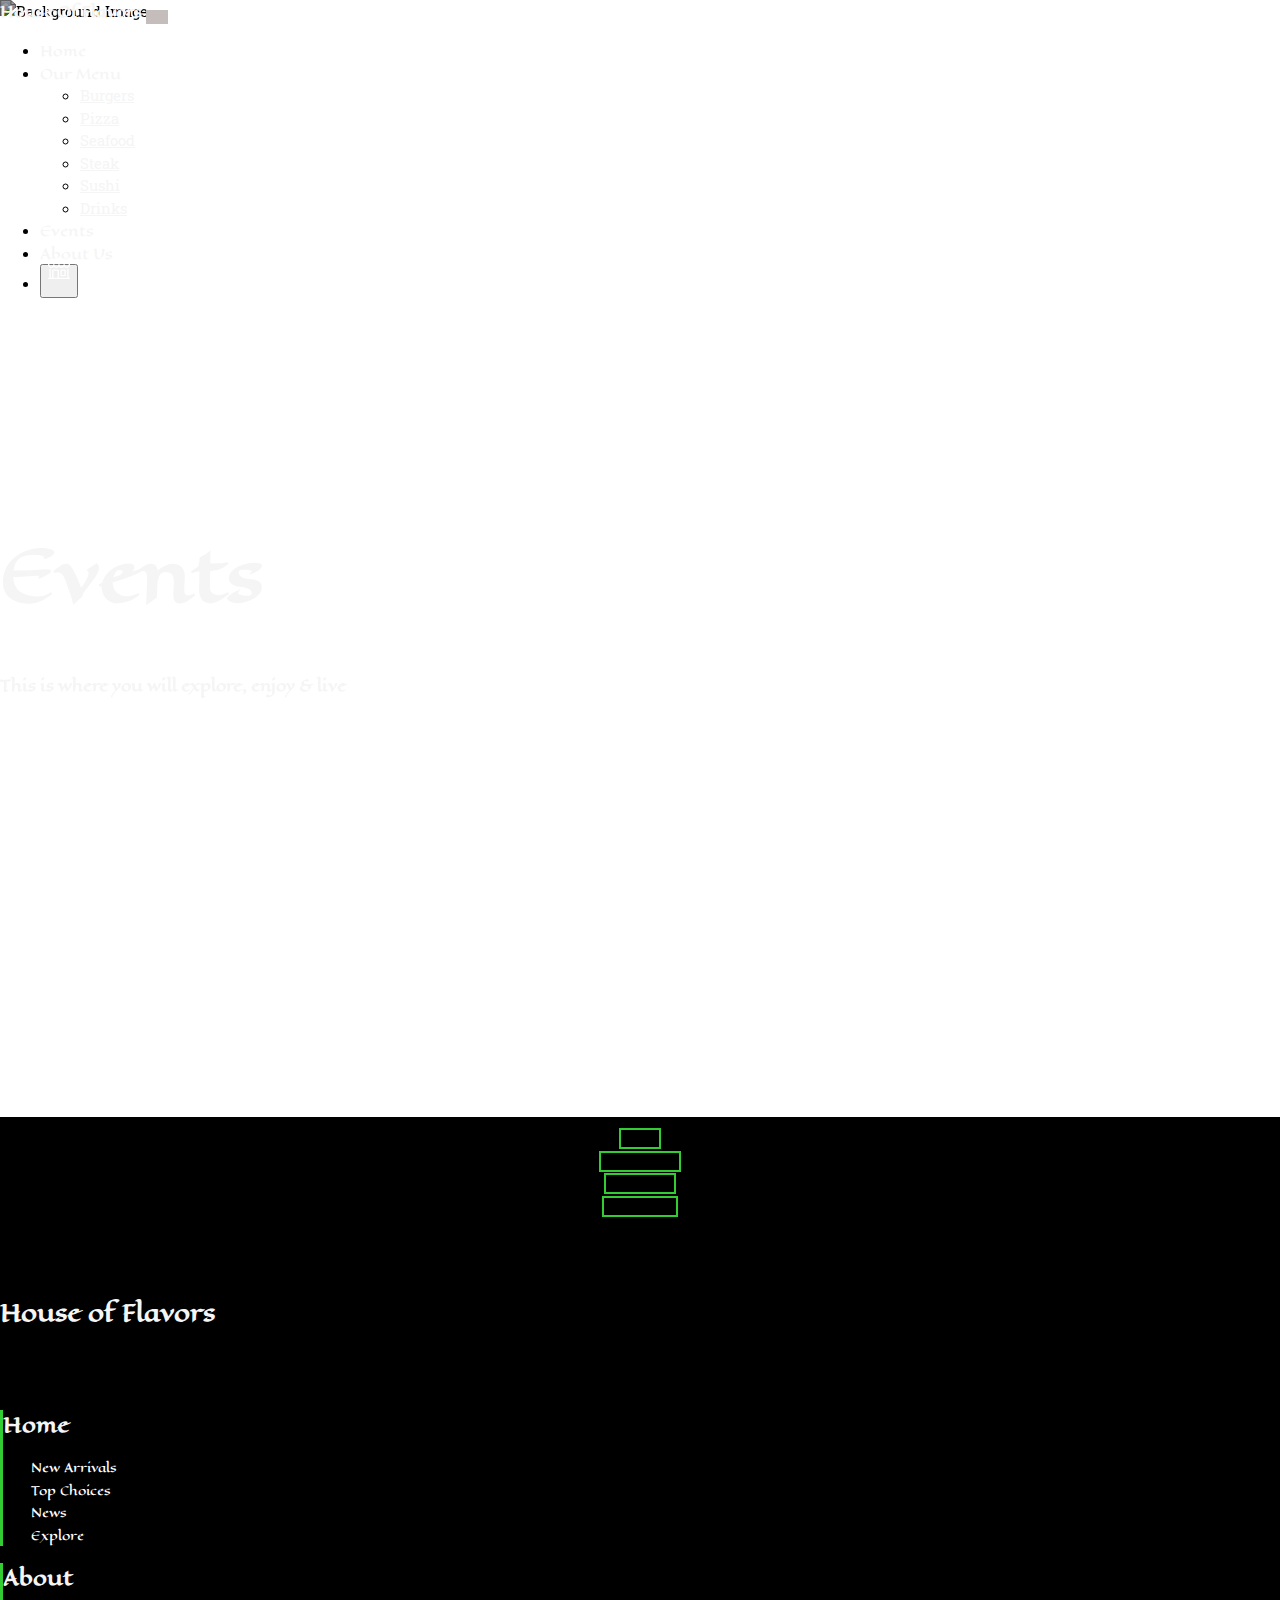
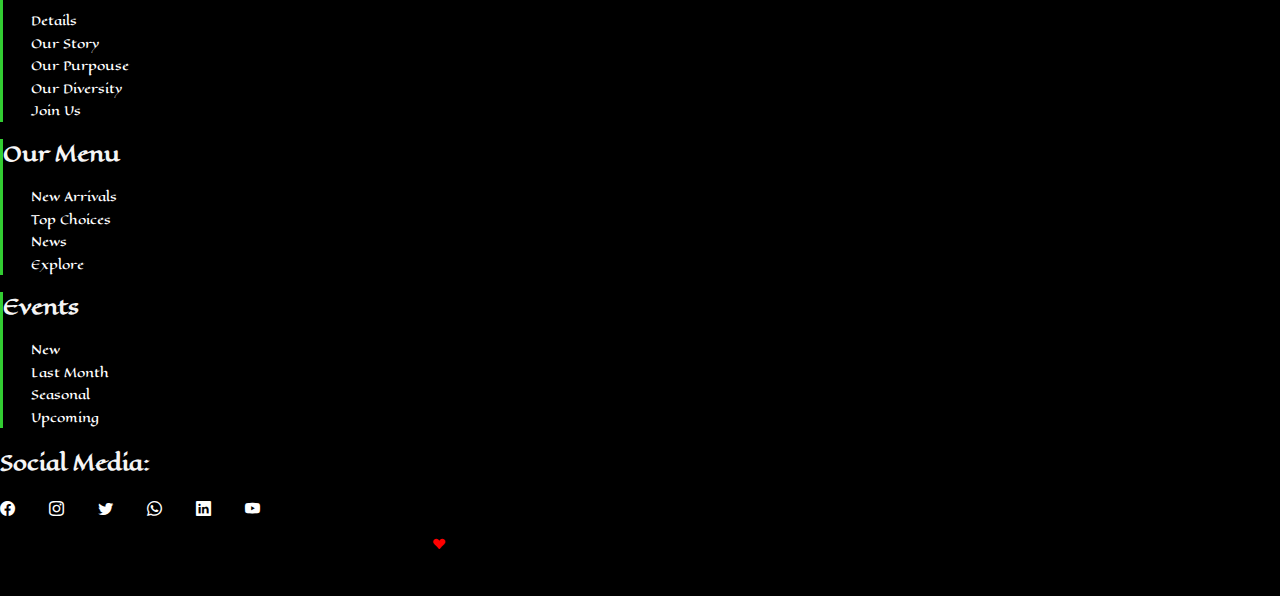
==== HTML/eventsPage.html @ eae5e68c "Made the events search/navigation bar" ====
<!DOCTYPE html>
<html lang="en">
<head>
    <meta charset="UTF-8">
    <meta http-equiv="X-UA-Compatible" content="IE=edge">
    <meta name="viewport" content="width=device-width, initial-scale=1.0">

    <!-- Font Awesome Kit's Code Link -->
    <script src="https://kit.fontawesome.com/f7ccd0c567.js" crossorigin="anonymous"></script>

    <!-- Gooole Fonts External Link Fonts -->
    <link rel="preconnect" href="https://fonts.gooogleapis.com" />
    <link rel="preconnect" href="https://fonts.gstatic.com" crossorigin />
    <link
      href="https://fonts.googleapis.com/css2?family=Eagle+Lake&family=Roboto+Slab&family=Cookie:wght@400&display=swap"
      rel="stylesheet" />

    <!-- Bootstrap Stylesheet Link -->
    <link href="https://cdn.jsdelivr.net/npm/bootstrap@5.0.2/dist/css/bootstrap.min.css" rel="stylesheet" integrity="sha384-EVSTQN3/azprG1Anm3QDgpJLIm9Nao0Yz1ztcQTwFspd3yD65VohhpuuCOmLASjC" crossorigin="anonymous">
    <!-- Boostrap CDN Icon Link -->
    <link rel="stylesheet" href="https://cdn.jsdelivr.net/npm/bootstrap-icons@1.10.5/font/bootstrap-icons.css">

    <!-- Basal Patterns CSS Link -->
    <link href="https://unpkg.com/pattern.css" rel="stylesheet">

    <!-- AOS (Animation On Scroll) Link -->
    <link rel="stylesheet" href="https://unpkg.com/aos@next/dist/aos.css" />

    <!-- JQUERY CDN -->
    <script src="https://code.jquery.com/jquery-latest.min.js" type="text/javascript"></script>
    <script src="https:// majax.googleapis.com/ajax/libs/jquery/3.2.0/jquery.min.js"></script>

    <!-- CSS Stylesheet Link -->
    <link rel="stylesheet" href="../CSS/eventsPage.css" />

    <!-- This will contain the title of the page, for it being the About Us page it will carry the same name -->
    <title>Events</title> 
</head>
<body>
    <header id="header">

        <!-- BACKGROUND IMAGE STARTS HERE -->
        <!-- The background image will be behind everything on the header section, the class "bg-img" is a custom class check the CSS stylesheet for a better explanation -->
        <img class="bg-img" src="../Images/eventFest.jpg" alt="Background Image">



        <!-- NAVIGATION BAR STARTS HERE  -->
        <!-- The navigation bar will be the same as the one in the "homePage.html", It will have the navbar brand  on the left of the and its remaining items on th right of the page (Home, Our Menu, About Us, Events, Cart ) 
        
        The Our Menu tab will have a dropdown link menu with all the categories that the restaurant serves. 


        The navbar will have a visual effect that changes it background from transparent set to a solid color. This was made with the help of 
        Check the CSS stylesheet for more information
        -->
        <nav class="navbar navbar-expand-lg  fixed-top">
            <!-- In the above line the nav element has a bootstrap class the enables the nabar to be allways shown on top when the user scrolls called "fixed top" this will be a feauture that helps the user navigate at all times. -->
            <div class="container-fluid">
                <a href="./homePage.html" class="navbar-brand mx-3 fs-3">House Of Flavors</a>
                <button
                    class="navbar-toggler me-3 "
                    type="button"
                    data-bs-toggle="collapse"
                    data-bs-target="#navbarSupportedContent"
                    aria-controls="navbarSupportedContent"
                    aria-expanded="false"
                    aria-label="Toggle navigation"
                >
                    <i class="fa-solid fa-bars"></i>
                </button>

                <!-- Collapsible Wrapper -->
                <div class="collapse navbar-collapse" class="justify-content-between" id="navbarSupportedContent">
                <!-- Right links -->
                    <ul class="navbar-nav ms-auto mb-2 mb-lg-0 justify-content-between">
                        <li class="nav-item mx-3 whitesmoke" class="nav-menu">
                            <a href="./homePage.html" class="nav-link">Home</a>
                        </li>
                
                        <!-- Navbar Dropdown  -->
                        <li class="nav-item mx-3 dropdown" class="nav-menu">
                            <a 
                            href="#"
                            class="nav-link dropdown-toggle"
                            id="navbarDropdown"
                            role="button"
                            data-bs-toggle="dropdown"
                            aria-expanded="false"
                            >
                            Our Menu
                            </a>
                            
                            <ul class="dropdown-menu" aria-labelledby="navbarDropdown"> 
                       
                                <li>
                                    <a href="#" class="dropdown-item">Burgers</a>
                                </li>
                                <li>
                                    <a href="#" class="dropdown-item">Pizza</a>
                                </li>
                                <li>
                                    <a href="#" class="dropdown-item">Seafood</a>
                                </li>
                                <li>
                                    <a href="#" class="dropdown-item">Steak</a>
                                </li>
                                <li>
                                    <a href="#" class="dropdown-item">Sushi</a>
                                </li>
                                <li>
                                    <a href="#" class="dropdown-item">Drinks</a>
                                </li>
                            </ul>
                        </li>

                        <li class="nav-item mx-3" class="nav-menu">
                            <a href="./eventPage.html" class="nav-link">Events</a>
                        </li>

                        <li class="nav-item mx-3" class="nav-menu">
                            <a href="#" class="nav-link active" aria-current="page">About Us</a>
                        </li>

                        <li class="navbar-nav ml-auto mx-2">
                            <button class="btn">
                              <a class="nav-link " href="./cartPage.html"><svg xmlns="http://www.w3.org/2000/svg" width="18" height="18"
                                  fill="currentColor" class="bi bi-shop" viewBox="0 0 16 16">
                                  <path
                                    d="M2.97 1.35A1 1 0 0 1 3.73 1h8.54a1 1 0 0 1 .76.35l2.609 3.044A1.5 1.5 0 0 1 16 5.37v.255a2.375 2.375 0 0 1-4.25 1.458A2.371 2.371 0 0 1 9.875 8 2.37 2.37 0 0 1 8 7.083 2.37 2.37 0 0 1 6.125 8a2.37 2.37 0 0 1-1.875-.917A2.375 2.375 0 0 1 0 5.625V5.37a1.5 1.5 0 0 1 .361-.976l2.61-3.045zm1.78 4.275a1.375 1.375 0 0 0 2.75 0 .5.5 0 0 1 1 0 1.375 1.375 0 0 0 2.75 0 .5.5 0 0 1 1 0 1.375 1.375 0 1 0 2.75 0V5.37a.5.5 0 0 0-.12-.325L12.27 2H3.73L1.12 5.045A.5.5 0 0 0 1 5.37v.255a1.375 1.375 0 0 0 2.75 0 .5.5 0 0 1 1 0zM1.5 8.5A.5.5 0 0 1 2 9v6h1v-5a1 1 0 0 1 1-1h3a1 1 0 0 1 1 1v5h6V9a.5.5 0 0 1 1 0v6h.5a.5.5 0 0 1 0 1H.5a.5.5 0 0 1 0-1H1V9a.5.5 0 0 1 .5-.5zM4 15h3v-5H4v5zm5-5a1 1 0 0 1 1-1h2a1 1 0 0 1 1 1v3a1 1 0 0 1-1 1h-2a1 1 0 0 1-1-1v-3zm3 0h-2v3h2v-3z" />
                                </svg></a>
                            </button>
                          </li>
                    </ul>

                </div>
            </div>
        </nav>
        <!-- NAVBAR SECTION ENDS HERE -->

        <!-- HERO SECTION STARTS HERE -->
        <!-- Here is where the content of the hero section its created, the heading and the paragraphs, it will be simpler than the hero section from the homepage  -->

        <div class="hero-section" id="hero-section">
          <div class="heading p-5 text-center" >
            <h1 class="mb-3" data-aos="zoom-in" data-aos-duration="2000">Events</h1>
            <h4 class="mb-3" data-aos="zoom-in" data-aos-duration="200">This is where you will explore, enjoy & live</h4>
          </div>
        </div>
    </header>
    
    <main>
        <div class="container">
            <div class="row">
                <!-- Small navigation bar  -->
                <div class="col-md-8 col-lg-12  searchBar mt-5 mb-5 py-3 rounded-pill">
                    <div class="row justify-content-evenly">
                        <div class="col-md-2 d-inline">
                            <button type="button" class="btn btn-success rounded-pill" id="newEventsSection">New</button>
                        </div>
                        <div class="col-md-2 d-inline">
                            <button type="button" class="btn btn-success rounded-pill searchButton" id="lastMonthSection">Last Month</button>
                        </div>
                        <div class="col-md-2 d-inline">
                            <button type="button" class="btn btn-success rounded-pill searchButton" id="seasonalSection">Seasonal</button>
                        </div>
                        <div class="col-md-2 d-inline">
                            <button type="button" class="btn btn-success rounded-pill searchButton" id="upcomingSection">Upcoming</button>
                        </div>
                    </div>
                </div>
            </div>
        </div>
    </main>


     <!-- FOOTER SECTION STARTS HERE  -->
            <!-- The footer will be the same as the other pages -->
            <footer>
                <div class="container">
                    <div class="row">
                        <div class="col-md-4 col-lg-5">
                            <div class="row">
                                <!-- Left side of the fooeter where some text from the restaurant is shown -->
                                <div class="col-md-12 col-lg-8 mb-md-0 mb-4">
                                    <h2 class="footer-heading">
                                        House of Flavors
                                    </h2>
                                    <p>Lorem ipsum dolor, sit amet consectetur adipisicing elit. Voluptates assumenda reiciendis cum autem, cupiditate animi non eligendi quibusdam exercitationem perspiciatis quisquam quia sit? Ullam, consequuntur?</p>
                                </div>
                            </div>
                        </div>
                        <!-- Right side of the footer where the links and external links from various sections of the website are listed -->
                        <div class="col-md-8 col-lg-7">
                            <div class="row">
                                <div class="col-md-3 mb-md-0 mb-4 border-left">
                                    <h2 class="footer-heading">Home</h2>
                                    <ul class="link-list">
        
                                        <li class="link-item">
                                            <a href="../HTML/homePage.html#newArrivals" class="py-1 d-block">New Arrivals</a>
                                        </li>
                                        <li class="link-item">
                                            <a href="../HTML/homePage.html#topChoicesSection" class="py-1 d-block">Top Choices</a>
                                        </li>
                                        <li class="link-item">
                                            <a href="../HTML/homePage.html#othersSection" class="py-1 d-block">News</a>
                                        </li>
                                        <li class="link-item">
                                            <a href="../HTML/homePage.html#exploreSection" class="py-1 d-block">Explore</a>
                                        </li>
                                        
                                    </ul>
                                </div>
                                <div class="col-md-3 mb-md-0 mb-4 border-left">
                                    <h2 class="footer-heading">About</h2>
                                    <ul class="link-list">
        
                                        <li class="link-item">
                                            <a href="../HTML/aboutPage.html#detailSection" class="py-1 d-block">Details</a>
                                        </li>
                                        <li class="link-item">
                                            <a href="../HTML/aboutPage.html#ourStorySection" class="py-1 d-block">Our Story</a>
                                        </li>
                                        <li class="link-item">
                                            <a href="../HTML/aboutPage.html#ourPurpouseSection" class="py-1 d-block">Our Purpouse</a>
                                        </li>
                                        <li class="link-item">
                                            <a href="../HTML/aboutPage.html#ourDiversitySection" class="py-1 d-block">Our Diversity</a>
                                        </li>
                                        <li class="link-item">
                                            <a href="../HTML/aboutPage.html#ourDiversitySection" class="py-1 d-block">Join Us</a>
                                        </li>
                                        
                                    </ul>
                                </div>
                                <div class="col-md-3 mb-md-0 mb-4 border-left">
                                    <h2 class="footer-heading">Our Menu</h2>
                                    <ul class="link-list">
        
                                        <li class="link-item">
                                            <a href="../HTML/menuPage.html#newArrivals" class="py-1 d-block">New Arrivals</a>
                                        </li>
                                        <li class="link-item">
                                            <a href="../HTML/menuPage.html#topChoicesSection" class="py-1 d-block">Top Choices</a>
                                        </li>
                                        <li class="link-item">
                                            <a href="../HTML/menuPage.html#othersSection" class="py-1 d-block">News</a>
                                        </li>
                                        <li class="link-item">
                                            <a href="../HTML/menuPage.html#exploreSection" class="py-1 d-block">Explore</a>
                                        </li>
                                        
                                    </ul>
                                </div>
                                <div class="col-md-3 mb-md-0 mb-4 border-left">
                                    <h2 class="footer-heading">Events</h2>
                                    <ul class="link-list">
        
                                        <li class="link-item">
                                            <a href="../HTML/eventsPage.html#newEventsSection" class="py-1 d-block">New</a>
                                        </li>
                                        <li class="link-item">
                                            <a href="../HTML/eventsPage.html#lastMonthSection" class="py-1 d-block">Last Month</a>
                                        </li>
                                        <li class="link-item">
                                            <a href="../HTML/eventsPage.html#seasonalSection" class="py-1 d-block">Seasonal</a>
                                        </li>
                                        <li class="link-item">
                                            <a href="../HTML/eventsPage.html#upcomingSection" class="py-1 d-block">Upcoming</a>
                                        </li>
                                        
                                    </ul>
                                </div>
                            </div>
                        </div>
                        <!-- Bottom side of the foooter where all the social media links are displayed -->
                        <div class="row social mt-5">
                            <div class="col-md-12">
                                <div class="row align-items-center">
                                    <div class="col">
                                        <h3 class="mb-0">
                                            Social Media:
                                        </h3>
                                    </div>
                                    <div class="col-md-10">
                                        <p class="social-icons mb-0">
                                            <i class="bi bi-facebook"></i>
                                            <i class="bi bi-instagram"></i>
                                            <i class="bi bi-twitter"></i>
                                            <i class="bi bi-whatsapp"></i>
                                            <i class="bi bi-linkedin"></i>
                                            <i class="bi bi-youtube"></i>
                                        </p>
                                    </div>
                                </div>
                            </div>
                        </div>
                        <!-- Final part of the footer witch represents the creator and owner of the website (myself kkkkkkk) -->
                        <div class="row mt-3">
                            <div class="col-md-12 col-lg-8">
                                <p class="copyright">
                                    Copyright © 2023 All rights reserved | This website is made with 
                                    <i class="bi bi-suit-heart-fill"></i> by Francisco Lourenço Do Ó Da Silva
                                </p>
                            </div>
                        </div>
                    </div>

                </div>
            </footer>
        <!-- FOOOTER SECTIONS ENDS HERE -->
      




        
    <!-- JAVASCRIPT SCRIPT LINK -->
    <script src="../Javascript/aboutPage.js "></script>

    <!-- BOOTSTRAP 5 JAVASCRIPT CDN LINK -->
    <script src="https://cdn.jsdelivr.net/npm/bootstrap@5.0.2/dist/js/bootstrap.bundle.min.js" integrity="sha384-MrcW6ZMFYlzcLA8Nl+NtUVF0sA7MsXsP1UyJoMp4YLEuNSfAP+JcXn/tWtIaxVXM" crossorigin="anonymous"></script>

    <!-- GOOGLE FONT API  -->
    <script src="https://ajax.googleapis.com/ajax/libs/jquery/3.6.3/jquery.min.js"></script>

    <!-- ANIMATION ON SCROLL SCRIPT LINK   -->
    <script src="https://unpkg.com/aos@next/dist/aos.js"></script>
    <script>
        AOS.init()
    </script>
    
    <!-- TILT.JS SCRIPT LINK  -->
    <script type="text/javascript" src="../JQuery/tilt.jquery.js"></script>

    <!-- Script that enables the tooltip functionality on the icons and card-icons -->
      <script>
        var tooltipTriggerList = [].slice.call(document.querySelectorAll('[data-bs-toggle="tooltip"]'))
        var tooltipList = tooltipTriggerList.map(function (tooltipTriggerEl) {
          return new bootstrap.Tooltip(tooltipTriggerEl)
        })
      </script>
</body>
</html>
---- CSS/eventsPage.css ----
/* EVENT PAGE CSS STYLESHEET */

/* Here is where the body and the html tag are styled (it doesn't fully change the styling from the navbar) its font-family and size, line-height, box-sizing, margin, overflow, top ,left and backgound-color  */
html, body{
    font-family: "Roboto Slab";
    font-size: 15px;
    line-height: 1.5;
    box-sizing: border-box;
    margin: 0;
    top: 0;
    left: 0;
    overflow-x: hidden;
    /* The overflow-x is a property that controls the content on horizontal axis, when is set to hidden it will hide the scroll bar for the horizontal axis. */
};

body{
    background-color: #43c867 ;
}

/* BACKGROUND IMAGE HEADER */
/* The height of the header will be set to 100 so the bg-img will acomodate its size */
.bg-img{
    height: 100vh;
    width: 100vw;
    object-fit: cover;
    position: absolute;
    top: 0;
    left: 0;
    z-index: -1;
    filter: brightness(0.6);
}

/* NAVBAR STYLING */
/* This is where the navbar styling starts and it will start by setting its background transparent and editing the navbar-brand and make it responsive
Thanks to */

@media (max-width: 500px){
    .navbar{
        background-color:transparent;
    }

    .navbar ul:first-child {
      background-color: black;
      margin-top: 10px;
      border-radius: 12px;
      border: solid 4px ;  
    } 
}

@media (min-width: 900px){
    .navbar{
        background-color: transparent;
    }
}

/* The navbar-brand will be static and it wont change its form  */
.navbar-brand{
    text-decoration: none;
    color: whitesmoke;
    font-weight: 900;
    font-family: "Eagle Lake";
}


.navbar-brand:hover{
    text-decoration: none;
    color: whitesmoke;
}

.navbar-brand .navbar-brand a{
    text-decoration: none;
    display: block;
    color: whitesmoke;
}

/* When the nav-links are in there initial state as the way its shown to the user, the text decoration is set to none so the anchor tag is not underlined, but when the user hovers the .nav-links the text go through some subtle changes the, font-size increases, the font-weight too and its color*/

.nav-link{ /* Link part */
    text-decoration: none;
    color: whitesmoke;
    font-weight: lighter;
    font-family: "Eagle Lake";
    font-size: 14px;
    margin-top: 10px;
}
.nav-link:hover{ /* Hover Part */
    text-decoration: none;
    color: green;
    font-weight: 700;
    font-size: 16px;
    font-family: "Eagle Lake";
}
/* This next line will enable the dropdown menu to appear and set its minimum viewport width, the background color of the the dropdown is changed and so its items*/
@media (min-width: 200px){
    .dropdown:hover > .dropdown-menu{
        display: block;
        margin-top: 0;
        background-color: black;
        border-radius: 10px;
    }
     .dropdown-item{
        color:whitesmoke;
     }

    .dropdown-item:hover{
        background-color: limegreen ;
        color:whitesmoke;
        padding: 0 10px
    }

}

/* NAVBAR TOGGLER STYLING */
.navbar-toggler{
    background-color: rgb(197, 188, 188);
    border: none;
    padding: 7px 11px;
    outline: none;
}


/* This next lines are ment to style the cart button that representas the cart page */
/* Here I am targeting the last nav-link child so the cart button can be properly aligned with the rest of the nav links */
.navbar-nav .btn .nav-link:last-child{
    position: relative;
    top: -10px;
}

/* For smaller scrrens (phones and tablets) the cart page logo will have a black background color and border radius */
@media(max-width: 900px){
    .navbar-nav .btn .nav-link:last-child{
        background-color: black;
        border-radius: 12px;
    }
}

/* The cart page icon must have a white colour and make its width fit in to the button element and give it a height that will make it look like it has the same size as the rest of the navbar links */
.bi-shop{
    color: white; 
    width: fit-content;
    height: 22px;
}

/* When the icon is hovered the height will slighty increase making it fit within the button element div and it will change its color from white to a more vivid colour  */
.bi-shop:hover{
    color: limegreen; 
    width: fit-content;
    height: 23px;
    
} 

/* These next lines will be focusing on the styling of the navbar so that it changes its background from transparent to a solid color as soon as the user scrolls, with the use of the trasition CSS property that will enable a smoother transformation effect */
/* All of this was made thanks to a online video that I found on Youtube here is the link https://www.youtube.com/watch?v=gbmV2Lh9dBM&pp=ygUuaG93IHRvIG1ha2UgdHJhbnNwYXJlbnQgbmF2YmFyIGluIGJvb3RzdHJhcCA1IA%3D%3D */

/* First we must create a class that will hold the changes that we want to made to the navbar, this class will have the name of "navbar-scrolled" */

.navbar-scrolled {
    background-color:rgb(0, 0, 1);
    box-shadow: 0 3px 10px rgba(0, 0, 0, 0.15);
}

/* The following step is on the aboutPage.js file */

/* After it for the navbar to have a smooth transition between the change of the transparent navbar to the solid navbar background */

.navbar{
transition: all 0.7s;
}


/* HERO SECTION */
/* First for the content on the hero section to be in the center, it is necessary to set its margin-top  */
.hero-section{
    margin-top: 15rem;
    height: 66vh;
}


/* Making the h1 size bigger */
.hero-section .heading h1{
    font-size: 70px;
}

/* It must be equally centered on the middle of the background image too on larger screens */
@media(min-width: 1900px){
    .hero-section{
        margin-top: 23rem;
    }
/* The size of the h1 must be bigger too */
    .hero-section .heading h1{
        font-size: 150px;
    }
}

/* Styling the hero section heading */
.hero-section .heading{
    font-family: "Eagle Lake";
    color: whitesmoke;
    
}

/* Making it responsive to smaller screens */
@media (max-width: 500px){
    .hero-section .heading h1{
        font-size: 50px;
    }
}

/* BACKGROUND COLOR FOR THE MAIN SECTION OF THE PAGE */
main{
    background-image: linear-gradient(140deg, rgb(29, 208, 91), rgb(239, 36, 255));
    border-top:solid black 10px;
}
/* EVENTS SEARCH BAR STARTS HERE */
.searchBar{
    background-color: black;
    font-family: "Eagle Lake";
    text-align: center;
    color: whitesmoke;
}

.searchBar .col-md-2{
    text-align: center;
}

.searchBar .btn-success{
    border: solid 2px limegreen;
    background-color: black;
}

.searchBar .btn-success:hover{
    border: solid 2px limegreen;
    background-color: limegreen;
    color: black;
}
/* EVENTS SEARCH BAR ENS HERE */

/* FOOTER SECTION STARTS HERE */
footer{
    background-color: black;
    padding: 4rem 0 2rem 0;
    font-family: "Eagle Lake";
}
/* Styling for the left column of the footer */
footer .row .col-md-12 p{
    margin-right: -9rem;
    text-align: justify;
}
/* Styling for every heading of the footer */
footer .footer-heading{
    color: whitesmoke;
}
/* Make the headings of the right side of the footer smaller */
footer .row .border-left .footer-heading{
    font-size:20px;
}
/* Changing the border-color and centering the ul */
footer .row .border-left{
    border-left: solid limegreen;
}

footer .row .link-list{
    margin-left: -12px;
}
/* Set text-decoration to none to every list item, even when visited */
footer .row .link-item a{
    color: white;
    text-decoration: none;  
    font-size: 12px;
}
footer .row .social h3{
    font-size: 20px;
    color: whitesmoke;
}

footer .row .social-icons i{
    margin-right: 2rem;
    font-size: 15px;
    color:white;
}
footer .row .copyright{
    font-size: 12px
}
.bi-suit-heart-fill{
    color: red;
}

/* FOOTER ENDS HERE */
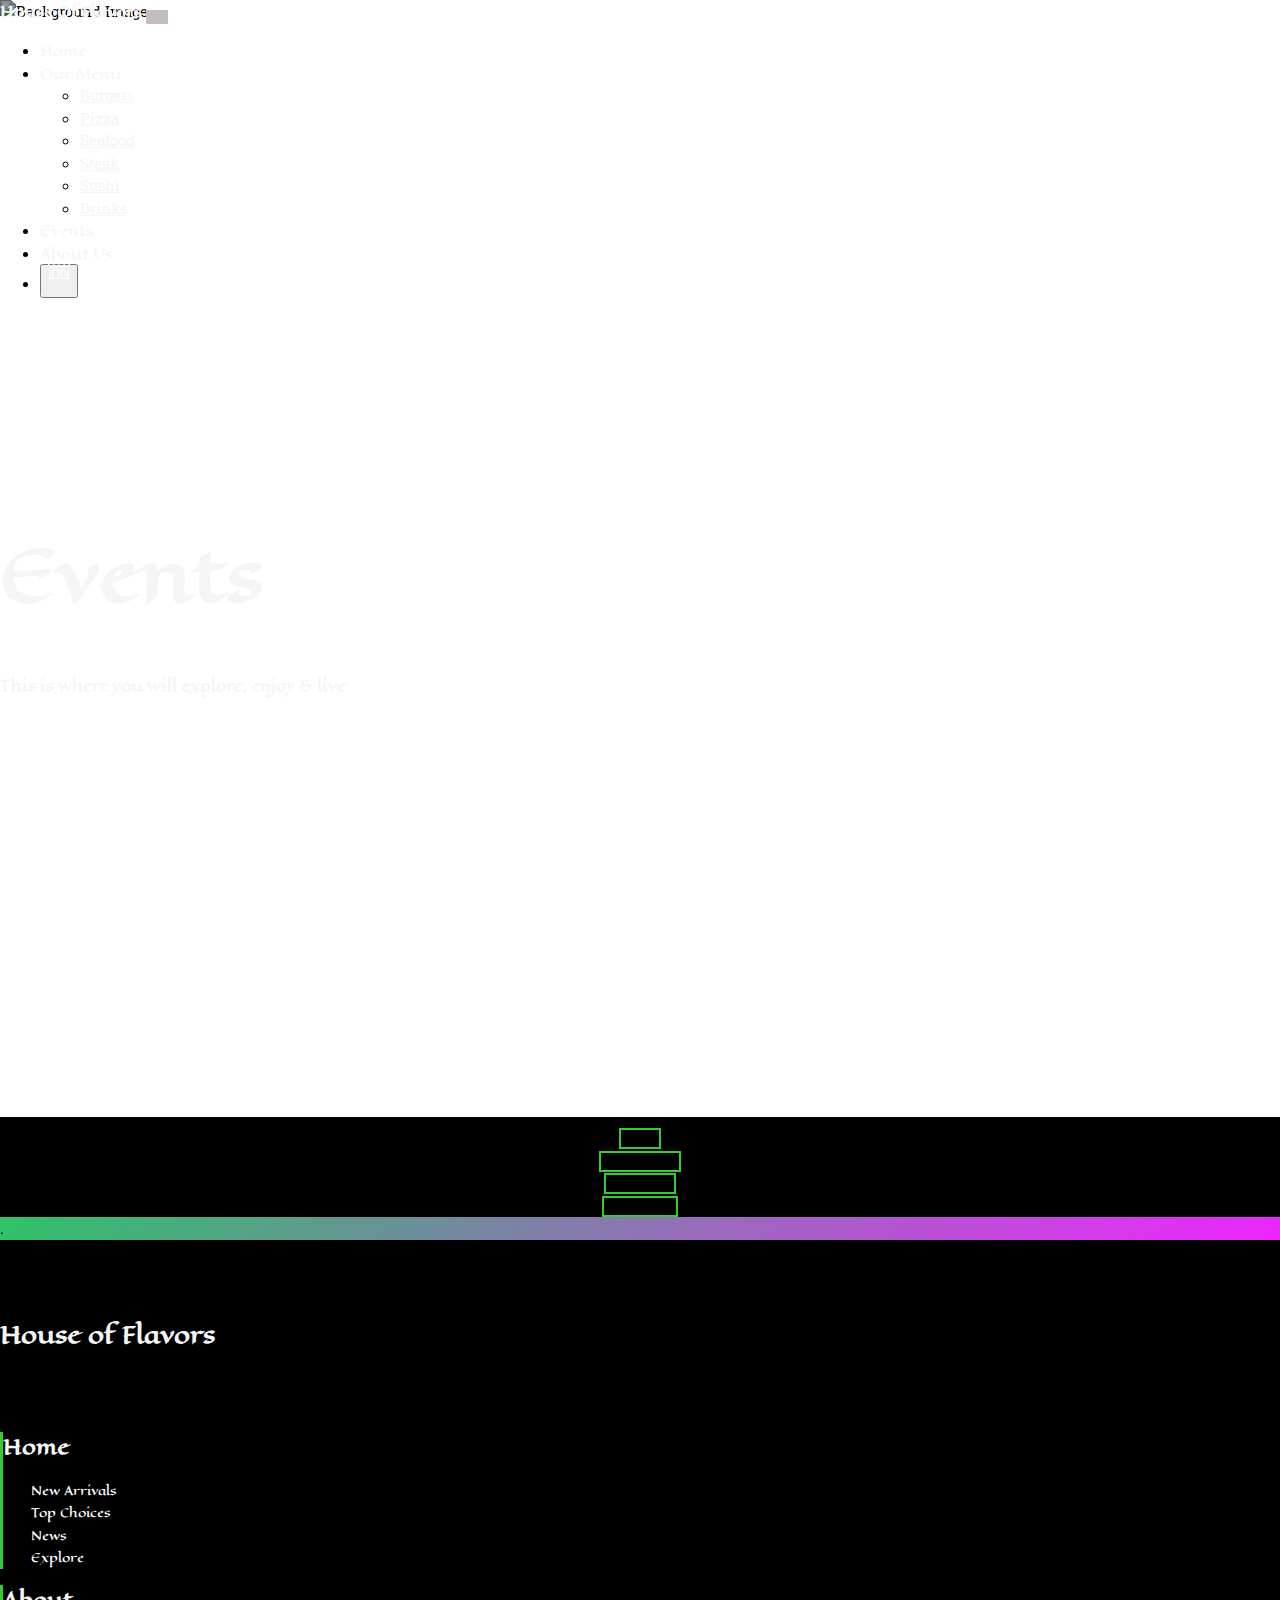
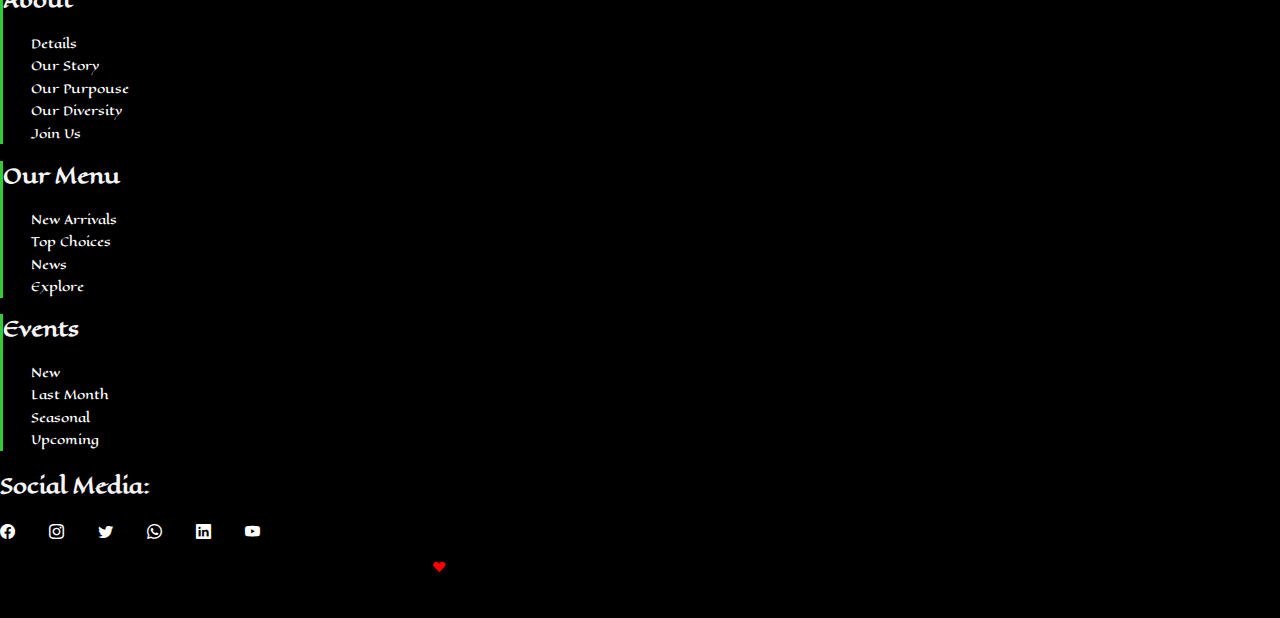
==== commit 8e8300a1: "Minor changes to events search/navigation bar" ====
--- a/HTML/eventsPage.html
+++ b/HTML/eventsPage.html
@@ -151,9 +151,9 @@
     
     <main>
         <div class="container">
-            <div class="row">
+            <div class="row justify-content-center">
                 <!-- Small navigation bar  -->
-                <div class="col-md-8 col-lg-12  searchBar mt-5 mb-5 py-3 rounded-pill">
+                <div class="col-md-8 col-lg-10  searchBar mt-5 mb-5 py-3 rounded-pill">
                     <div class="row justify-content-evenly">
                         <div class="col-md-2 d-inline">
                             <button type="button" class="btn btn-success rounded-pill" id="newEventsSection">New</button>
@@ -169,6 +169,8 @@
                         </div>
                     </div>
                 </div>
+
+                .
             </div>
         </div>
     </main>
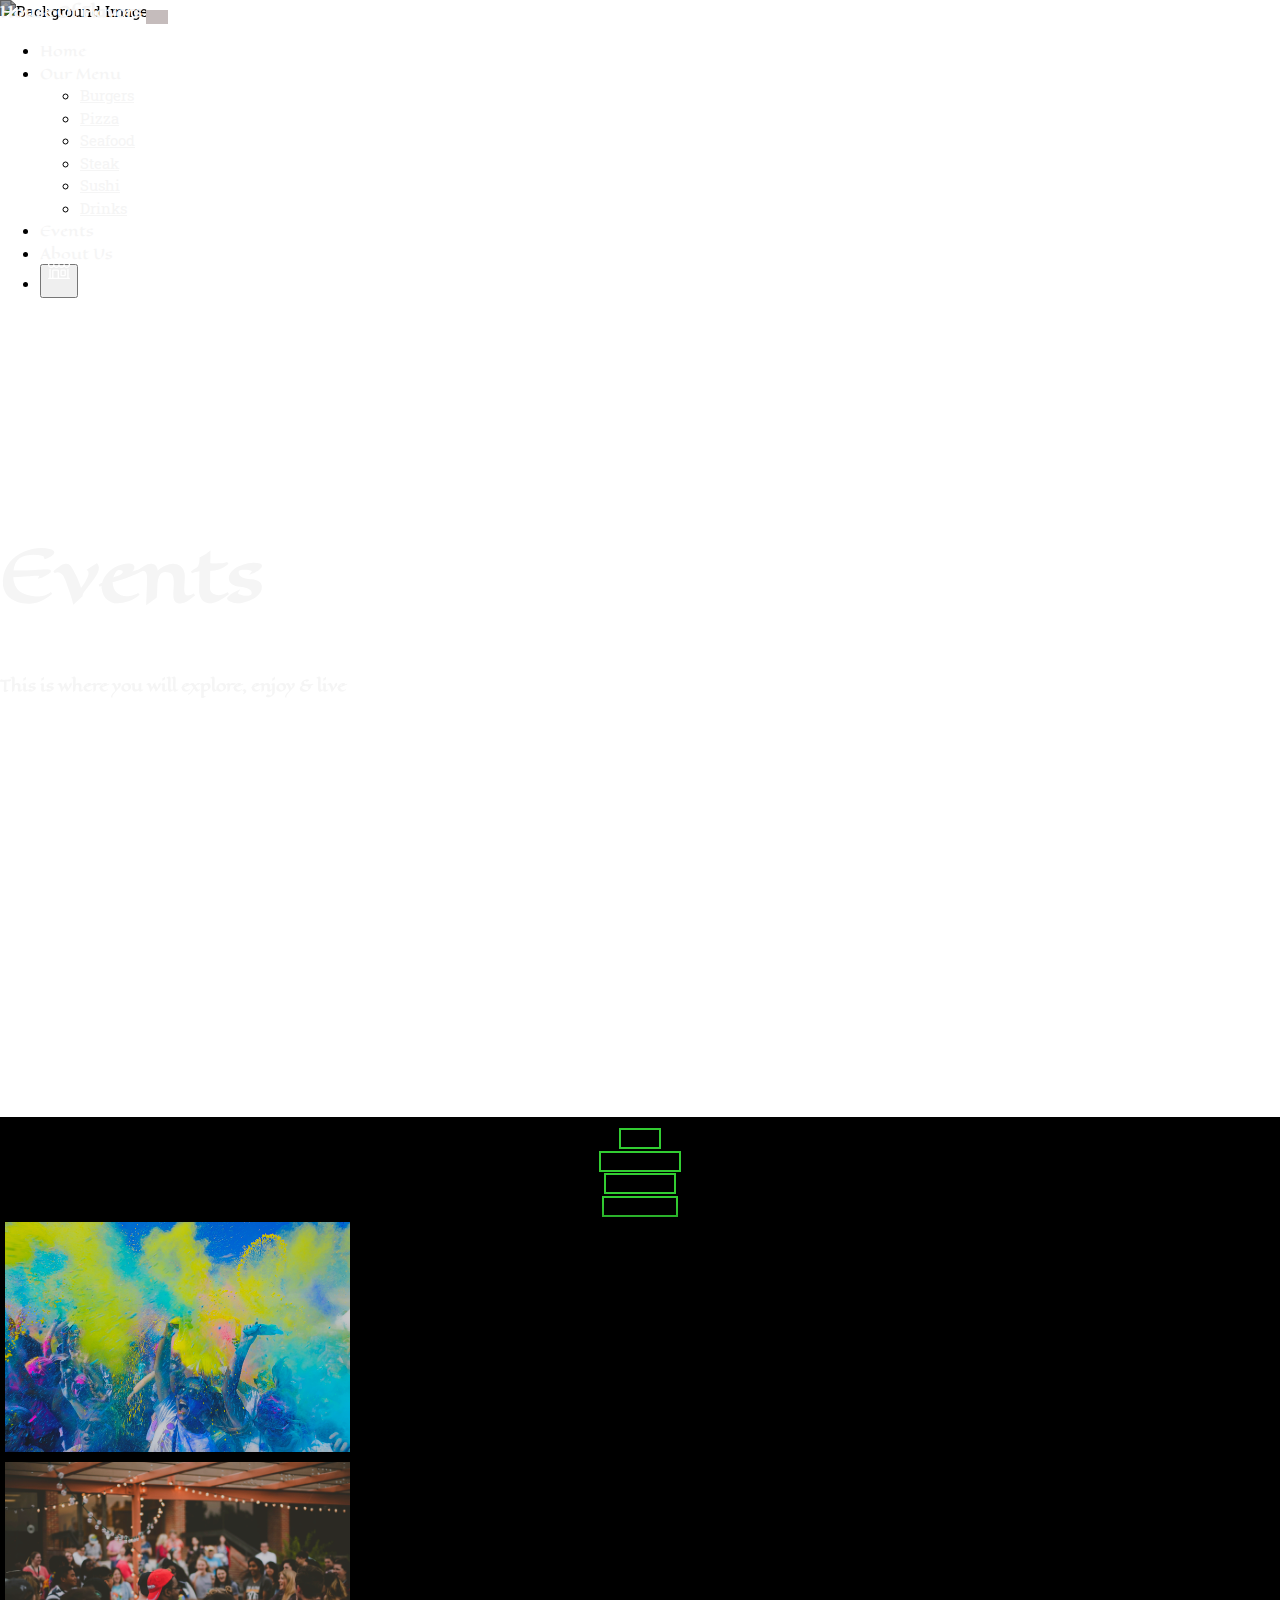
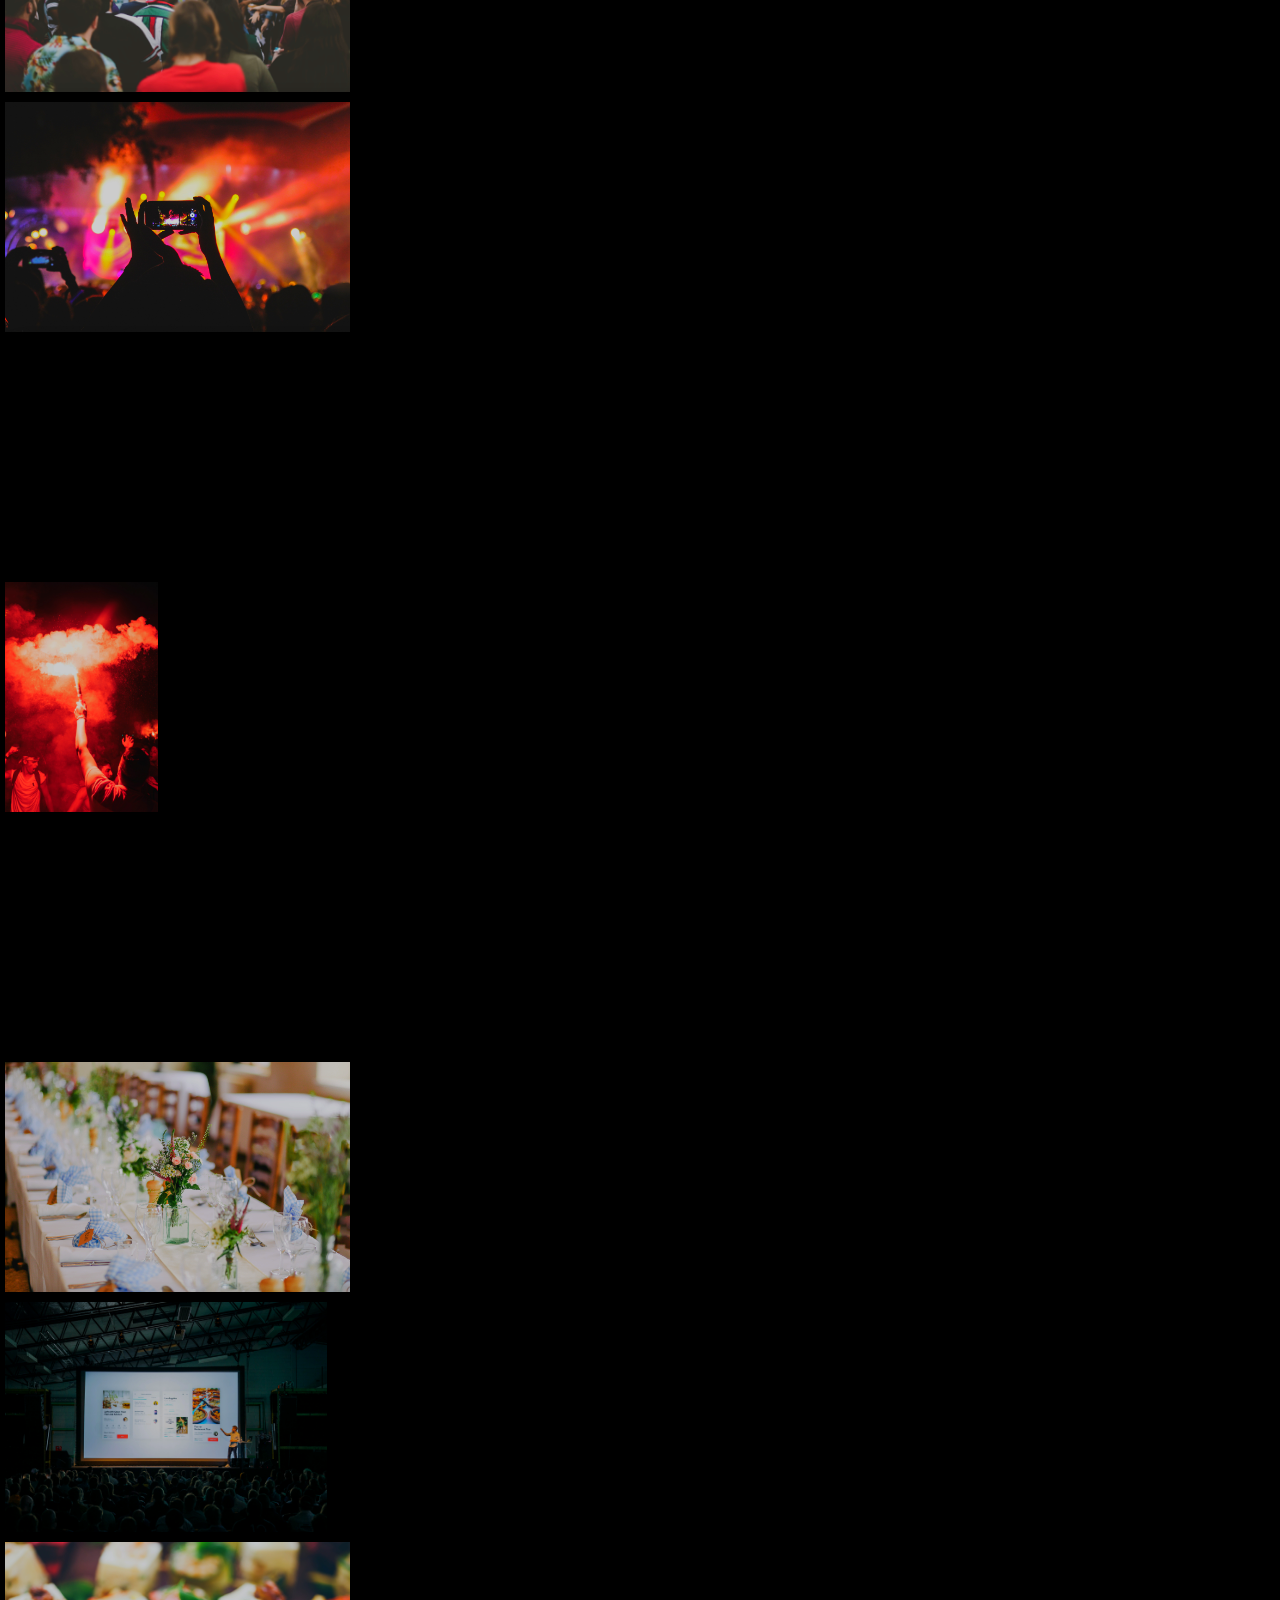
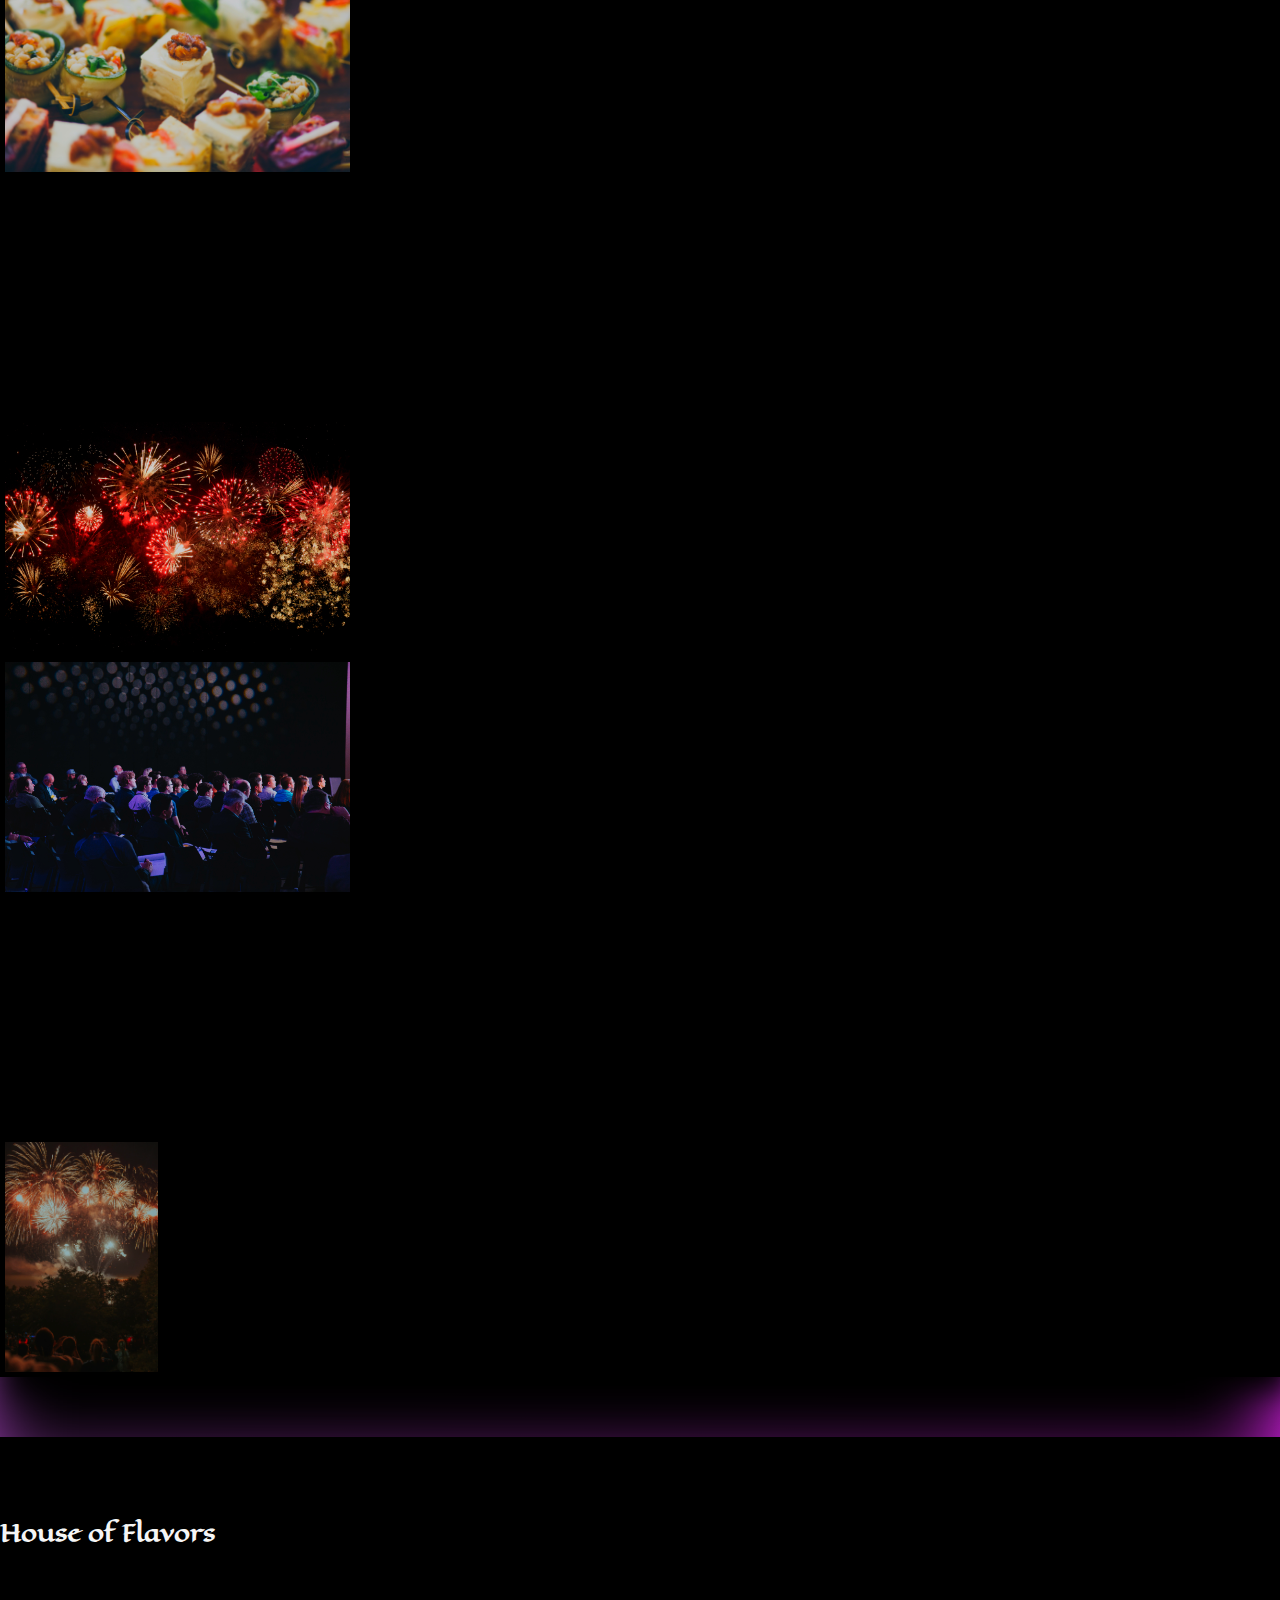
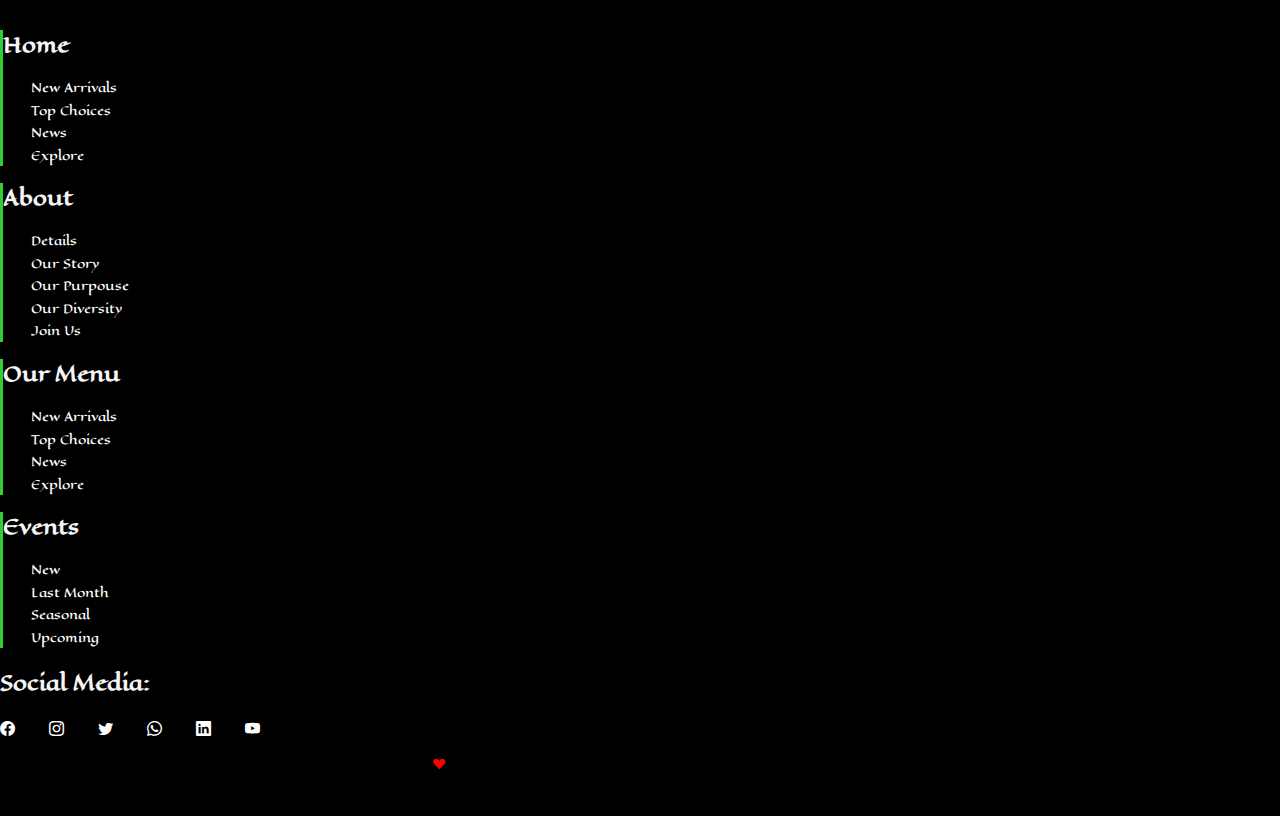
==== commit d3bc780f: "Finished the events box with cards" ====
--- a/HTML/eventsPage.html
+++ b/HTML/eventsPage.html
@@ -153,7 +153,7 @@
         <div class="container">
             <div class="row justify-content-center">
                 <!-- Small navigation bar  -->
-                <div class="col-md-8 col-lg-10  searchBar mt-5 mb-5 py-3 rounded-pill">
+                <div class="col-md-8 col-lg-10  searchBar mt-5 mb-5 py-2 rounded-pill">
                     <div class="row justify-content-evenly">
                         <div class="col-md-2 d-inline">
                             <button type="button" class="btn btn-success rounded-pill" id="newEventsSection">New</button>
@@ -170,7 +170,178 @@
                     </div>
                 </div>
 
-                .
+                <div class="col-md-10 col-lg-12 eventsBox p-4 bg-dark">
+                    <div class="row justify-content-center">
+                        <div class="col-md-10 col-lg-12 d-block mb-4">
+                            <div class="card">
+                                <img src="../Images/eventColor.jpg" alt="" class="card-img">
+                                <div class="card-img-overlay">
+                                    <h5 class="card-title">
+                                        Events
+                                    </h5>
+                                    <p class="card-text">Lorem ipsum dolor sit amet consectetur adipisicing elit. Tempora esse distinctio corporis dignissimos hic alias.</p>
+                                    <button class="btn btn-success rounded-pill">Learn More</button>
+                                </div>
+                            </div>
+                        </div>
+                        <div class="col-md-10 col-lg-12 d-block mb-4">
+                            <div class="card">
+                                <img src="../Images/eventFrid.jpg" alt="" class="card-img">
+                                <div class="card-img-overlay">
+                                    <h5 class="card-title">
+                                        Events
+                                    </h5>
+                                    <p class="card-text">Lorem ipsum dolor sit amet consectetur adipisicing elit. Tempora esse distinctio corporis dignissimos hic alias.</p>
+                                    <button class="btn btn-success rounded-pill">Learn More</button>
+                                </div>
+                            </div>
+                        </div>
+                        <div class="col-md-10 col-lg-12 d-block mb-4">
+                            <div class="card">
+                                <img src="../Images/eventPaty.jpg" alt="" class="card-img">
+                                <div class="card-img-overlay">
+                                    <h5 class="card-title">
+                                        Events
+                                    </h5>
+                                    <p class="card-text">Lorem ipsum dolor sit amet consectetur adipisicing elit. Tempora esse distinctio corporis dignissimos hic alias.</p>
+                                    <button class="btn btn-success rounded-pill">Learn More</button>
+                                </div>
+                            </div>
+                        </div>
+                        <div class="col-md-10 col-lg-12 d-block mb-4">
+                            <div class="card">
+                                <img src="../Images/eventDino.jpg" alt="" class="card-img">
+                                <div class="card-img-overlay">
+                                    <h5 class="card-title">
+                                        Events
+                                    </h5>
+                                    <p class="card-text">Lorem ipsum dolor sit amet consectetur adipisicing elit. Tempora esse distinctio corporis dignissimos hic alias.</p>
+                                    <button class="btn btn-success rounded-pill">Learn More</button>
+                                </div>
+                            </div>
+                        </div>
+                        <div class="col-md-10 col-lg-12 d-block mb-4">
+                            <div class="card">
+                                <img src="../Images/event.jpg" alt="" class="card-img">
+                                <div class="card-img-overlay">
+                                    <h5 class="card-title">
+                                        Events
+                                    </h5>
+                                    <p class="card-text">Lorem ipsum dolor sit amet consectetur adipisicing elit. Tempora esse distinctio corporis dignissimos hic alias.</p>
+                                    <button class="btn btn-success rounded-pill">Learn More</button>
+                                </div>
+                            </div>
+                        </div>
+                        <div class="col-md-10 col-lg-12 d-block mb-4">
+                            <div class="card">
+                                <img src="../Images/eventFest.jpg" alt="" class="card-img">
+                                <div class="card-img-overlay">
+                                    <h5 class="card-title">
+                                        Events
+                                    </h5>
+                                    <p class="card-text">Lorem ipsum dolor sit amet consectetur adipisicing elit. Tempora esse distinctio corporis dignissimos hic alias.</p>
+                                    <button class="btn btn-success rounded-pill">Learn More</button>
+                                </div>
+                            </div>
+                        </div>
+                        <div class="col-md-10 col-lg-12 d-block mb-4">
+                            <div class="card">
+                                <img src="../Images/eventWed.jpg" alt="" class="card-img">
+                                <div class="card-img-overlay">
+                                    <h5 class="card-title">
+                                        Events
+                                    </h5>
+                                    <p class="card-text">Lorem ipsum dolor sit amet consectetur adipisicing elit. Tempora esse distinctio corporis dignissimos hic alias.</p>
+                                    <button class="btn btn-success rounded-pill">Learn More</button>
+                                </div>
+                            </div>
+                        </div>
+                        <div class="col-md-10 col-lg-12 d-block mb-4">
+                            <div class="card">
+                                <img src="../Images/eventTech.jpg" alt="" class="card-img">
+                                <div class="card-img-overlay">
+                                    <h5 class="card-title">
+                                        Events
+                                    </h5>
+                                    <p class="card-text">Lorem ipsum dolor sit amet consectetur adipisicing elit. Tempora esse distinctio corporis dignissimos hic alias.</p>
+                                    <button class="btn btn-success rounded-pill">Learn More</button>
+                                </div>
+                            </div>
+                        </div>
+                        <div class="col-md-10 col-lg-12 d-block mb-4">
+                            <div class="card">
+                                <img src="../Images/eventTaste.jpg" alt="" class="card-img">
+                                <div class="card-img-overlay">
+                                    <h5 class="card-title">
+                                        Events
+                                    </h5>
+                                    <p class="card-text">Lorem ipsum dolor sit amet consectetur adipisicing elit. Tempora esse distinctio corporis dignissimos hic alias.</p>
+                                    <button class="btn btn-success rounded-pill">Learn More</button>
+                                </div>
+                            </div>
+                        </div>
+                        <div class="col-md-10 col-lg-12 d-block mb-4">
+                            <div class="card">
+                                <img src="../Images/eventRena.jpg" alt="" class="card-img">
+                                <div class="card-img-overlay">
+                                    <h5 class="card-title">
+                                        Events
+                                    </h5>
+                                    <p class="card-text">Lorem ipsum dolor sit amet consectetur adipisicing elit. Tempora esse distinctio corporis dignissimos hic alias.</p>
+                                    <button class="btn btn-success rounded-pill">Learn More</button>
+                                </div>
+                            </div>
+                        </div>
+                        <div class="col-md-10 col-lg-12 d-block mb-4">
+                            <div class="card">
+                                <img src="../Images/eventYear.jpg" alt="" class="card-img">
+                                <div class="card-img-overlay">
+                                    <h5 class="card-title">
+                                        Events
+                                    </h5>
+                                    <p class="card-text">Lorem ipsum dolor sit amet consectetur adipisicing elit. Tempora esse distinctio corporis dignissimos hic alias.</p>
+                                    <button class="btn btn-success rounded-pill">Learn More</button>
+                                </div>
+                            </div>
+                        </div>
+                        <div class="col-md-10 col-lg-12 d-block mb-4">
+                            <div class="card">
+                                <img src="../Images/eventBuss.jpg" alt="" class="card-img">
+                                <div class="card-img-overlay">
+                                    <h5 class="card-title">
+                                        Events
+                                    </h5>
+                                    <p class="card-text">Lorem ipsum dolor sit amet consectetur adipisicing elit. Tempora esse distinctio corporis dignissimos hic alias.</p>
+                                    <button class="btn btn-success rounded-pill">Learn More</button>
+                                </div>
+                            </div>
+                        </div>
+                        <div class="col-md-10 col-lg-12 d-block mb-4">
+                            <div class="card">
+                                <img src="../Images/event2.jpg" alt="" class="card-img">
+                                <div class="card-img-overlay">
+                                    <h5 class="card-title">
+                                        Events
+                                    </h5>
+                                    <p class="card-text">Lorem ipsum dolor sit amet consectetur adipisicing elit. Tempora esse distinctio corporis dignissimos hic alias.</p>
+                                    <button class="btn btn-success rounded-pill">Learn More</button>
+                                </div>
+                            </div>
+                        </div>
+                        <div class="col-md-10 col-lg-12 d-block mb-4">
+                            <div class="card">
+                                <img src="../Images/event3.jpg" alt="" class="card-img">
+                                <div class="card-img-overlay">
+                                    <h5 class="card-title">
+                                        Events
+                                    </h5>
+                                    <p class="card-text">Lorem ipsum dolor sit amet consectetur adipisicing elit. Tempora esse distinctio corporis dignissimos hic alias.</p>
+                                    <button class="btn btn-success rounded-pill">Learn More</button>
+                                </div>
+                            </div>
+                        </div>
+                    </div>
+                </div>
             </div>
         </div>
     </main>
--- a/CSS/eventsPage.css
+++ b/CSS/eventsPage.css
@@ -210,6 +210,7 @@
 main{
     background-image: linear-gradient(140deg, rgb(29, 208, 91), rgb(239, 36, 255));
     border-top:solid black 10px;
+    overflow-y:hidden;
 }
 /* EVENTS SEARCH BAR STARTS HERE */
 .searchBar{
@@ -234,12 +235,59 @@
     color: black;
 }
 /* EVENTS SEARCH BAR ENS HERE */
+.eventsBox{
+    border-radius: 25px;
+    background-color: white!important;
+    filter: drop-shadow(-15px 80px 40px black);
+    margin-bottom: 4rem;
+}
+.eventsBox .d-block{
+    filter: saturate(1.5);
+    font-family: "Eagle Lake";
+}
+
+.eventsBox .card{
+    height: 230px;
+    background-color: black;
+    border: 5px solid black;
+    filter: drop-shadow(10px 16px 15px black);
+}
+.eventsBox .card img{
+    object-fit: cover;
+    height: 100%;
+    transform: scale(20px);
+    filter: brightness(0.8);
+}
+.eventsBox h5{
+    font-size: 2.5rem;
+    font-weight: bolder;
+    color: black;
+}
+.eventsBox p{
+    font-size: smaller;
+	font-weight: bolder;
+	color: black;
+	margin-right: 30rem;
+	text-align: start;
+}
+
+
+
+
+
+
+
+
+
+
 
 /* FOOTER SECTION STARTS HERE */
 footer{
     background-color: black;
     padding: 4rem 0 2rem 0;
     font-family: "Eagle Lake";
+    position: relative;
+
 }
 /* Styling for the left column of the footer */
 footer .row .col-md-12 p{
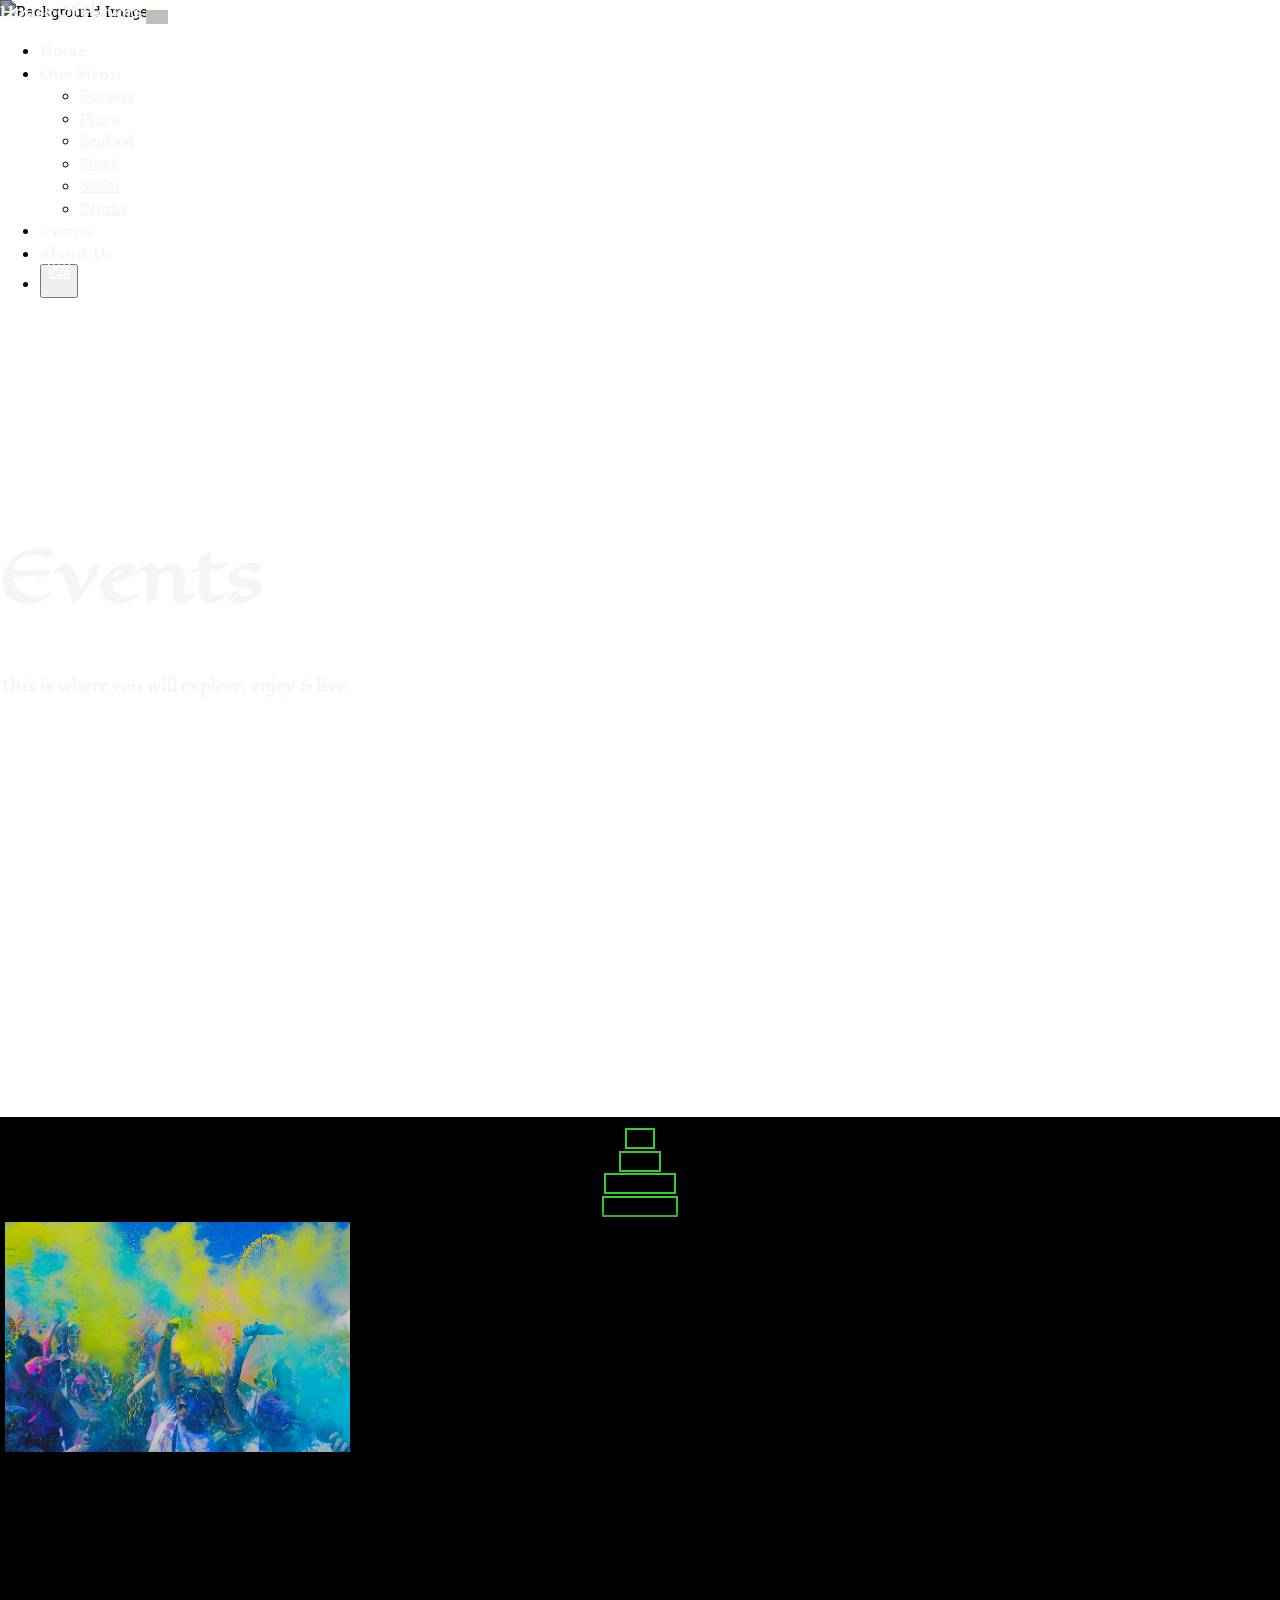
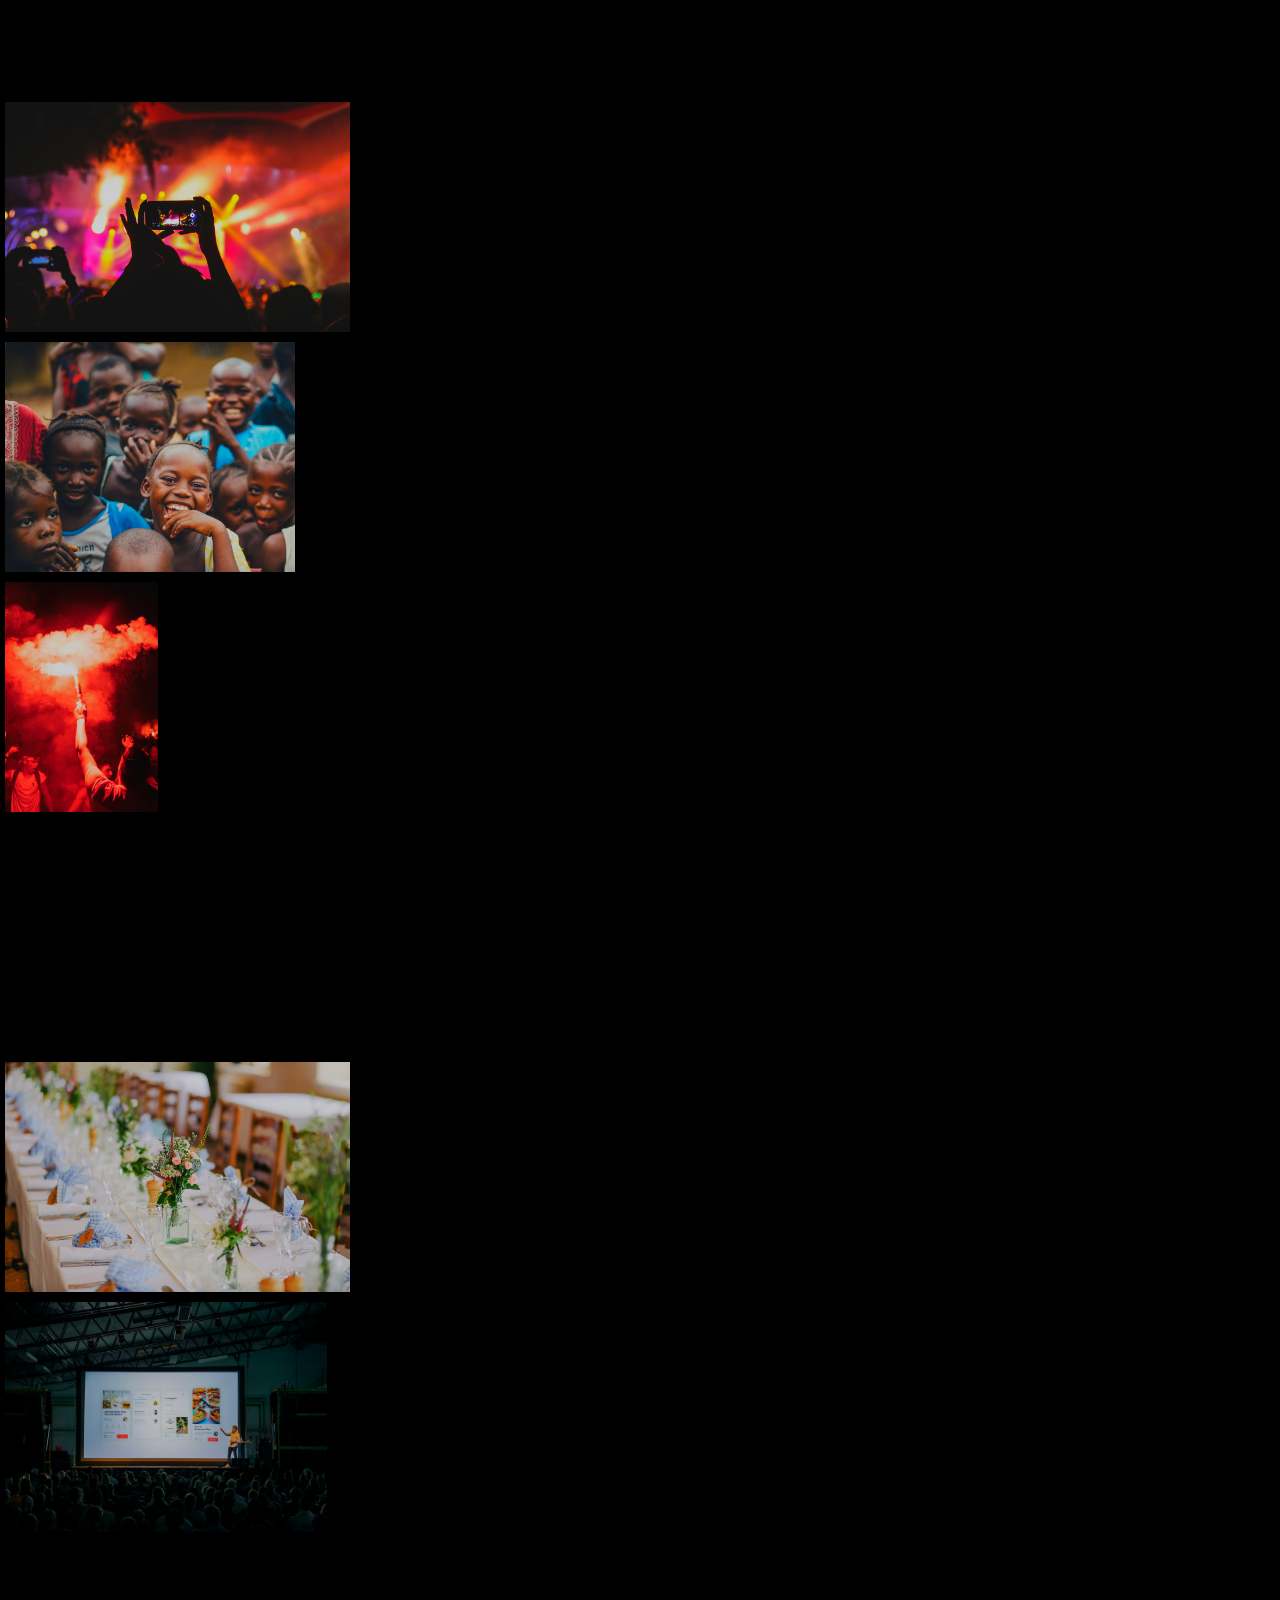
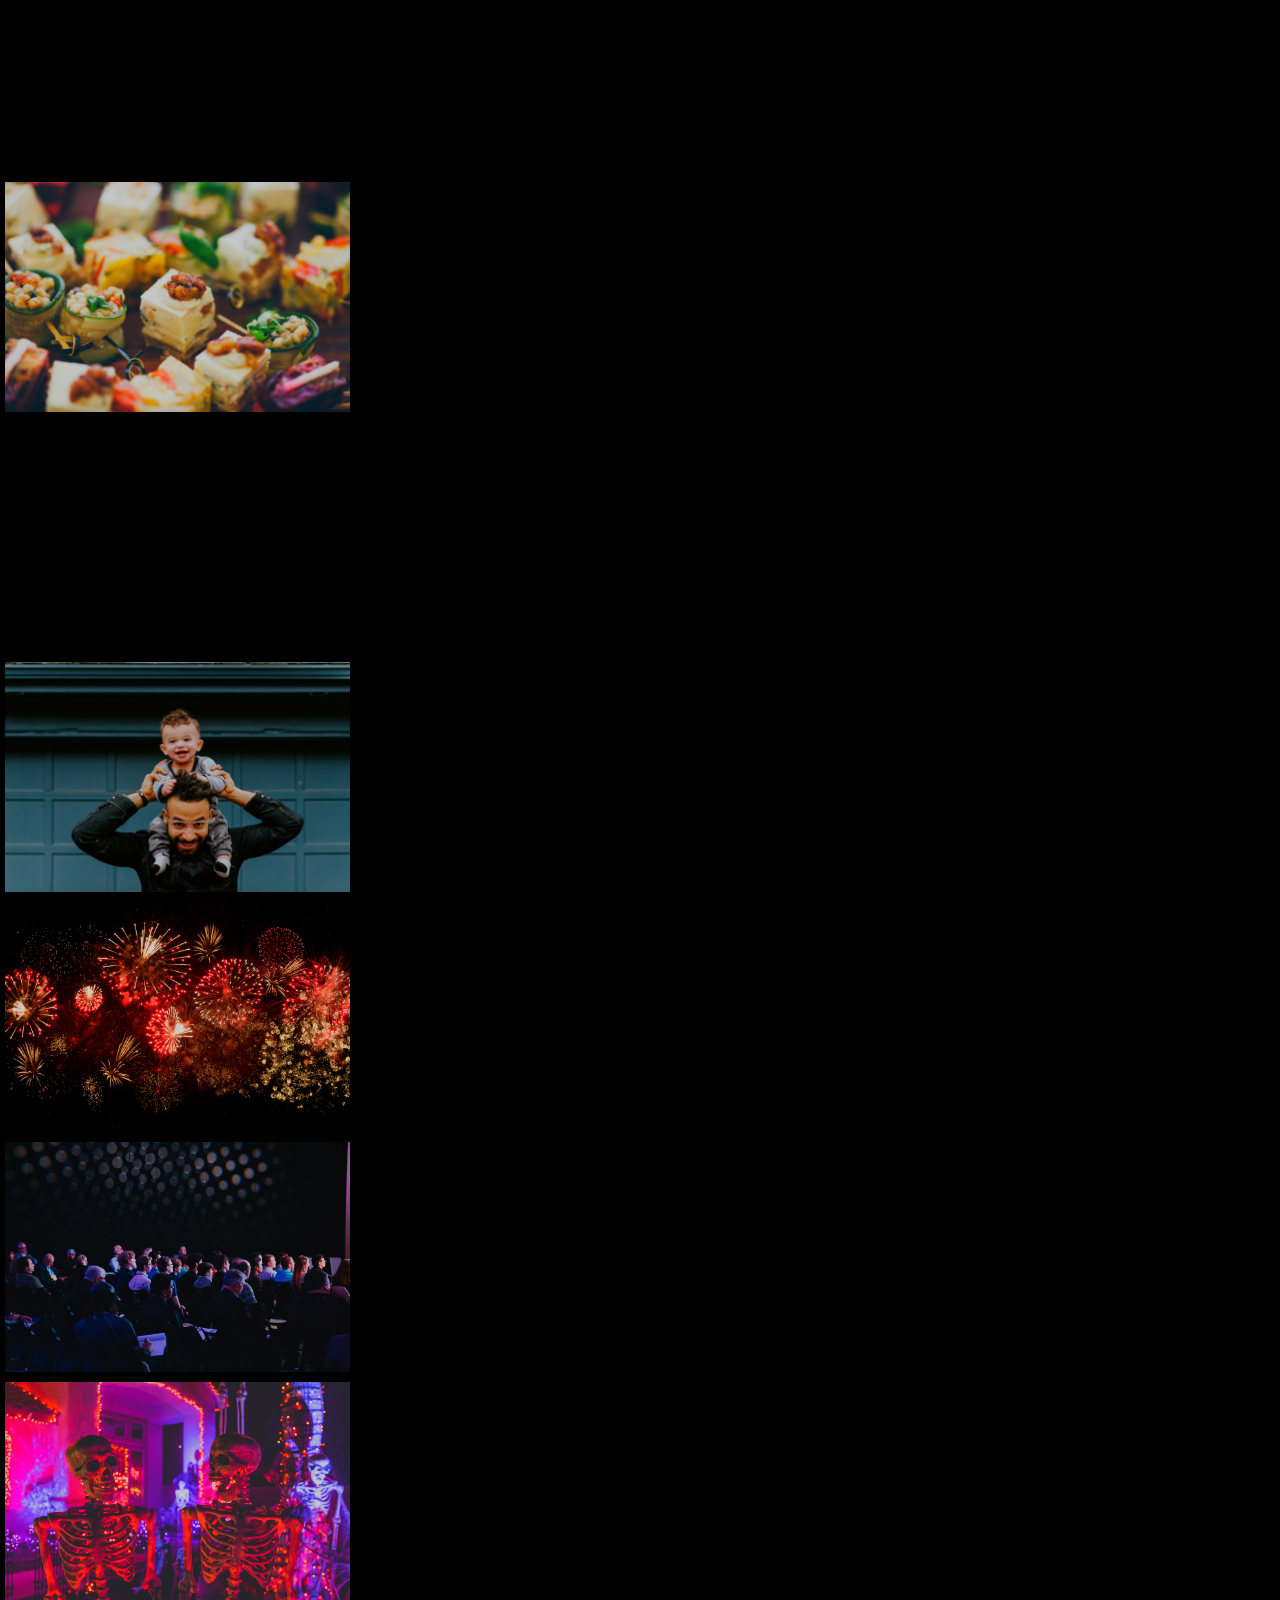
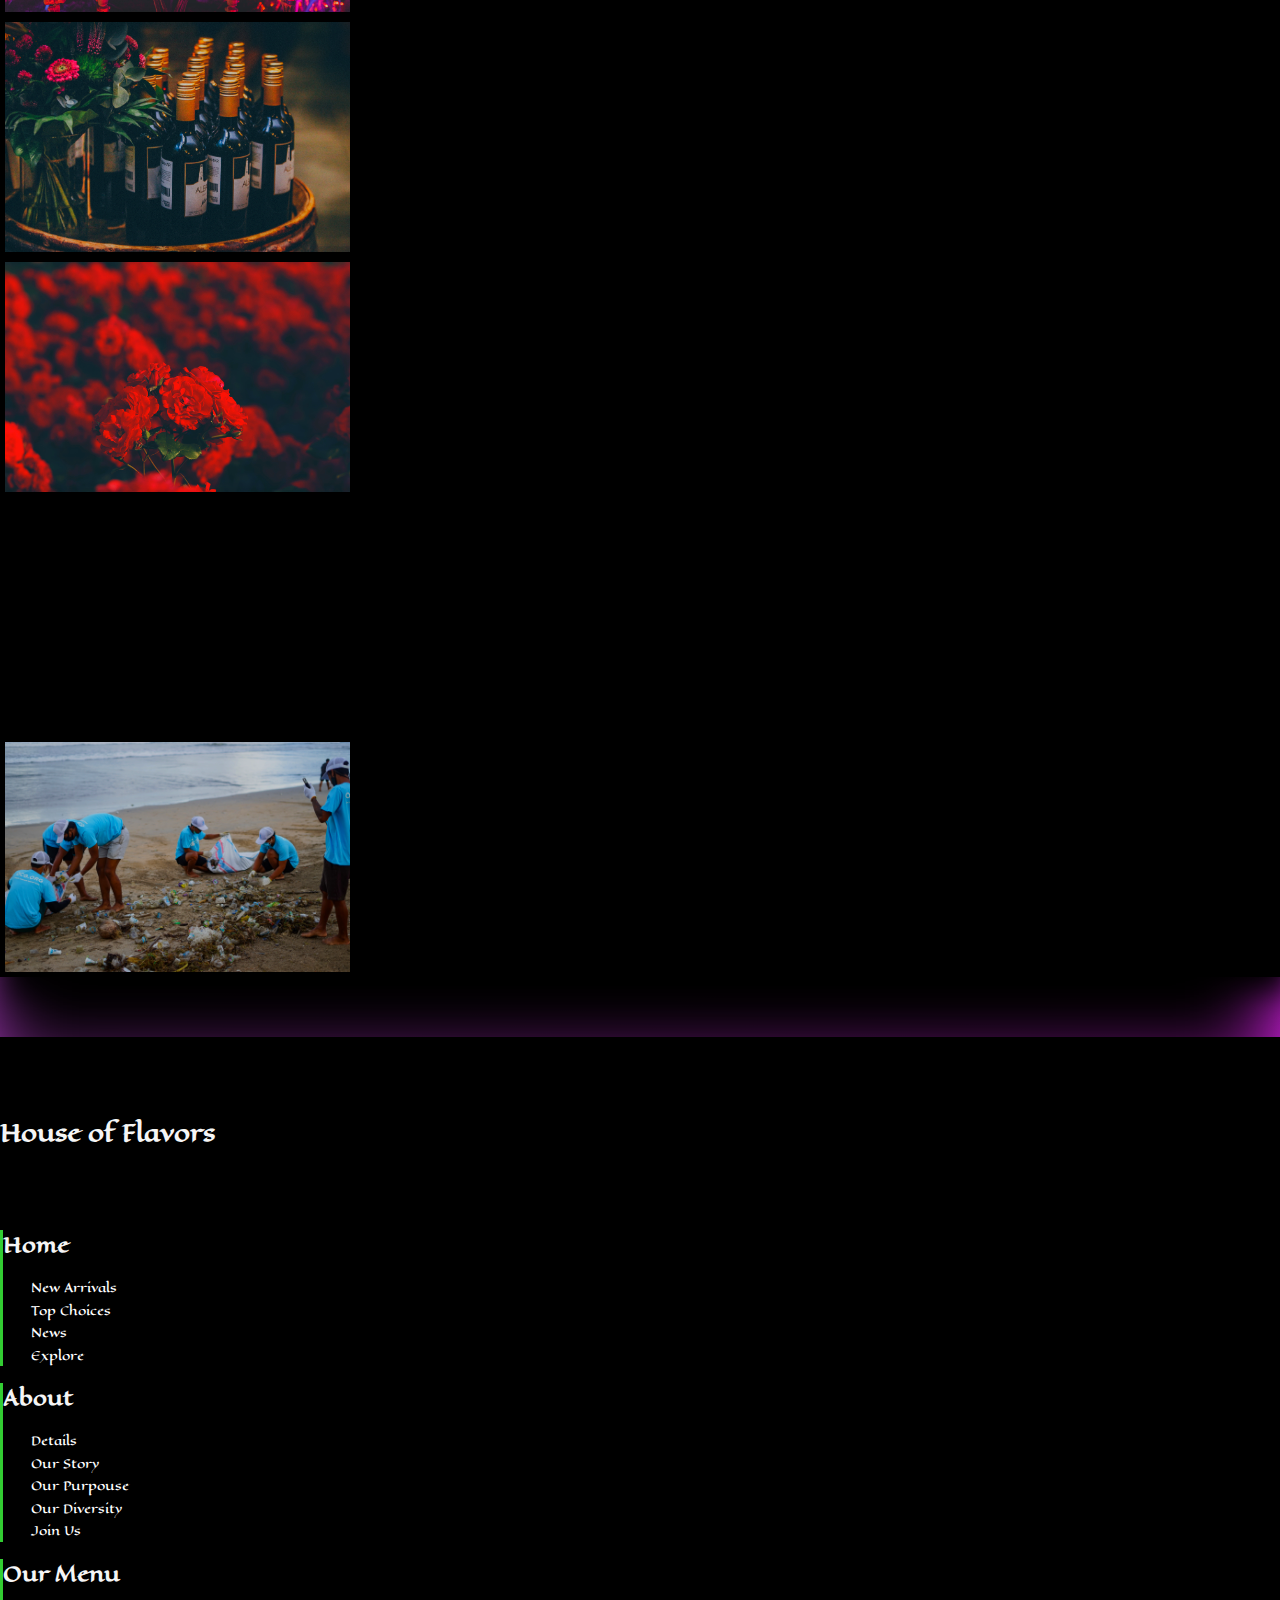
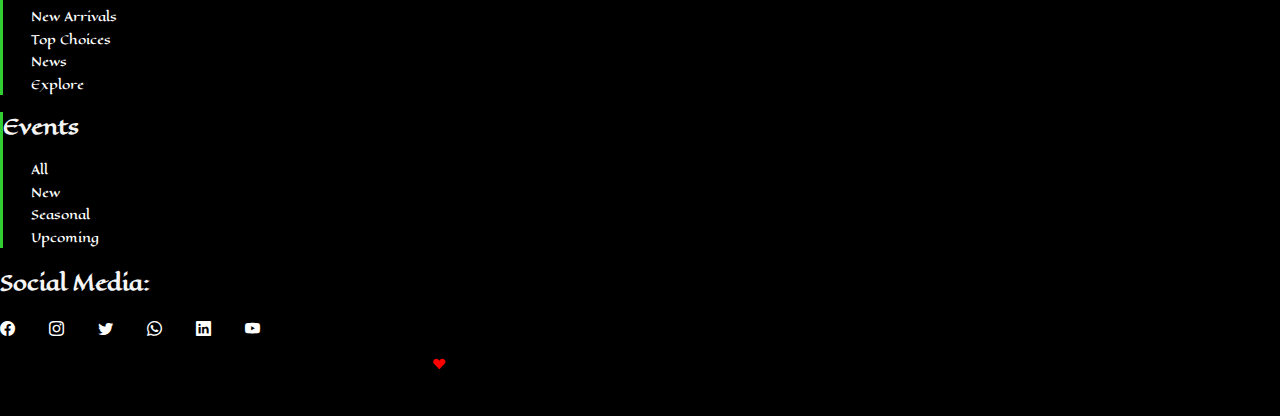
==== commit 5b0a17c8: "Added more images and more event cards" ====
--- a/HTML/eventsPage.html
+++ b/HTML/eventsPage.html
@@ -156,10 +156,10 @@
                 <div class="col-md-8 col-lg-10  searchBar mt-5 mb-5 py-2 rounded-pill">
                     <div class="row justify-content-evenly">
                         <div class="col-md-2 d-inline">
-                            <button type="button" class="btn btn-success rounded-pill" id="newEventsSection">New</button>
+                            <button type="button" class="btn btn-success rounded-pill searchButton" id="allEventsSection">All</button>
                         </div>
                         <div class="col-md-2 d-inline">
-                            <button type="button" class="btn btn-success rounded-pill searchButton" id="lastMonthSection">Last Month</button>
+                            <button type="button" class="btn btn-success rounded-pill searchButton" id="newEventsSection">New</button>
                         </div>
                         <div class="col-md-2 d-inline">
                             <button type="button" class="btn btn-success rounded-pill searchButton" id="seasonalSection">Seasonal</button>
@@ -172,170 +172,230 @@
 
                 <div class="col-md-10 col-lg-12 eventsBox p-4 bg-dark">
                     <div class="row justify-content-center">
-                        <div class="col-md-10 col-lg-12 d-block mb-4">
-                            <div class="card">
-                                <img src="../Images/eventColor.jpg" alt="" class="card-img">
-                                <div class="card-img-overlay">
-                                    <h5 class="card-title">
-                                        Events
-                                    </h5>
-                                    <p class="card-text">Lorem ipsum dolor sit amet consectetur adipisicing elit. Tempora esse distinctio corporis dignissimos hic alias.</p>
-                                    <button class="btn btn-success rounded-pill">Learn More</button>
-                                </div>
-                            </div>
-                        </div>
-                        <div class="col-md-10 col-lg-12 d-block mb-4">
-                            <div class="card">
-                                <img src="../Images/eventFrid.jpg" alt="" class="card-img">
-                                <div class="card-img-overlay">
-                                    <h5 class="card-title">
-                                        Events
-                                    </h5>
-                                    <p class="card-text">Lorem ipsum dolor sit amet consectetur adipisicing elit. Tempora esse distinctio corporis dignissimos hic alias.</p>
-                                    <button class="btn btn-success rounded-pill">Learn More</button>
-                                </div>
-                            </div>
-                        </div>
-                        <div class="col-md-10 col-lg-12 d-block mb-4">
-                            <div class="card">
-                                <img src="../Images/eventPaty.jpg" alt="" class="card-img">
-                                <div class="card-img-overlay">
-                                    <h5 class="card-title">
-                                        Events
-                                    </h5>
-                                    <p class="card-text">Lorem ipsum dolor sit amet consectetur adipisicing elit. Tempora esse distinctio corporis dignissimos hic alias.</p>
-                                    <button class="btn btn-success rounded-pill">Learn More</button>
-                                </div>
-                            </div>
-                        </div>
-                        <div class="col-md-10 col-lg-12 d-block mb-4">
-                            <div class="card">
-                                <img src="../Images/eventDino.jpg" alt="" class="card-img">
-                                <div class="card-img-overlay">
-                                    <h5 class="card-title">
-                                        Events
-                                    </h5>
-                                    <p class="card-text">Lorem ipsum dolor sit amet consectetur adipisicing elit. Tempora esse distinctio corporis dignissimos hic alias.</p>
-                                    <button class="btn btn-success rounded-pill">Learn More</button>
-                                </div>
-                            </div>
-                        </div>
-                        <div class="col-md-10 col-lg-12 d-block mb-4">
-                            <div class="card">
-                                <img src="../Images/event.jpg" alt="" class="card-img">
-                                <div class="card-img-overlay">
-                                    <h5 class="card-title">
-                                        Events
-                                    </h5>
-                                    <p class="card-text">Lorem ipsum dolor sit amet consectetur adipisicing elit. Tempora esse distinctio corporis dignissimos hic alias.</p>
-                                    <button class="btn btn-success rounded-pill">Learn More</button>
-                                </div>
-                            </div>
-                        </div>
-                        <div class="col-md-10 col-lg-12 d-block mb-4">
-                            <div class="card">
-                                <img src="../Images/eventFest.jpg" alt="" class="card-img">
-                                <div class="card-img-overlay">
-                                    <h5 class="card-title">
-                                        Events
-                                    </h5>
-                                    <p class="card-text">Lorem ipsum dolor sit amet consectetur adipisicing elit. Tempora esse distinctio corporis dignissimos hic alias.</p>
-                                    <button class="btn btn-success rounded-pill">Learn More</button>
-                                </div>
-                            </div>
-                        </div>
-                        <div class="col-md-10 col-lg-12 d-block mb-4">
-                            <div class="card">
-                                <img src="../Images/eventWed.jpg" alt="" class="card-img">
-                                <div class="card-img-overlay">
-                                    <h5 class="card-title">
-                                        Events
-                                    </h5>
-                                    <p class="card-text">Lorem ipsum dolor sit amet consectetur adipisicing elit. Tempora esse distinctio corporis dignissimos hic alias.</p>
-                                    <button class="btn btn-success rounded-pill">Learn More</button>
-                                </div>
-                            </div>
-                        </div>
-                        <div class="col-md-10 col-lg-12 d-block mb-4">
-                            <div class="card">
-                                <img src="../Images/eventTech.jpg" alt="" class="card-img">
-                                <div class="card-img-overlay">
-                                    <h5 class="card-title">
-                                        Events
-                                    </h5>
-                                    <p class="card-text">Lorem ipsum dolor sit amet consectetur adipisicing elit. Tempora esse distinctio corporis dignissimos hic alias.</p>
-                                    <button class="btn btn-success rounded-pill">Learn More</button>
-                                </div>
-                            </div>
-                        </div>
-                        <div class="col-md-10 col-lg-12 d-block mb-4">
-                            <div class="card">
-                                <img src="../Images/eventTaste.jpg" alt="" class="card-img">
-                                <div class="card-img-overlay">
-                                    <h5 class="card-title">
-                                        Events
-                                    </h5>
-                                    <p class="card-text">Lorem ipsum dolor sit amet consectetur adipisicing elit. Tempora esse distinctio corporis dignissimos hic alias.</p>
-                                    <button class="btn btn-success rounded-pill">Learn More</button>
-                                </div>
-                            </div>
-                        </div>
-                        <div class="col-md-10 col-lg-12 d-block mb-4">
-                            <div class="card">
-                                <img src="../Images/eventRena.jpg" alt="" class="card-img">
-                                <div class="card-img-overlay">
-                                    <h5 class="card-title">
-                                        Events
-                                    </h5>
-                                    <p class="card-text">Lorem ipsum dolor sit amet consectetur adipisicing elit. Tempora esse distinctio corporis dignissimos hic alias.</p>
-                                    <button class="btn btn-success rounded-pill">Learn More</button>
-                                </div>
-                            </div>
-                        </div>
-                        <div class="col-md-10 col-lg-12 d-block mb-4">
-                            <div class="card">
-                                <img src="../Images/eventYear.jpg" alt="" class="card-img">
-                                <div class="card-img-overlay">
-                                    <h5 class="card-title">
-                                        Events
-                                    </h5>
-                                    <p class="card-text">Lorem ipsum dolor sit amet consectetur adipisicing elit. Tempora esse distinctio corporis dignissimos hic alias.</p>
-                                    <button class="btn btn-success rounded-pill">Learn More</button>
-                                </div>
-                            </div>
-                        </div>
-                        <div class="col-md-10 col-lg-12 d-block mb-4">
-                            <div class="card">
-                                <img src="../Images/eventBuss.jpg" alt="" class="card-img">
-                                <div class="card-img-overlay">
-                                    <h5 class="card-title">
-                                        Events
-                                    </h5>
-                                    <p class="card-text">Lorem ipsum dolor sit amet consectetur adipisicing elit. Tempora esse distinctio corporis dignissimos hic alias.</p>
-                                    <button class="btn btn-success rounded-pill">Learn More</button>
-                                </div>
-                            </div>
-                        </div>
-                        <div class="col-md-10 col-lg-12 d-block mb-4">
-                            <div class="card">
-                                <img src="../Images/event2.jpg" alt="" class="card-img">
-                                <div class="card-img-overlay">
-                                    <h5 class="card-title">
-                                        Events
-                                    </h5>
-                                    <p class="card-text">Lorem ipsum dolor sit amet consectetur adipisicing elit. Tempora esse distinctio corporis dignissimos hic alias.</p>
-                                    <button class="btn btn-success rounded-pill">Learn More</button>
-                                </div>
-                            </div>
-                        </div>
-                        <div class="col-md-10 col-lg-12 d-block mb-4">
-                            <div class="card">
-                                <img src="../Images/event3.jpg" alt="" class="card-img">
-                                <div class="card-img-overlay">
-                                    <h5 class="card-title">
-                                        Events
-                                    </h5>
-                                    <p class="card-text">Lorem ipsum dolor sit amet consectetur adipisicing elit. Tempora esse distinctio corporis dignissimos hic alias.</p>
+                        <div class="col-md-10 col-lg-12 d-block mb-4 seasonal new">
+                            <div class="card">
+                                <img src="../Images/eventColor.jpg" alt="" class="card-img imgColor">
+                                <div class="card-img-overlay">
+                                    <h5 class="card-title">
+                                        Colours of Summer
+                                    </h5>
+                                    <p class="card-text">Lorem, ipsum dolor sit amet consectetur adipisicing elit. Accusantium quidem nemo facere blanditiis eligendi tenetur itaque qui ratione, magnam, consequuntur nihil quasi praesentium incidunt neque eaque porro delectus. Dolorum, obcaecati.</p>
+                                    <button class="btn btn-success rounded-pill">Learn More</button>
+                                </div>
+                            </div>
+                        </div>
+                        <div class="col-md-10 col-lg-12 d-block mb-4 seasonal new">
+                            <div class="card">
+                                <img src="../Images/heroImage2.jpg" alt="" class="card-img imgSunday">
+                                <div class="card-img-overlay">
+                                    <h5 class="card-title">
+                                        Spiritual Sundays
+                                    </h5>
+                                    <p class="card-text">Lorem, ipsum dolor sit amet consectetur adipisicing elit. Accusantium quidem nemo facere blanditiis eligendi tenetur itaque qui ratione, magnam, consequuntur nihil quasi praesentium incidunt neque eaque porro delectus. Dolorum, obcaecati.</p>
+                                    <button class="btn btn-success rounded-pill">Learn More</button>
+                                </div>
+                            </div>
+                        </div>
+                        <div class="col-md-10 col-lg-12 d-block mb-4 seasonal ">
+                            <div class="card">
+                                <img src="../Images/eventPaty.jpg" alt="" class="card-img imgPaty">
+                                <div class="card-img-overlay">
+                                    <h5 class="card-title">
+                                        Flavors Concert
+                                    </h5>
+                                    <p class="card-text">Lorem, ipsum dolor sit amet consectetur adipisicing elit. Accusantium quidem nemo facere blanditiis eligendi tenetur itaque qui ratione, magnam, consequuntur nihil quasi praesentium incidunt neque eaque porro delectus. Dolorum, obcaecati.</p>
+                                    <button class="btn btn-success rounded-pill">Learn More</button>
+                                </div>
+                            </div>
+                        </div>
+                        <div class="col-md-10 col-lg-12 d-block mb-4 seasonal ">
+                            <div class="card">
+                                <img src="../Images/kids.jpg" alt="" class="card-img imgKids">
+                                <div class="card-img-overlay">
+                                    <h5 class="card-title">
+                                        Kids Day
+                                    </h5>
+                                    <p class="card-text">Lorem, ipsum dolor sit amet consectetur adipisicing elit. Accusantium quidem nemo facere blanditiis eligendi tenetur itaque qui ratione, magnam, consequuntur nihil quasi praesentium incidunt neque eaque porro delectus. Dolorum, obcaecati.</p>
+                                    <button class="btn btn-success rounded-pill">Learn More</button>
+                                </div>
+                            </div>
+                        </div>
+                        <div class="col-md-10 col-lg-12 d-block mb-4 upcoming">
+                            <div class="card">
+                                <img src="../Images/event.jpg" alt="" class="card-img imgFire">
+                                <div class="card-img-overlay">
+                                    <h5 class="card-title">
+                                        Fireflies
+                                    </h5>
+                                    <p class="card-text">Lorem, ipsum dolor sit amet consectetur adipisicing elit. Accusantium quidem nemo facere blanditiis eligendi tenetur itaque qui ratione, magnam, consequuntur nihil quasi praesentium incidunt neque eaque porro delectus. Dolorum, obcaecati.</p>
+                                    <button class="btn btn-success rounded-pill">Learn More</button>
+                                </div>
+                            </div>
+                        </div>
+                        <div class="col-md-10 col-lg-12 d-block mb-4 upcoming">
+                            <div class="card">
+                                <img src="../Images/eventFest.jpg" alt="" class="card-img imgFest">
+                                <div class="card-img-overlay">
+                                    <h5 class="card-title">
+                                        We Love House Fest
+                                    </h5>
+                                    <p class="card-text">Lorem, ipsum dolor sit amet consectetur adipisicing elit. Accusantium quidem nemo facere blanditiis eligendi tenetur itaque qui ratione, magnam, consequuntur nihil quasi praesentium incidunt neque eaque porro delectus. Dolorum, obcaecati.</p>
+                                    <button class="btn btn-success rounded-pill">Learn More</button>
+                                </div>
+                            </div>
+                        </div>
+                        <div class="col-md-10 col-lg-12 d-block mb-4 seasonal ">
+                            <div class="card">
+                                <img src="../Images/eventWed.jpg" alt="" class="card-img imgWed">
+                                <div class="card-img-overlay">
+                                    <h5 class="card-title">
+                                        Winners of Couple Competion Wedding (Zack&Munira)
+                                    </h5>
+                                    <p class="card-text">Lorem, ipsum dolor sit amet consectetur adipisicing elit. Accusantium quidem nemo facere blanditiis eligendi tenetur itaque qui ratione, magnam, consequuntur nihil quasi praesentium incidunt neque eaque porro delectus. Dolorum, obcaecati.</p>
+                                    <button class="btn btn-success rounded-pill">Learn More</button>
+                                </div>
+                            </div>
+                        </div>
+                        <div class="col-md-10 col-lg-12 d-block mb-4 new">
+                            <div class="card">
+                                <img src="../Images/eventTech.jpg" alt="" class="card-img imgTech">
+                                <div class="card-img-overlay">
+                                    <h5 class="card-title">
+                                        From One Restaurant to a Worldwide App
+                                    </h5>
+                                    <p class="card-text">Lorem, ipsum dolor sit amet consectetur adipisicing elit. Accusantium quidem nemo facere blanditiis eligendi tenetur itaque qui ratione, magnam, consequuntur nihil quasi praesentium incidunt neque eaque porro delectus. Dolorum, obcaecati.</p>
+                                    <button class="btn btn-success rounded-pill">Learn More</button>
+                                </div>
+                            </div>
+                        </div>
+                        <div class="col-md-10 col-lg-12 d-block mb-4 seasonal upcoming">
+                            <div class="card">
+                                <img src="../Images/mother.jpg" alt="" class="card-img imgMom">
+                                <div class="card-img-overlay">
+                                    <h5 class="card-title">
+                                        Womens Day
+                                    </h5>
+                                    <p class="card-text">Lorem, ipsum dolor sit amet consectetur adipisicing elit. Accusantium quidem nemo facere blanditiis eligendi tenetur itaque qui ratione, magnam, consequuntur nihil quasi praesentium incidunt neque eaque porro delectus. Dolorum, obcaecati.</p>
+                                    <button class="btn btn-success rounded-pill">Learn More</button>
+                                </div>
+                            </div>
+                        </div>
+                        <div class="col-md-10 col-lg-12 d-block mb-4 upcoming">
+                            <div class="card">
+                                <img src="../Images/eventTaste.jpg" alt="" class="card-img imgTaste">
+                                <div class="card-img-overlay">
+                                    <h5 class="card-title">
+                                        Taste of Spring
+                                    </h5>
+                                    <p class="card-text">Lorem, ipsum dolor sit amet consectetur adipisicing elit. Accusantium quidem nemo facere blanditiis eligendi tenetur itaque qui ratione, magnam, consequuntur nihil quasi praesentium incidunt neque eaque porro delectus. Dolorum, obcaecati.</p>
+                                    <button class="btn btn-success rounded-pill">Learn More</button>
+                                </div>
+                            </div>
+                        </div>
+                        <div class="col-md-10 col-lg-12 d-block mb-4 new">
+                            <div class="card">
+                                <img src="../Images/eventRena.jpg" alt="" class="card-img imgRena">
+                                <div class="card-img-overlay">
+                                    <h5 class="card-title">
+                                        Reinascance Fair
+                                    </h5>
+                                    <p class="card-text">Lorem, ipsum dolor sit amet consectetur adipisicing elit. Accusantium quidem nemo facere blanditiis eligendi tenetur itaque qui ratione, magnam, consequuntur nihil quasi praesentium incidunt neque eaque porro delectus. Dolorum, obcaecati.</p>
+                                    <button class="btn btn-success rounded-pill">Learn More</button>
+                                </div>
+                            </div>
+                        </div>
+                        <div class="col-md-10 col-lg-12 d-block mb-4 new">
+                            <div class="card">
+                                <img src="../Images/father.jpg" alt="" class="card-img imgFather">
+                                <div class="card-img-overlay">
+                                    <h5 class="card-title">
+                                        Fathers Day
+                                    </h5>
+                                    <p class="card-text">Lorem, ipsum dolor sit amet consectetur adipisicing elit. Accusantium quidem nemo facere blanditiis eligendi tenetur itaque qui ratione, magnam, consequuntur nihil quasi praesentium incidunt neque eaque porro delectus. Dolorum, obcaecati.</p>
+                                    <button class="btn btn-success rounded-pill">Learn More</button>
+                                </div>
+                            </div>
+                        </div>
+                        <div class="col-md-10 col-lg-12 d-block mb-4 seasonal upcoming">
+                            <div class="card">
+                                <img src="../Images/eventYear.jpg" alt="" class="card-img imgYear">
+                                <div class="card-img-overlay">
+                                    <h5 class="card-title">
+                                        Happy New Year!!!
+                                    </h5>
+                                    <p class="card-text">Lorem, ipsum dolor sit amet consectetur adipisicing elit. Accusantium quidem nemo facere blanditiis eligendi tenetur itaque qui ratione, magnam, consequuntur nihil quasi praesentium incidunt neque eaque porro delectus. Dolorum, obcaecati.</p>
+                                    <button class="btn btn-success rounded-pill">Learn More</button>
+                                </div>
+                            </div>
+                        </div>
+                        <div class="col-md-10 col-lg-12 d-block mb-4 upcoming">
+                            <div class="card">
+                                <img src="../Images/eventBuss.jpg" alt="" class="card-img imgBuss">
+                                <div class="card-img-overlay">
+                                    <h5 class="card-title">
+                                        FTT Bussines Conference 
+                                    </h5>
+                                    <p class="card-text">Lorem, ipsum dolor sit amet consectetur adipisicing elit. Accusantium quidem nemo facere blanditiis eligendi tenetur itaque qui ratione, magnam, consequuntur nihil quasi praesentium incidunt neque eaque porro delectus. Dolorum, obcaecati.</p>
+                                    <button class="btn btn-success rounded-pill">Learn More</button>
+                                </div>
+                            </div>
+                        </div>
+                        <div class="col-md-10 col-lg-12 d-block mb-4 seasonal upcoming">
+                            <div class="card">
+                                <img src="../Images/halloween.jpg" alt="" class="card-img imgHall">
+                                <div class="card-img-overlay">
+                                    <h5 class="card-title">
+                                        Halloween
+                                    </h5>
+                                    <p class="card-text">Lorem, ipsum dolor sit amet consectetur adipisicing elit. Accusantium quidem nemo facere blanditiis eligendi tenetur itaque qui ratione, magnam, consequuntur nihil quasi praesentium incidunt neque eaque porro delectus. Dolorum, obcaecati.</p>
+                                    <button class="btn btn-success rounded-pill">Learn More</button>
+                                </div>
+                            </div>
+                        </div>
+                        <div class="col-md-10 col-lg-12 d-block mb-4 new">
+                            <div class="card">
+                                <img src="../Images/eventWine.jpg" alt="" class="card-img imgWine">
+                                <div class="card-img-overlay">
+                                    <h5 class="card-title">
+                                        Château Millogn Blanche Da Ville Premiere 
+                                    </h5>
+                                    <p class="card-text">Lorem, ipsum dolor sit amet consectetur adipisicing elit. Accusantium quidem nemo facere blanditiis eligendi tenetur itaque qui ratione, magnam, consequuntur nihil quasi praesentium incidunt neque eaque porro delectus. Dolorum, obcaecati.</p>
+                                    <button class="btn btn-success rounded-pill">Learn More</button>
+                                </div>
+                            </div>
+                        </div>
+                        <div class="col-md-10 col-lg-12 d-block mb-4 seasonal">
+                            <div class="card">
+                                <img src="../Images/valentines.jpg" alt="" class="card-img imgVal">
+                                <div class="card-img-overlay">
+                                    <h5 class="card-title">
+                                        Valentines Day
+                                    </h5>
+                                    <p class="card-text">Lorem, ipsum dolor sit amet consectetur adipisicing elit. Accusantium quidem nemo facere blanditiis eligendi tenetur itaque qui ratione, magnam, consequuntur nihil quasi praesentium incidunt neque eaque porro delectus. Dolorum, obcaecati.</p>
+                                    <button class="btn btn-success rounded-pill">Learn More</button>
+                                </div>
+                            </div>
+                        </div>
+                        <div class="col-md-10 col-lg-12 d-block mb-4 seasonal">
+                            <div class="card">
+                                <img src="../Images/worker.jpg" alt="" class="card-img imgWork">
+                                <div class="card-img-overlay">
+                                    <h5 class="card-title">
+                                        Workers Day 
+                                    </h5>
+                                    <p class="card-text">Lorem, ipsum dolor sit amet consectetur adipisicing elit. Accusantium quidem nemo facere blanditiis eligendi tenetur itaque qui ratione, magnam, consequuntur nihil quasi praesentium incidunt neque eaque porro delectus. Dolorum, obcaecati.</p>
+                                    <button class="btn btn-success rounded-pill">Learn More</button>
+                                </div>
+                            </div>
+                        </div>
+                        <div class="col-md-10 col-lg-12 d-block mb-4 seasonal upcoming">
+                            <div class="card">
+                                <img src="../Images/clean.jpg" alt="" class="card-img imgClean">
+                                <div class="card-img-overlay">
+                                    <h5 class="card-title">
+                                        World Enviornmental Day 
+                                    </h5>
+                                    <p class="card-text">Lorem, ipsum dolor sit amet consectetur adipisicing elit. Accusantium quidem nemo facere blanditiis eligendi tenetur itaque qui ratione, magnam, consequuntur nihil quasi praesentium incidunt neque eaque porro delectus. Dolorum, obcaecati.</p>
                                     <button class="btn btn-success rounded-pill">Learn More</button>
                                 </div>
                             </div>
@@ -431,10 +491,10 @@
                                     <ul class="link-list">
         
                                         <li class="link-item">
+                                            <a href="../HTML/eventsPage.html#allventsSection" class="py-1 d-block">All</a>
+                                        </li>
+                                        <li class="link-item">
                                             <a href="../HTML/eventsPage.html#newEventsSection" class="py-1 d-block">New</a>
-                                        </li>
-                                        <li class="link-item">
-                                            <a href="../HTML/eventsPage.html#lastMonthSection" class="py-1 d-block">Last Month</a>
                                         </li>
                                         <li class="link-item">
                                             <a href="../HTML/eventsPage.html#seasonalSection" class="py-1 d-block">Seasonal</a>
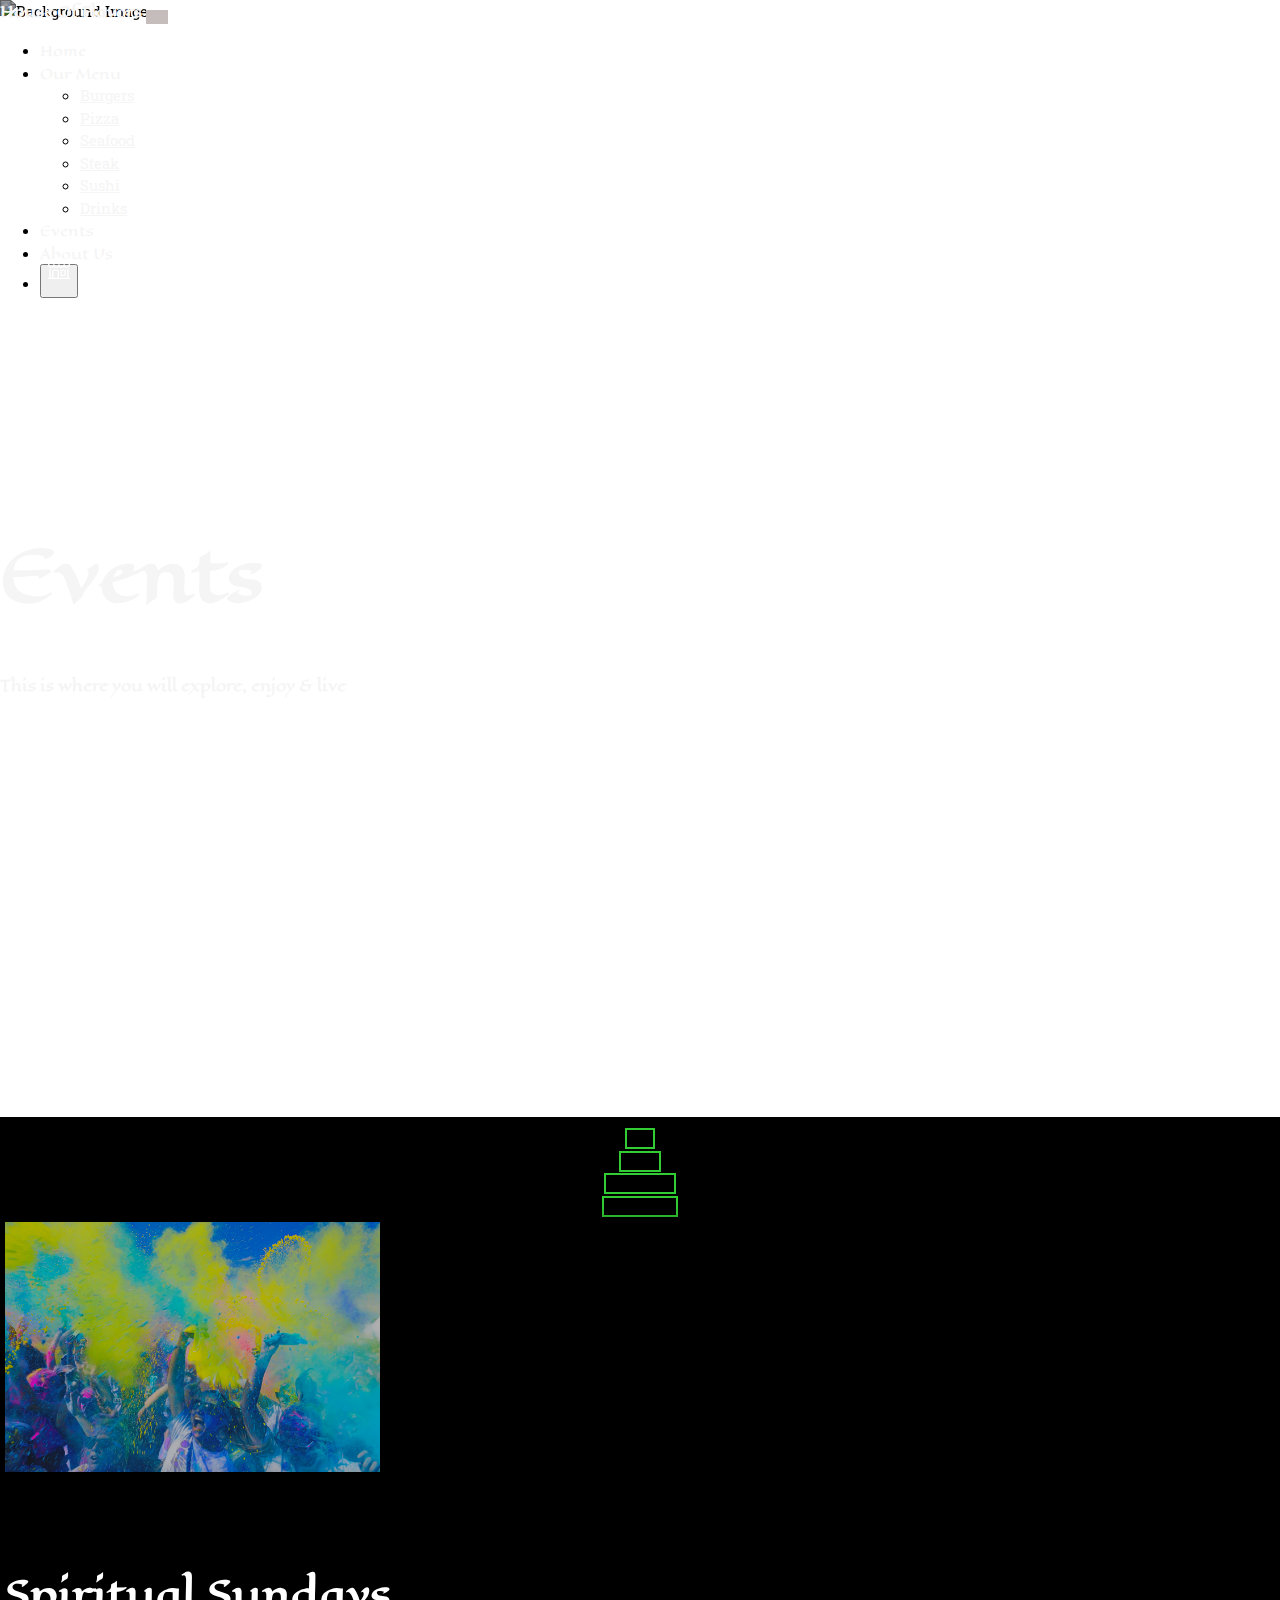
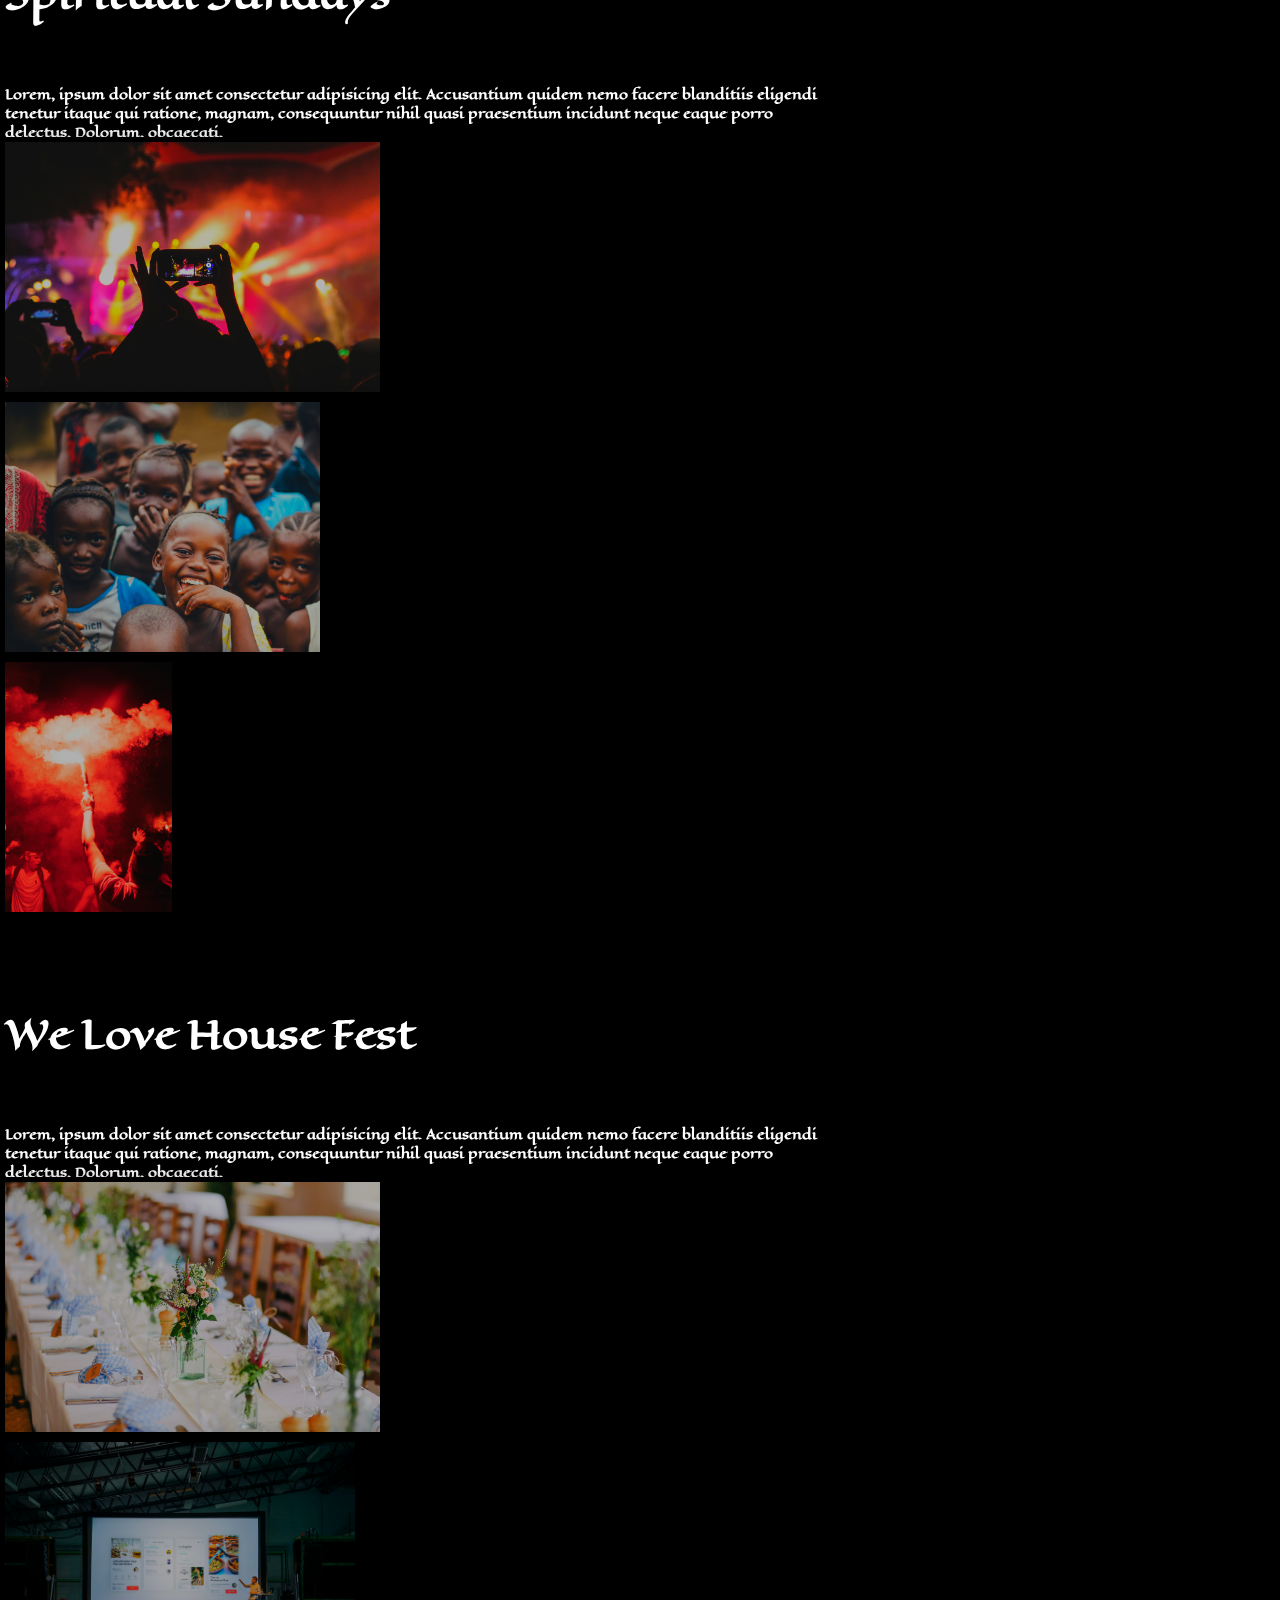
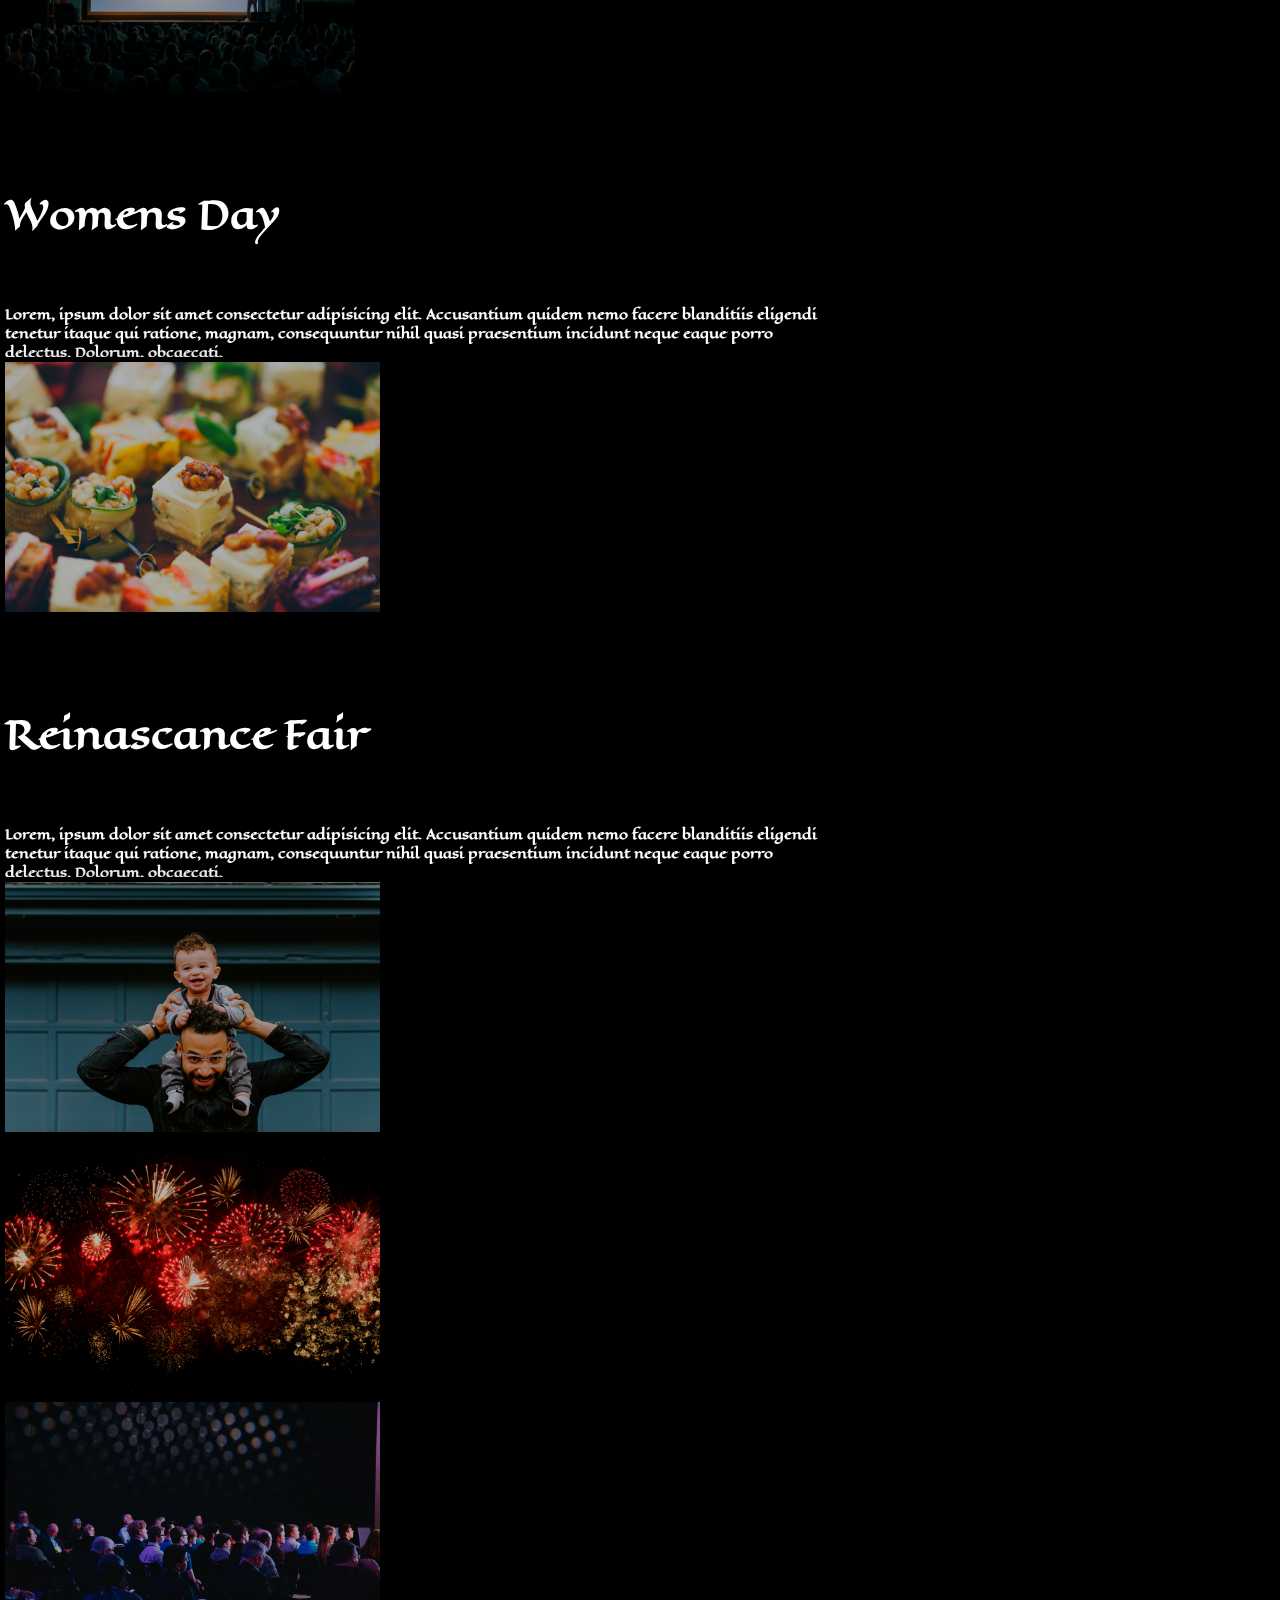
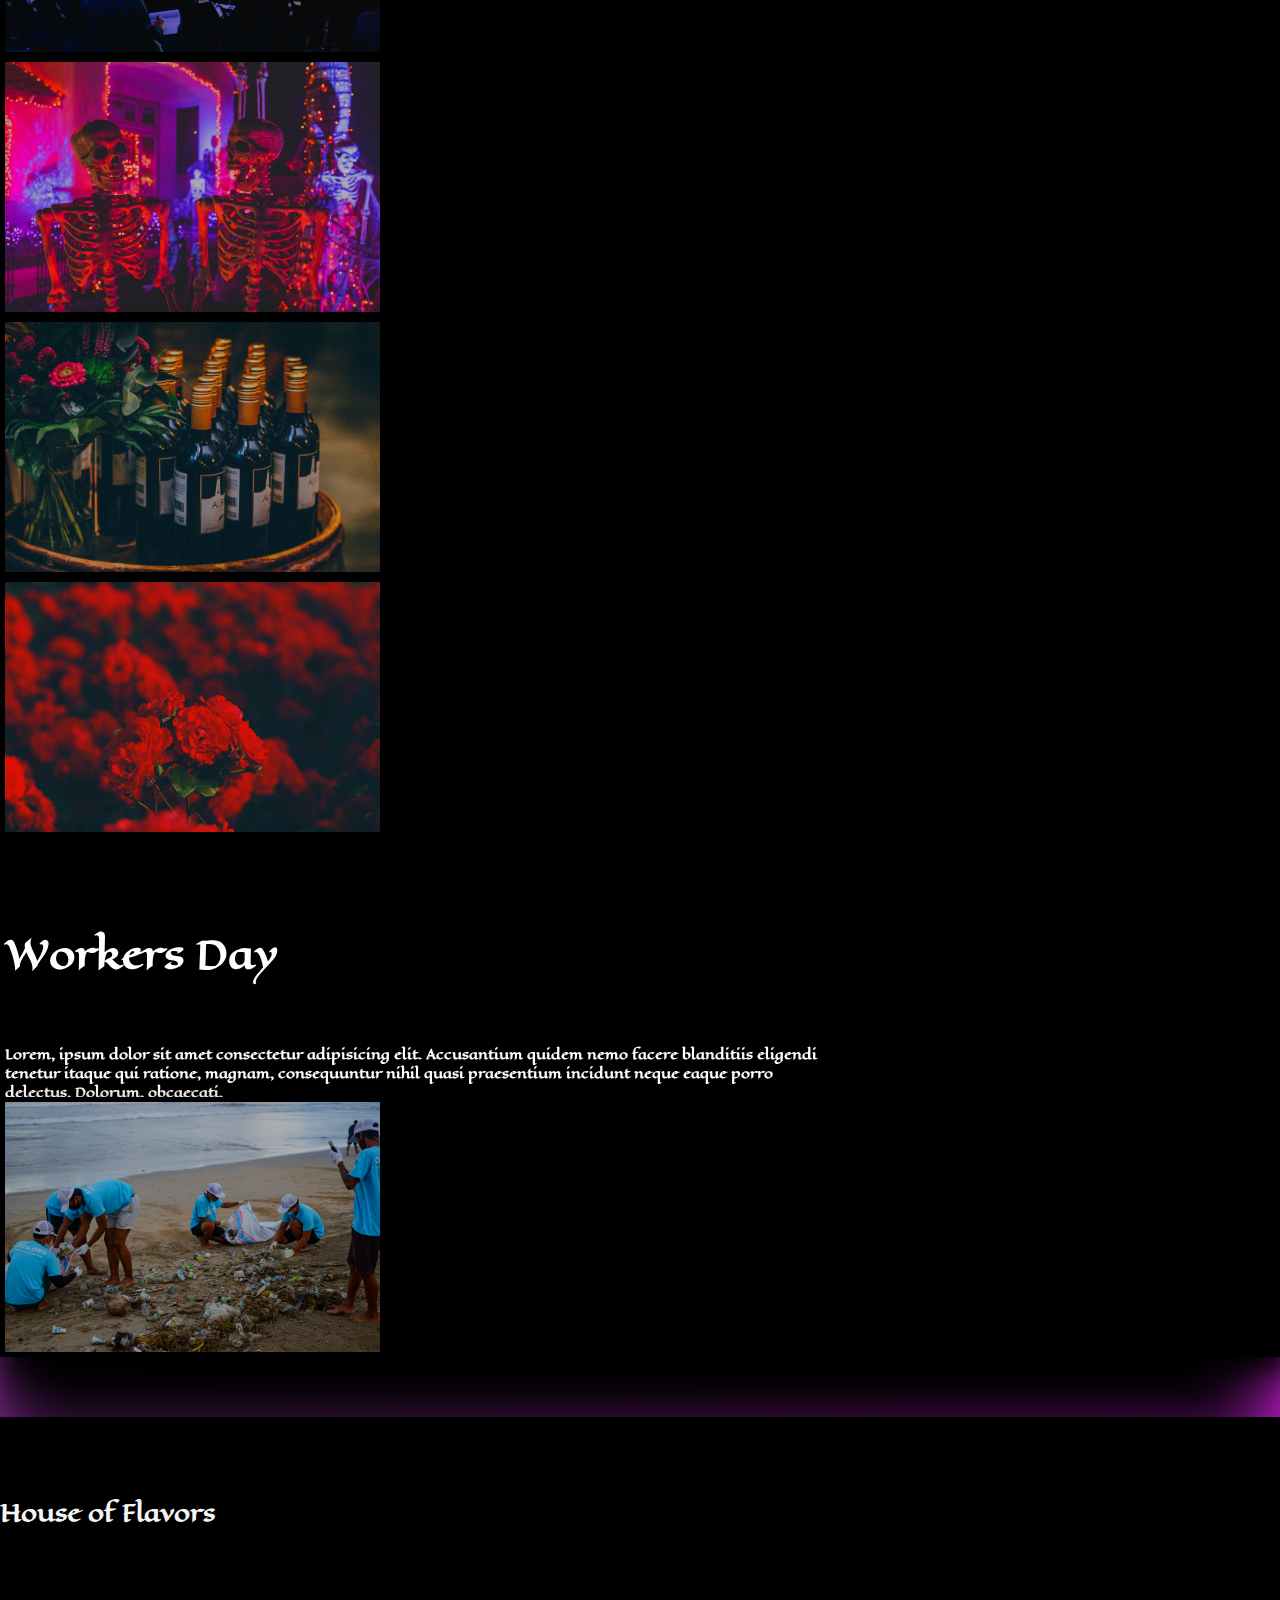
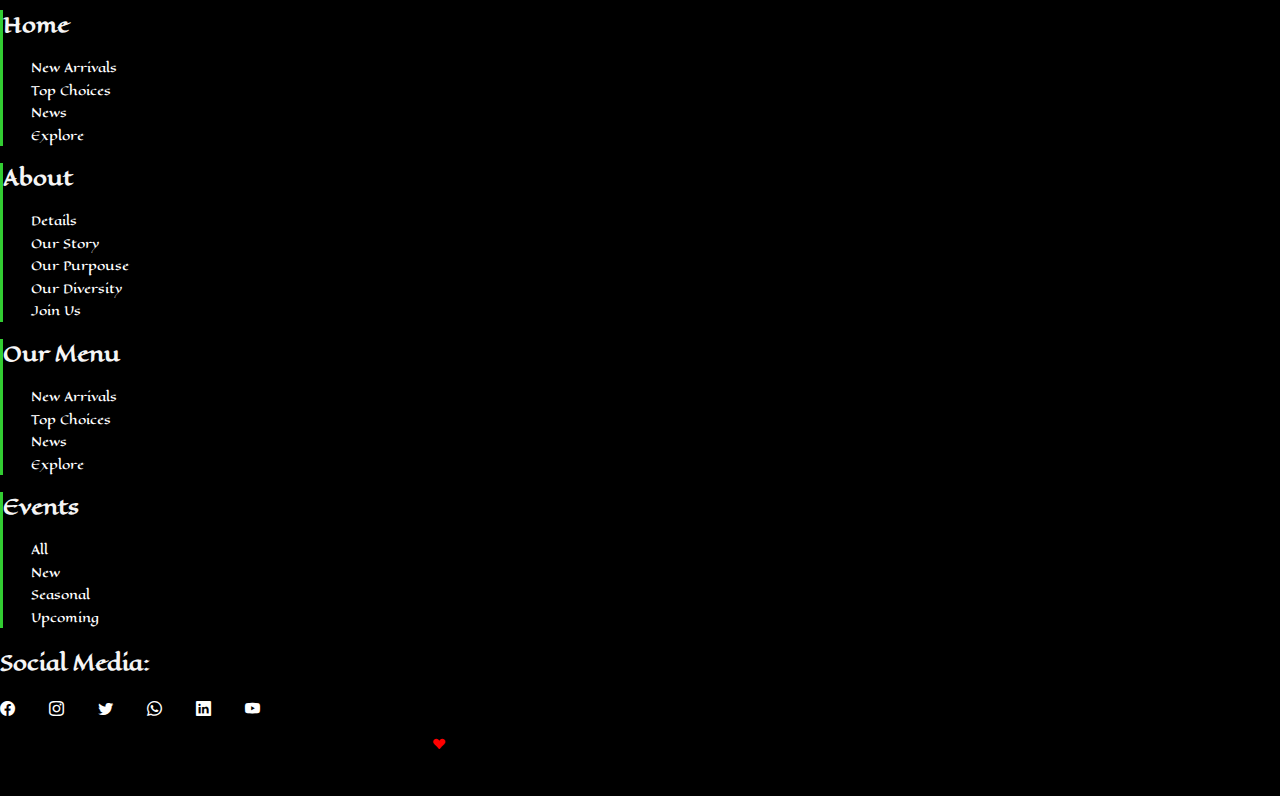
==== commit d52e08fd: "Added Javascriot file" ====
--- a/HTML/eventsPage.html
+++ b/HTML/eventsPage.html
@@ -550,7 +550,7 @@
 
         
     <!-- JAVASCRIPT SCRIPT LINK -->
-    <script src="../Javascript/aboutPage.js "></script>
+    <script src="../Javascript/eventPage.js "></script>
 
     <!-- BOOTSTRAP 5 JAVASCRIPT CDN LINK -->
     <script src="https://cdn.jsdelivr.net/npm/bootstrap@5.0.2/dist/js/bootstrap.bundle.min.js" integrity="sha384-MrcW6ZMFYlzcLA8Nl+NtUVF0sA7MsXsP1UyJoMp4YLEuNSfAP+JcXn/tWtIaxVXM" crossorigin="anonymous"></script>
--- a/CSS/eventsPage.css
+++ b/CSS/eventsPage.css
@@ -235,47 +235,81 @@
     color: black;
 }
 /* EVENTS SEARCH BAR ENS HERE */
+
+/* EVENT CARDS BOX  STARTS  HERE */
+/* The background color for the container/column that holds the event cards will be styled first aalong with its border and margin bottom and it will have a drop-shadow  */
 .eventsBox{
     border-radius: 25px;
     background-color: white!important;
     filter: drop-shadow(-15px 80px 40px black);
     margin-bottom: 4rem;
 }
+/* Thuis will enhance the colors of every column that has a card in it */
 .eventsBox .d-block{
     filter: saturate(1.5);
     font-family: "Eagle Lake";
 }
-
+/* The cards will have a drop-shadow and a height that will make the image more visable */
 .eventsBox .card{
-    height: 230px;
+    height: 250px;
     background-color: black;
     border: 5px solid black;
     filter: drop-shadow(10px 16px 15px black);
 }
+/* The images inside the cards will have a brighntess filter to lower it  */
 .eventsBox .card img{
     object-fit: cover;
     height: 100%;
-    transform: scale(20px);
-    filter: brightness(0.8);
-}
+    filter: brightness(0.7);
+}
+/* Card text styling */
 .eventsBox h5{
     font-size: 2.5rem;
     font-weight: bolder;
-    color: black;
+    color: white;
 }
 .eventsBox p{
     font-size: smaller;
 	font-weight: bolder;
-	color: black;
+	color: white;
 	margin-right: 30rem;
 	text-align: start;
 }
 
-
-
-
-
-
+/* Card button styling */
+.eventsBox button{
+    margin-top: -12px;
+    padding: 2px 15px;
+}
+
+/* Using the object-position attribute to set how I want the images to be displayed on the cards */
+.eventsBox .imgColor{
+    object-position: 0 62%;
+}
+.eventsBox .imgSunday{
+    object-position: 0 25%;
+}
+.eventsBox .imgKids{
+    object-position: 0 71%;
+}
+.eventsBox .imgFire{
+    object-position: 0 83%;
+}
+.eventsBox .imgFest{
+    object-position: bottoom;
+}
+.eventsBox .imgWed{
+    object-position: 0 55%;
+}
+.eventsBox .imgTaste{
+    object-position: 0 60%;
+}
+.eventsBox .imgFather{
+    object-position: 0 58%;
+}
+.eventsBox .imgVal{
+    object-position: 0 62%;
+}
 
 
 
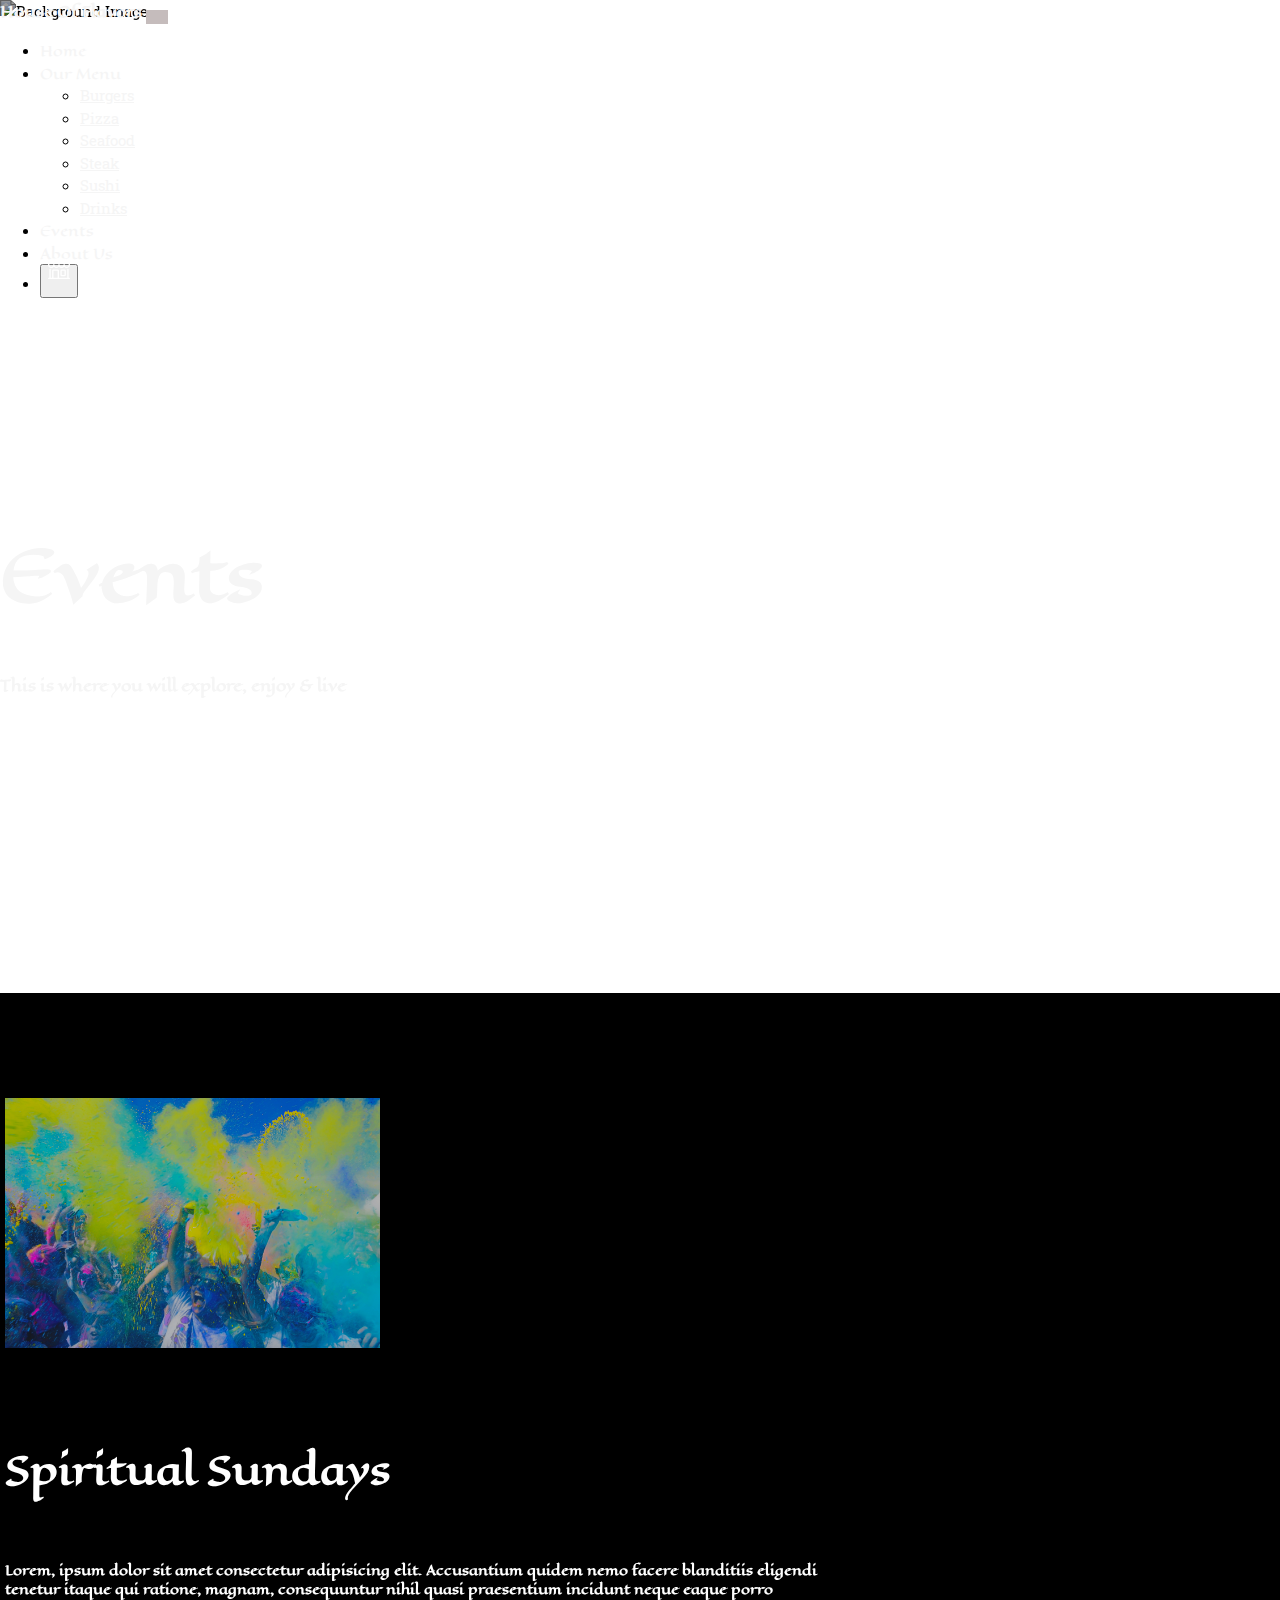
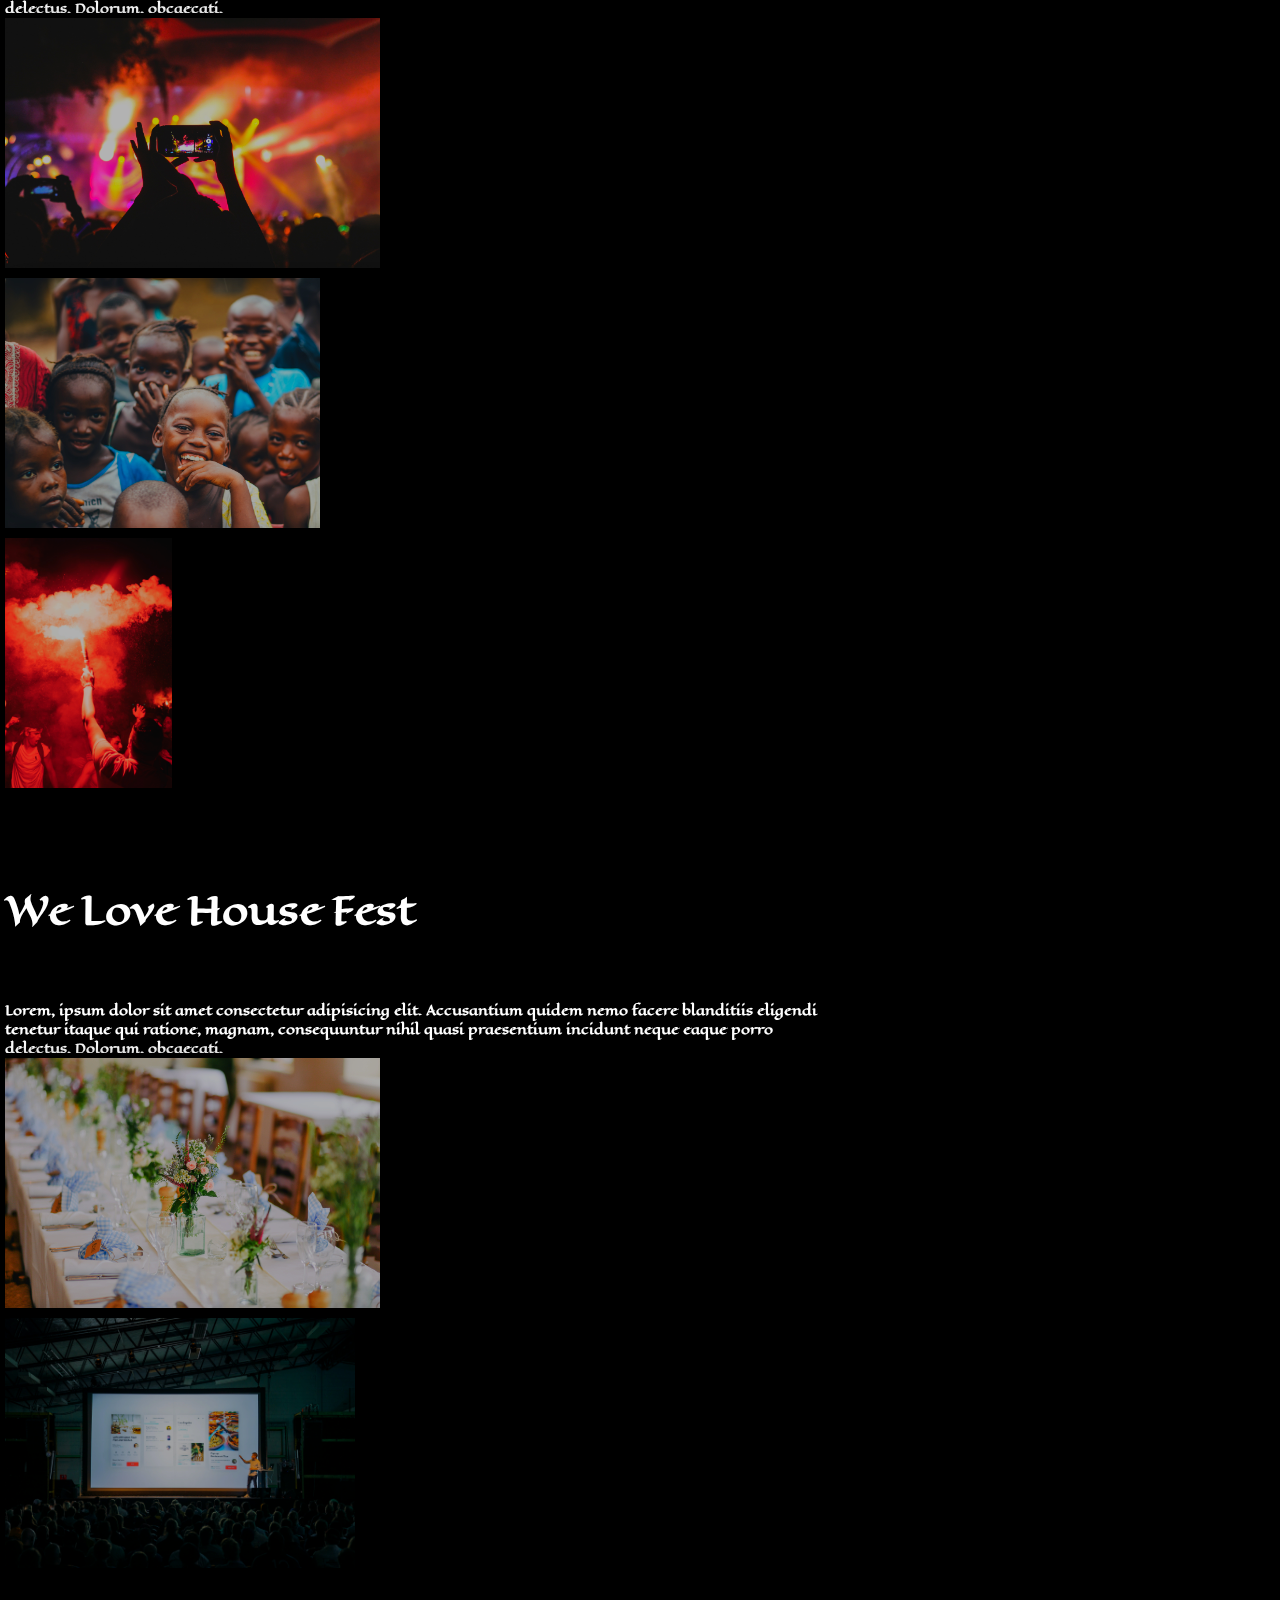
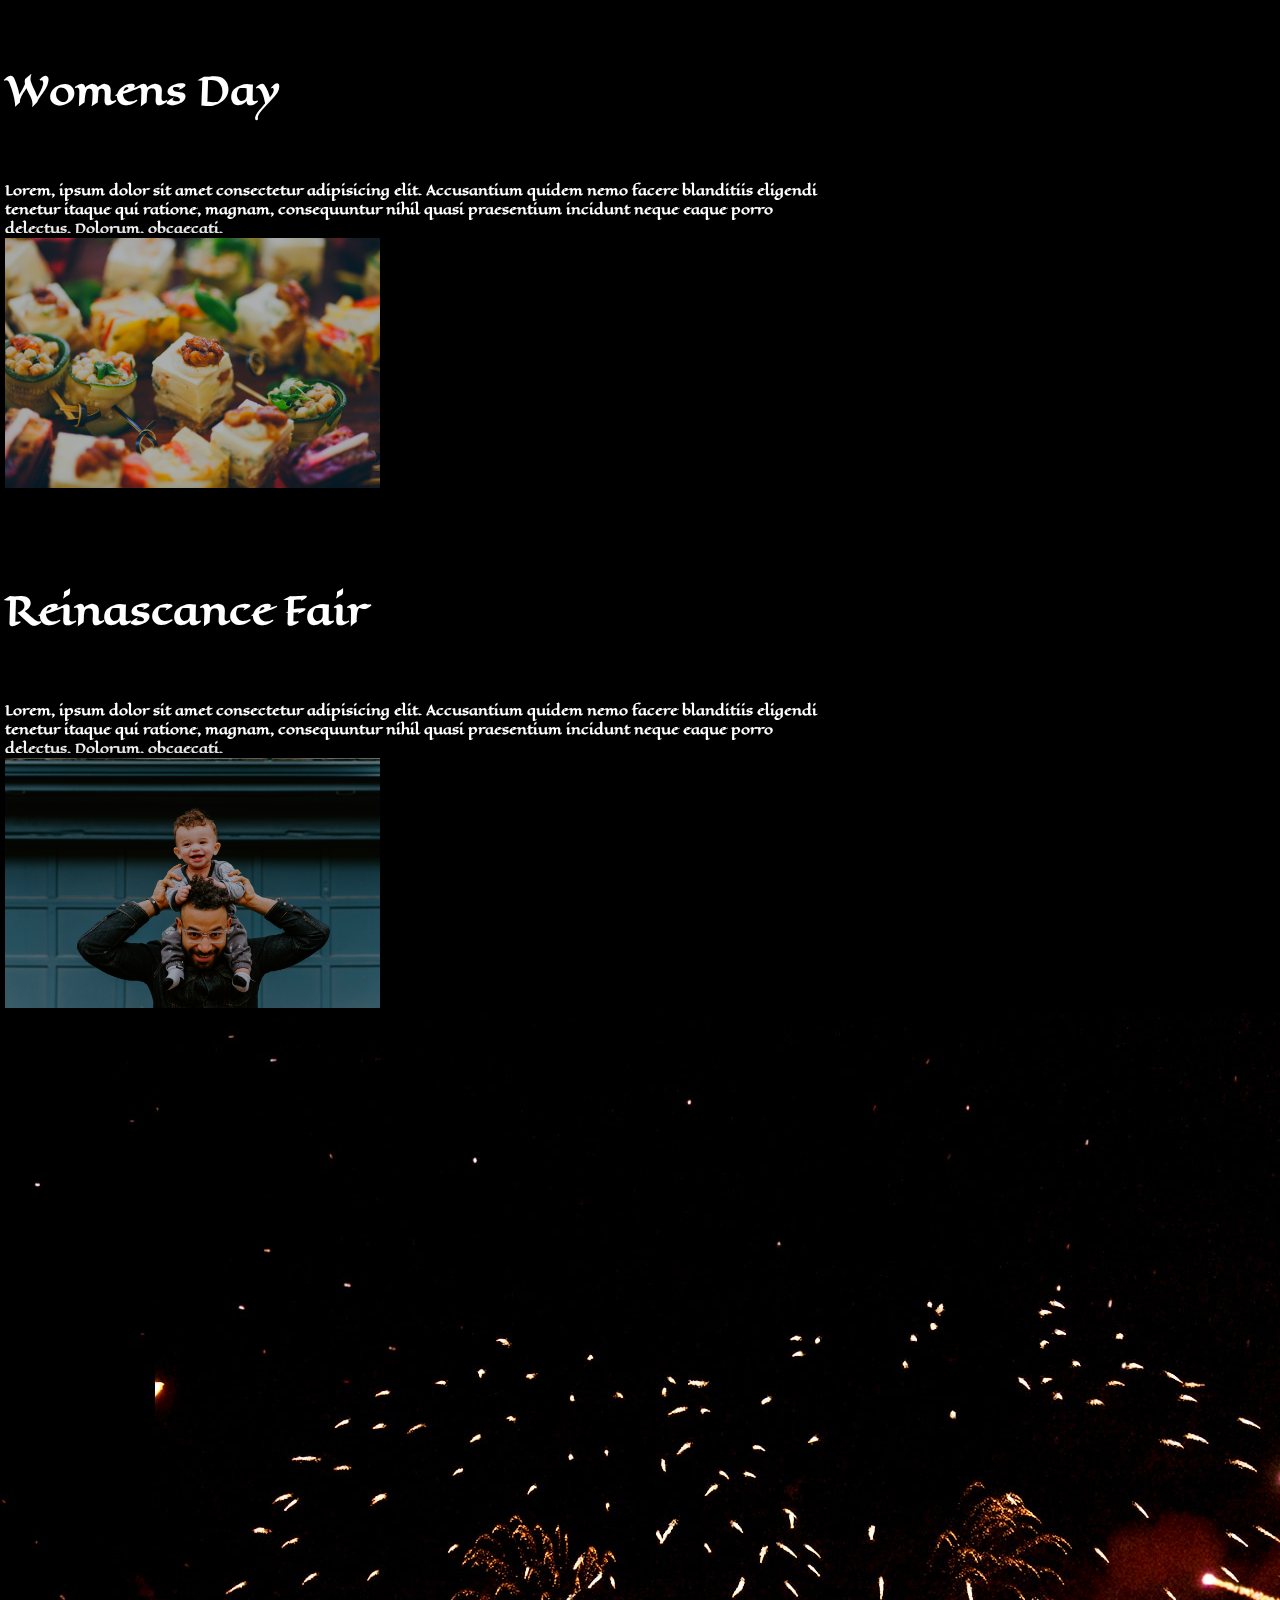
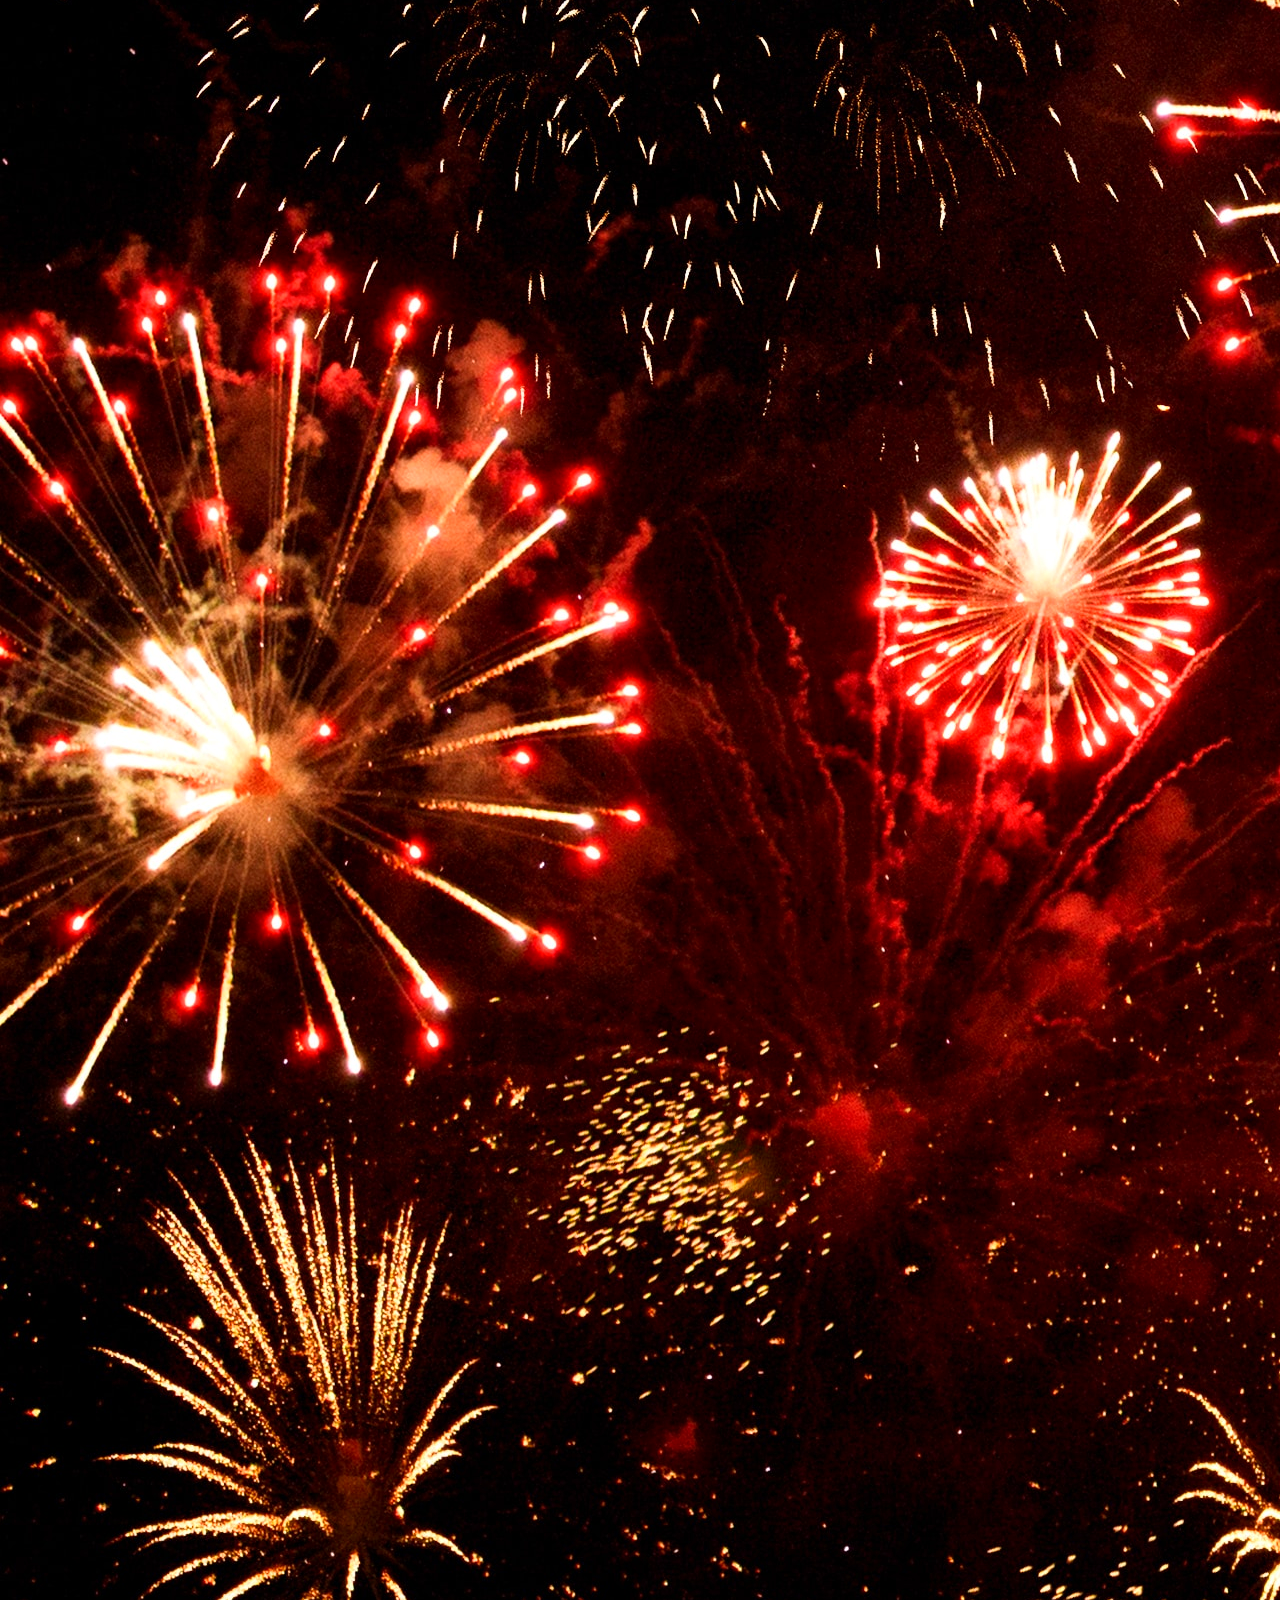
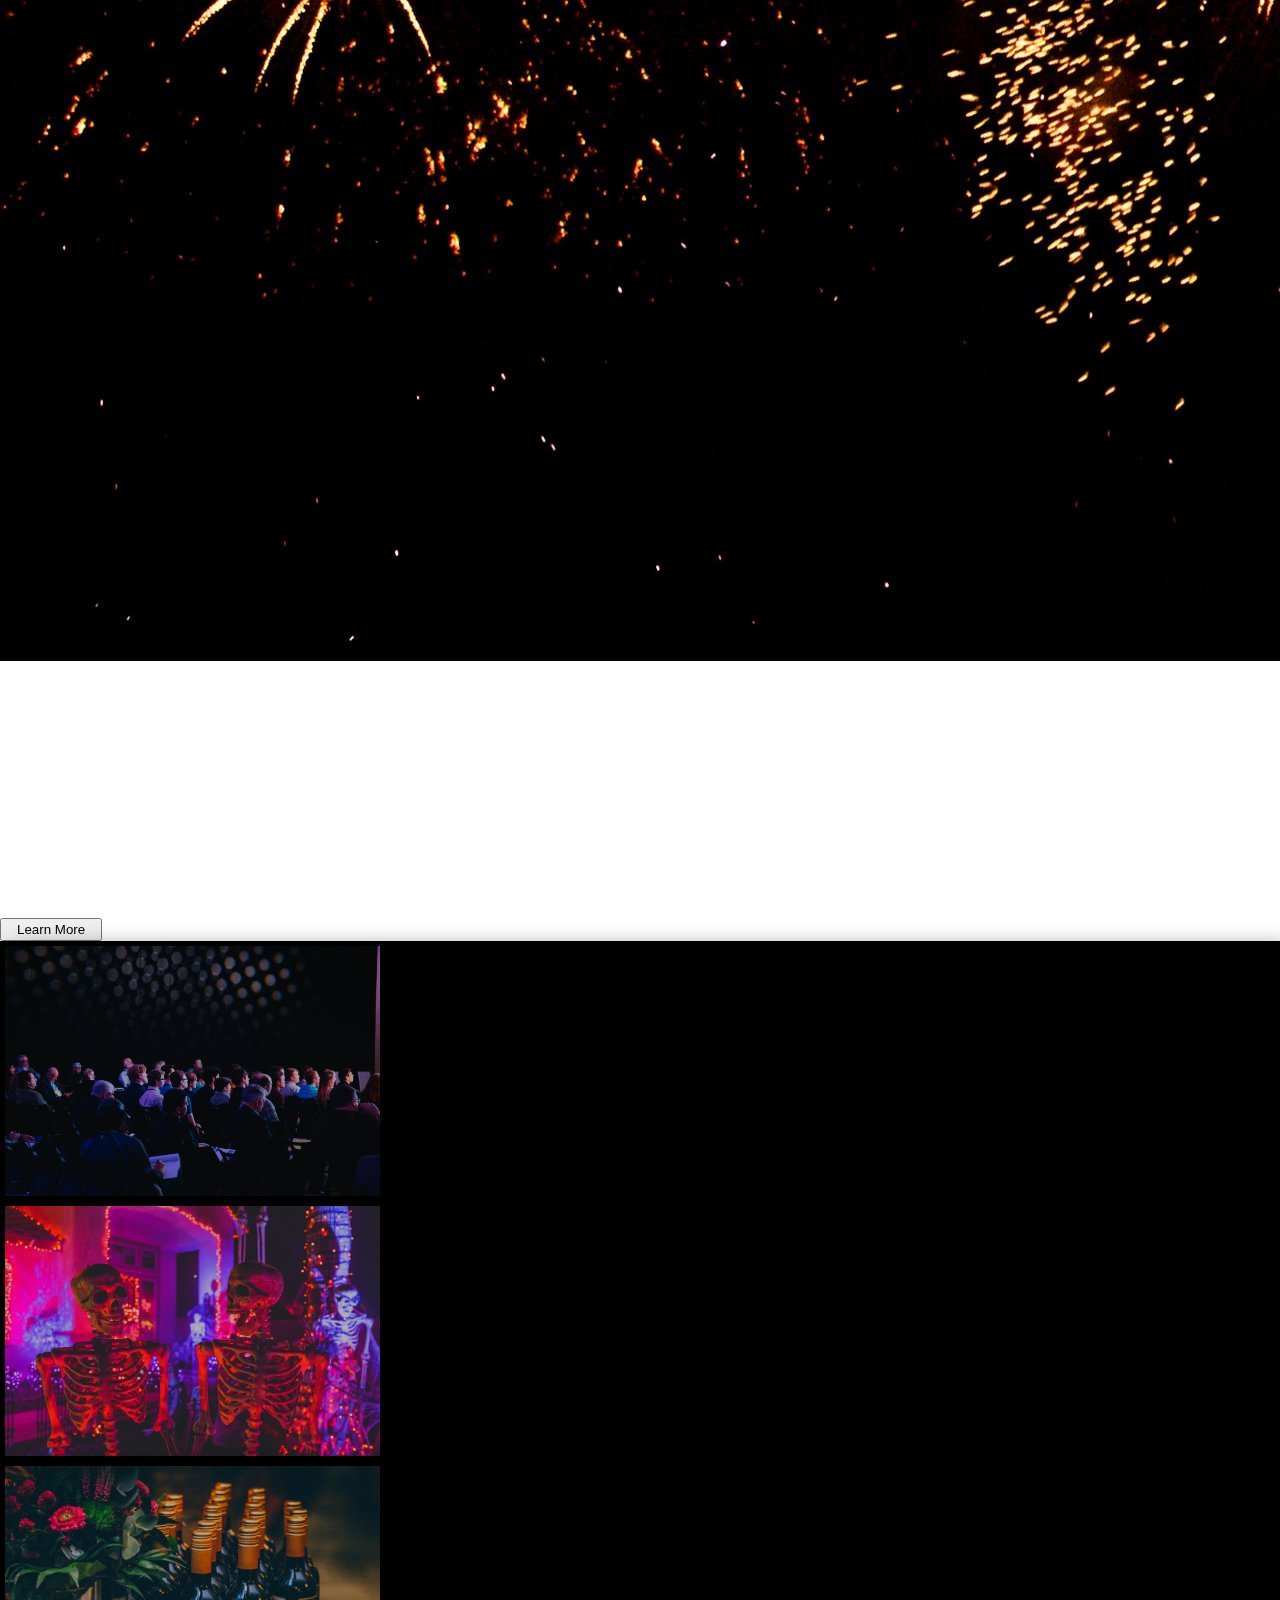
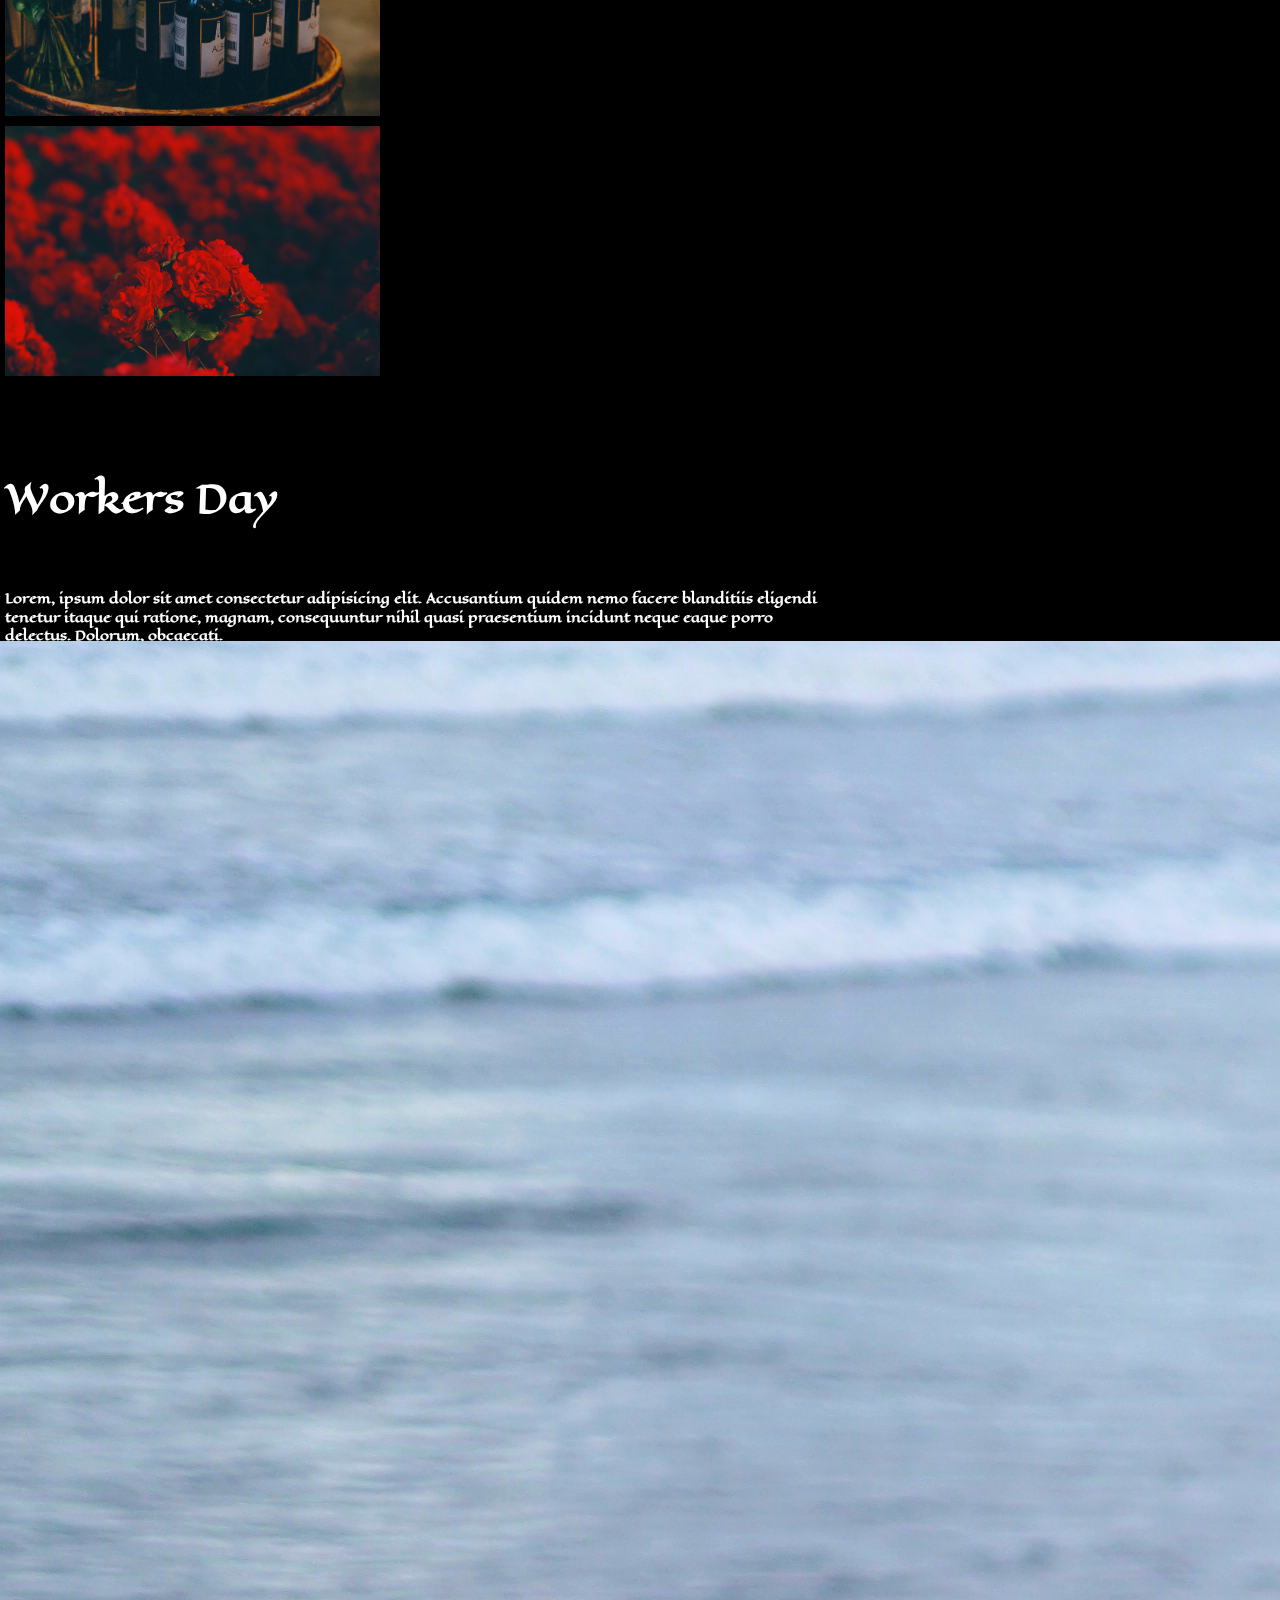
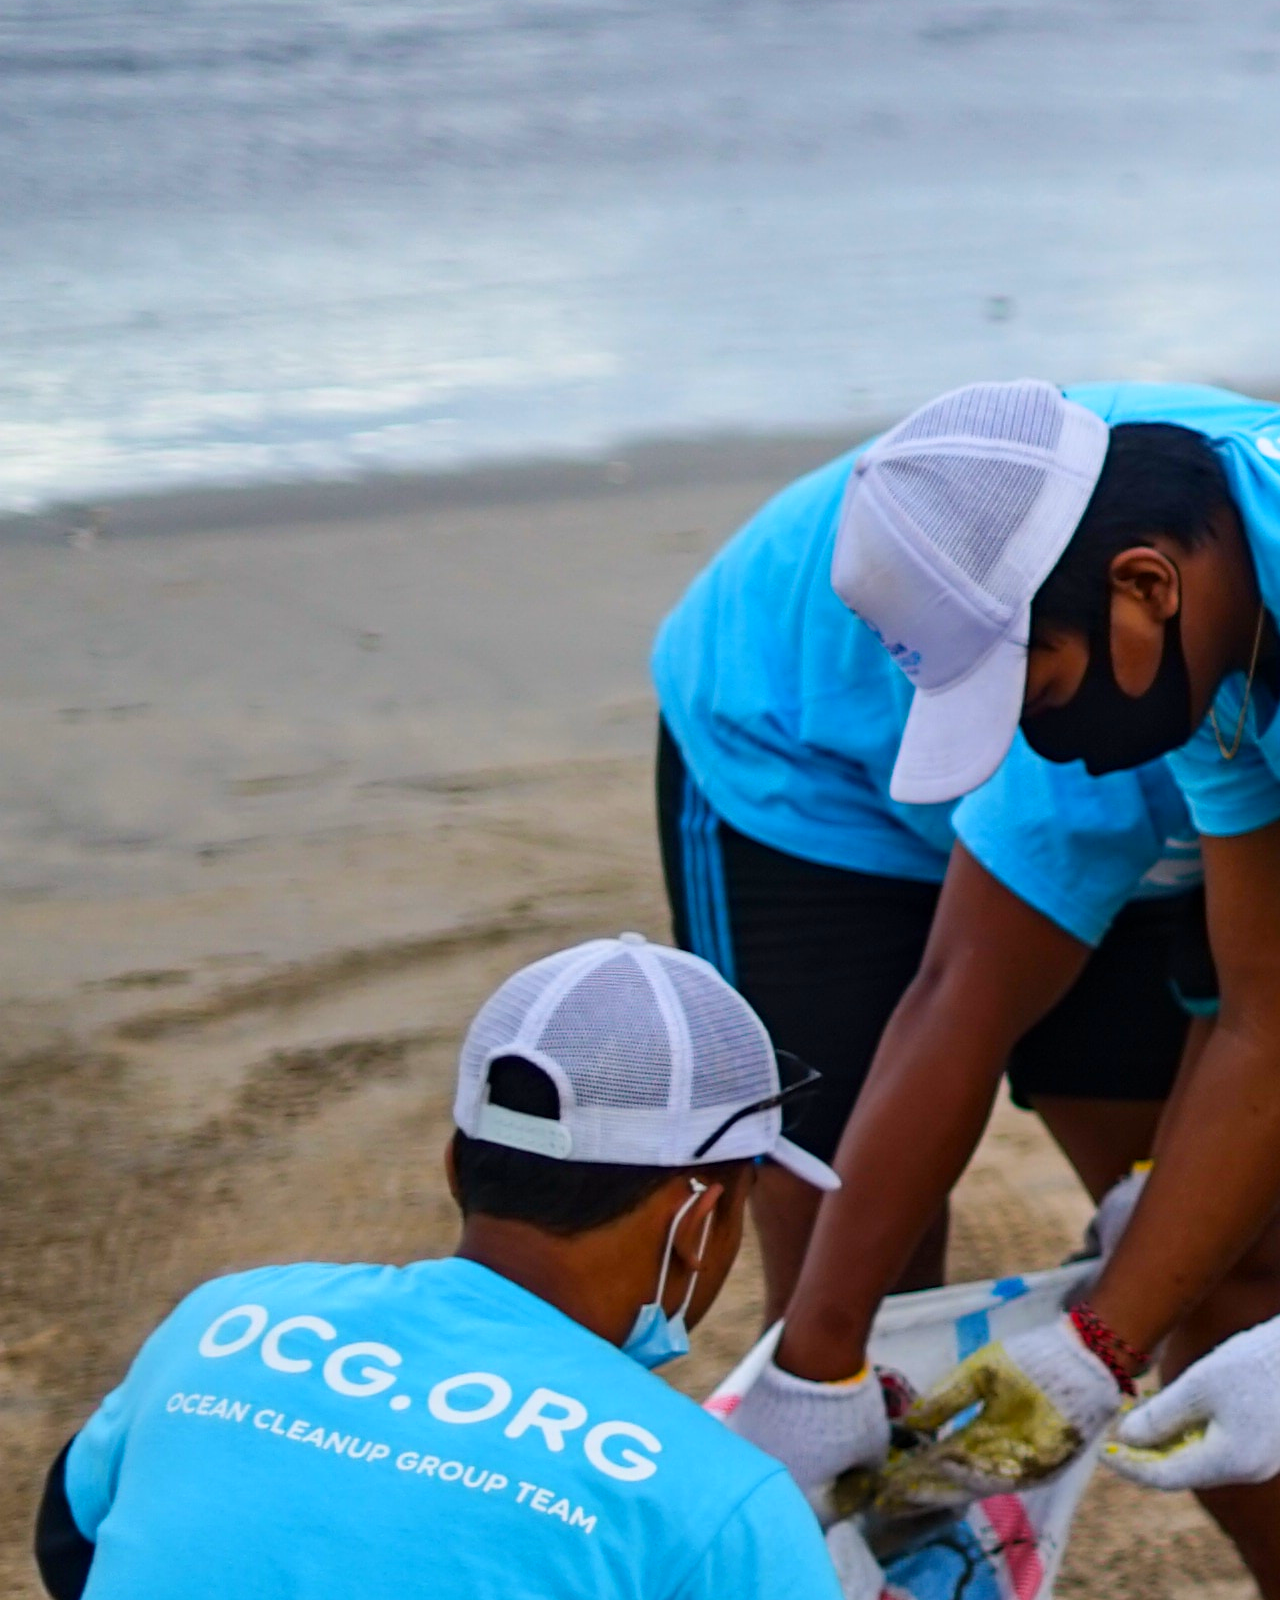
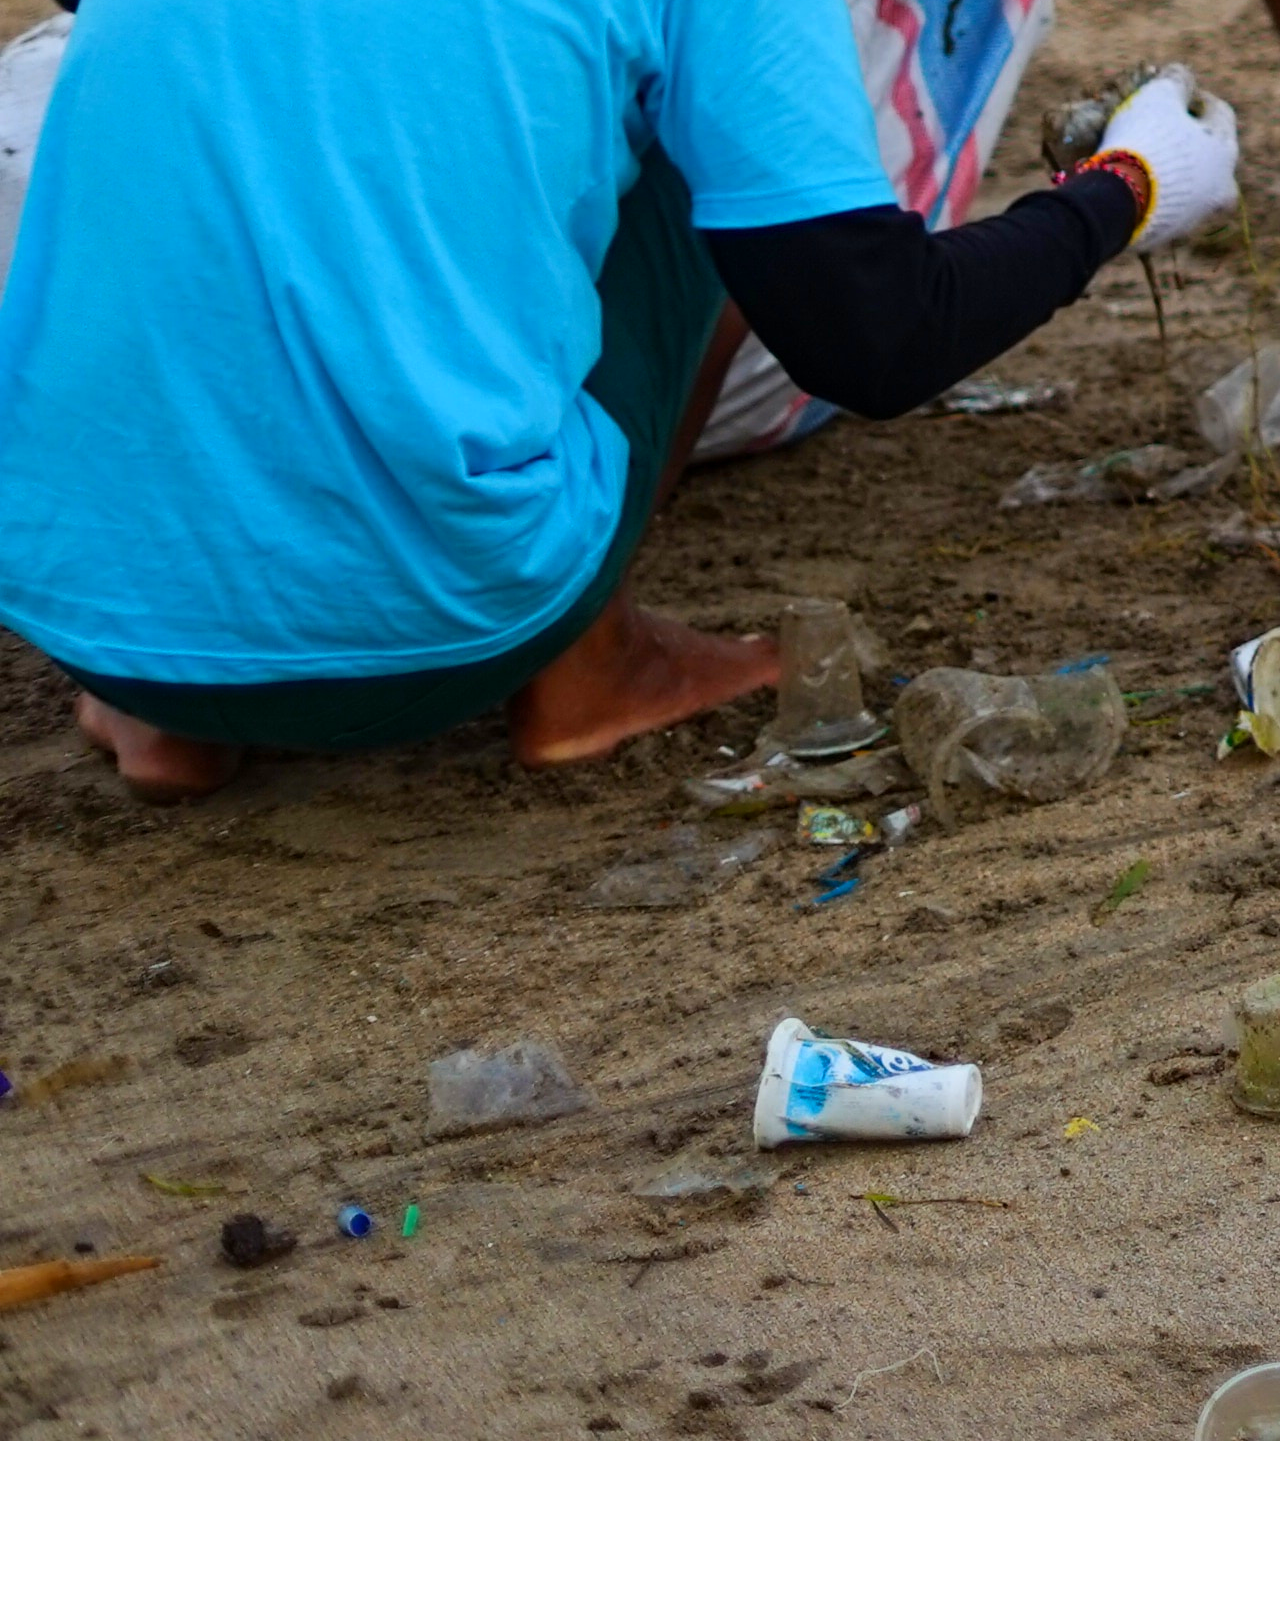
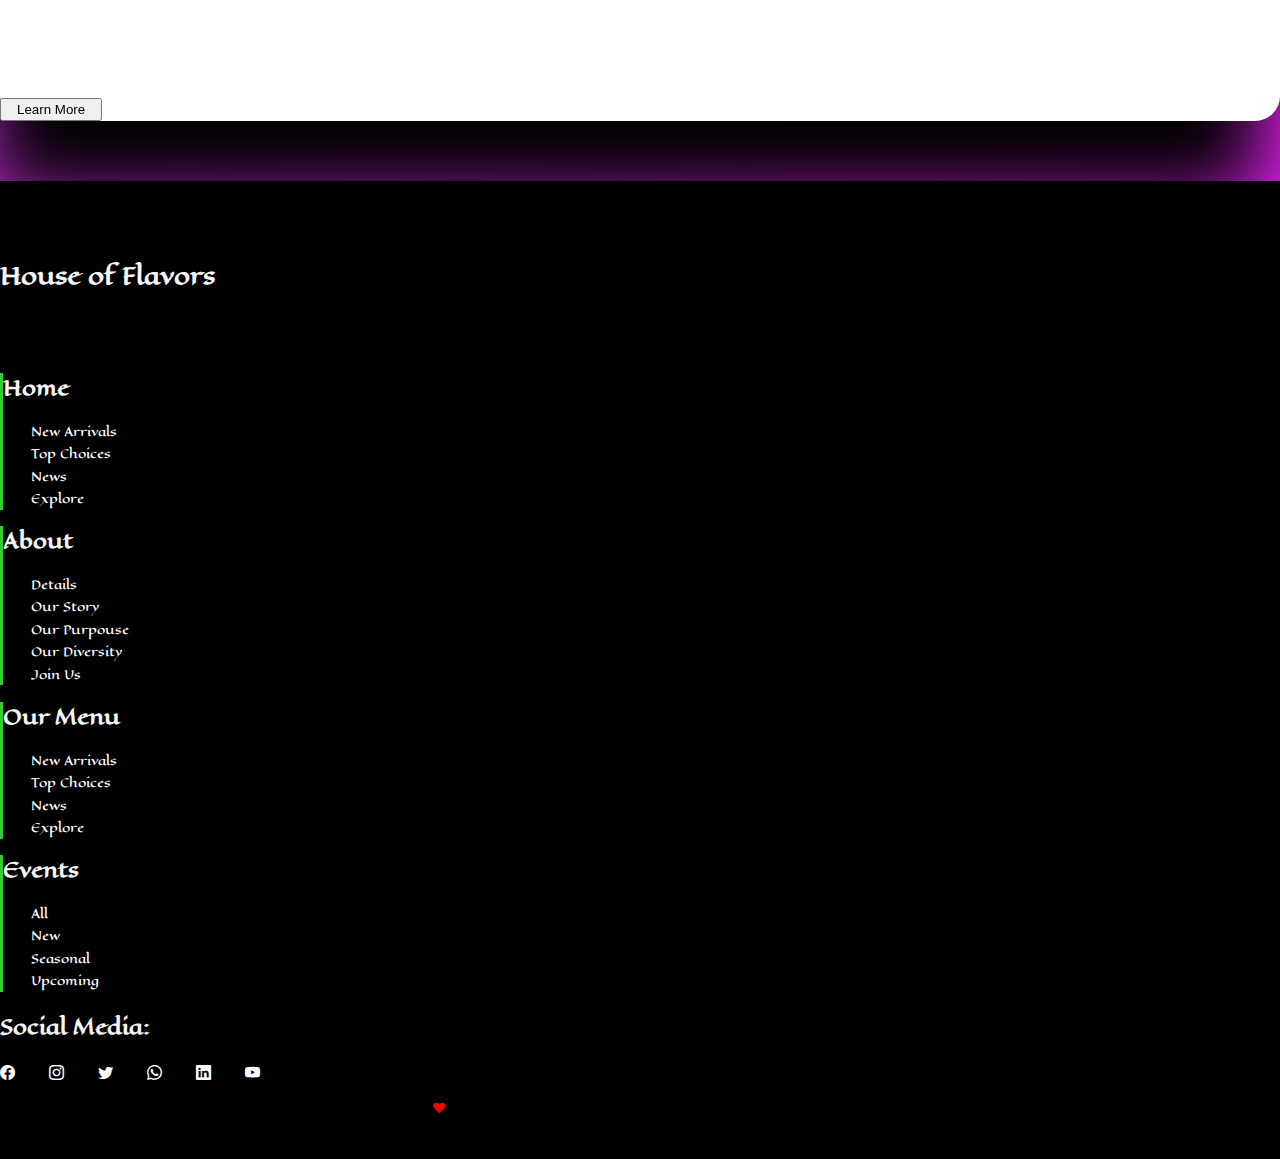
==== commit ecd70373: "Made minor changes on the event card classes" ====
--- a/HTML/eventsPage.html
+++ b/HTML/eventsPage.html
@@ -148,12 +148,15 @@
           </div>
         </div>
     </header>
-    
+    <!-- EVENT SEARCH/NAVIGATION BAR -->
     <main>
+        <!-- In this container there will be a row encapsulating a big column and four columns with a button in each.
+        When the user clicks on a button the respective category of the cards will be displayed and the other ones hidden-->
         <div class="container">
             <div class="row justify-content-center">
                 <!-- Small navigation bar  -->
                 <div class="col-md-8 col-lg-10  searchBar mt-5 mb-5 py-2 rounded-pill">
+
                     <div class="row justify-content-evenly">
                         <div class="col-md-2 d-inline">
                             <button type="button" class="btn btn-success rounded-pill searchButton" id="allEventsSection">All</button>
@@ -168,12 +171,17 @@
                             <button type="button" class="btn btn-success rounded-pill searchButton" id="upcomingSection">Upcoming</button>
                         </div>
                     </div>
+
                 </div>
+            
+
+                <!-- EVENT CARDS BOX -->
+                <!-- The cards from the events will be insie a column and will have a button -->
 
                 <div class="col-md-10 col-lg-12 eventsBox p-4 bg-dark">
                     <div class="row justify-content-center">
-                        <div class="col-md-10 col-lg-12 d-block mb-4 seasonal new">
-                            <div class="card">
+                        <div class="col-md-10 col-lg-12 d-block mb-4 ">
+                            <div class="card seasonal new">
                                 <img src="../Images/eventColor.jpg" alt="" class="card-img imgColor">
                                 <div class="card-img-overlay">
                                     <h5 class="card-title">
@@ -184,8 +192,8 @@
                                 </div>
                             </div>
                         </div>
-                        <div class="col-md-10 col-lg-12 d-block mb-4 seasonal new">
-                            <div class="card">
+                        <div class="col-md-10 col-lg-12 d-block mb-4 ">
+                            <div class="card seasonal new">
                                 <img src="../Images/heroImage2.jpg" alt="" class="card-img imgSunday">
                                 <div class="card-img-overlay">
                                     <h5 class="card-title">
@@ -196,8 +204,8 @@
                                 </div>
                             </div>
                         </div>
-                        <div class="col-md-10 col-lg-12 d-block mb-4 seasonal ">
-                            <div class="card">
+                        <div class="col-md-10 col-lg-12 d-block mb-4  ">
+                            <div class="card seasonal">
                                 <img src="../Images/eventPaty.jpg" alt="" class="card-img imgPaty">
                                 <div class="card-img-overlay">
                                     <h5 class="card-title">
@@ -208,8 +216,8 @@
                                 </div>
                             </div>
                         </div>
-                        <div class="col-md-10 col-lg-12 d-block mb-4 seasonal ">
-                            <div class="card">
+                        <div class="col-md-10 col-lg-12 d-block mb-4 ">
+                            <div class="card seasonal ">
                                 <img src="../Images/kids.jpg" alt="" class="card-img imgKids">
                                 <div class="card-img-overlay">
                                     <h5 class="card-title">
@@ -220,8 +228,8 @@
                                 </div>
                             </div>
                         </div>
-                        <div class="col-md-10 col-lg-12 d-block mb-4 upcoming">
-                            <div class="card">
+                        <div class="col-md-10 col-lg-12 d-block mb-4">
+                            <div class="card  upcoming">
                                 <img src="../Images/event.jpg" alt="" class="card-img imgFire">
                                 <div class="card-img-overlay">
                                     <h5 class="card-title">
@@ -232,8 +240,8 @@
                                 </div>
                             </div>
                         </div>
-                        <div class="col-md-10 col-lg-12 d-block mb-4 upcoming">
-                            <div class="card">
+                        <div class="col-md-10 col-lg-12 d-block mb-4">
+                            <div class="card upcoming">
                                 <img src="../Images/eventFest.jpg" alt="" class="card-img imgFest">
                                 <div class="card-img-overlay">
                                     <h5 class="card-title">
@@ -244,8 +252,8 @@
                                 </div>
                             </div>
                         </div>
-                        <div class="col-md-10 col-lg-12 d-block mb-4 seasonal ">
-                            <div class="card">
+                        <div class="col-md-10 col-lg-12 d-block mb-4 ">
+                            <div class="card seasonal ">
                                 <img src="../Images/eventWed.jpg" alt="" class="card-img imgWed">
                                 <div class="card-img-overlay">
                                     <h5 class="card-title">
@@ -256,56 +264,56 @@
                                 </div>
                             </div>
                         </div>
+                        <div class="col-md-10 col-lg-12 d-block mb-4 ">
+                            <div class="card new">
+                                <img src="../Images/eventTech.jpg" alt="" class="card-img imgTech">
+                                <div class="card-img-overlay">
+                                    <h5 class="card-title">
+                                        From One Restaurant to a Worldwide App
+                                    </h5>
+                                    <p class="card-text">Lorem, ipsum dolor sit amet consectetur adipisicing elit. Accusantium quidem nemo facere blanditiis eligendi tenetur itaque qui ratione, magnam, consequuntur nihil quasi praesentium incidunt neque eaque porro delectus. Dolorum, obcaecati.</p>
+                                    <button class="btn btn-success rounded-pill">Learn More</button>
+                                </div>
+                            </div>
+                        </div>
+                        <div class="col-md-10 col-lg-12 d-block mb-4">
+                            <div class="card seasonal upcoming">
+                                <img src="../Images/mother.jpg" alt="" class="card-img imgMom">
+                                <div class="card-img-overlay">
+                                    <h5 class="card-title">
+                                        Womens Day
+                                    </h5>
+                                    <p class="card-text">Lorem, ipsum dolor sit amet consectetur adipisicing elit. Accusantium quidem nemo facere blanditiis eligendi tenetur itaque qui ratione, magnam, consequuntur nihil quasi praesentium incidunt neque eaque porro delectus. Dolorum, obcaecati.</p>
+                                    <button class="btn btn-success rounded-pill">Learn More</button>
+                                </div>
+                            </div>
+                        </div>
+                        <div class="col-md-10 col-lg-12 d-block mb-4 ">
+                            <div class="card upcoming">
+                                <img src="../Images/eventTaste.jpg" alt="" class="card-img imgTaste">
+                                <div class="card-img-overlay">
+                                    <h5 class="card-title">
+                                        Taste of Spring
+                                    </h5>
+                                    <p class="card-text">Lorem, ipsum dolor sit amet consectetur adipisicing elit. Accusantium quidem nemo facere blanditiis eligendi tenetur itaque qui ratione, magnam, consequuntur nihil quasi praesentium incidunt neque eaque porro delectus. Dolorum, obcaecati.</p>
+                                    <button class="btn btn-success rounded-pill">Learn More</button>
+                                </div>
+                            </div>
+                        </div>
+                        <div class="col-md-10 col-lg-12 d-block mb-4 ">
+                            <div class="card new">
+                                <img src="../Images/eventRena.jpg" alt="" class="card-img imgRena">
+                                <div class="card-img-overlay">
+                                    <h5 class="card-title">
+                                        Reinascance Fair
+                                    </h5>
+                                    <p class="card-text">Lorem, ipsum dolor sit amet consectetur adipisicing elit. Accusantium quidem nemo facere blanditiis eligendi tenetur itaque qui ratione, magnam, consequuntur nihil quasi praesentium incidunt neque eaque porro delectus. Dolorum, obcaecati.</p>
+                                    <button class="btn btn-success rounded-pill">Learn More</button>
+                                </div>
+                            </div>
+                        </div>
                         <div class="col-md-10 col-lg-12 d-block mb-4 new">
-                            <div class="card">
-                                <img src="../Images/eventTech.jpg" alt="" class="card-img imgTech">
-                                <div class="card-img-overlay">
-                                    <h5 class="card-title">
-                                        From One Restaurant to a Worldwide App
-                                    </h5>
-                                    <p class="card-text">Lorem, ipsum dolor sit amet consectetur adipisicing elit. Accusantium quidem nemo facere blanditiis eligendi tenetur itaque qui ratione, magnam, consequuntur nihil quasi praesentium incidunt neque eaque porro delectus. Dolorum, obcaecati.</p>
-                                    <button class="btn btn-success rounded-pill">Learn More</button>
-                                </div>
-                            </div>
-                        </div>
-                        <div class="col-md-10 col-lg-12 d-block mb-4 seasonal upcoming">
-                            <div class="card">
-                                <img src="../Images/mother.jpg" alt="" class="card-img imgMom">
-                                <div class="card-img-overlay">
-                                    <h5 class="card-title">
-                                        Womens Day
-                                    </h5>
-                                    <p class="card-text">Lorem, ipsum dolor sit amet consectetur adipisicing elit. Accusantium quidem nemo facere blanditiis eligendi tenetur itaque qui ratione, magnam, consequuntur nihil quasi praesentium incidunt neque eaque porro delectus. Dolorum, obcaecati.</p>
-                                    <button class="btn btn-success rounded-pill">Learn More</button>
-                                </div>
-                            </div>
-                        </div>
-                        <div class="col-md-10 col-lg-12 d-block mb-4 upcoming">
-                            <div class="card">
-                                <img src="../Images/eventTaste.jpg" alt="" class="card-img imgTaste">
-                                <div class="card-img-overlay">
-                                    <h5 class="card-title">
-                                        Taste of Spring
-                                    </h5>
-                                    <p class="card-text">Lorem, ipsum dolor sit amet consectetur adipisicing elit. Accusantium quidem nemo facere blanditiis eligendi tenetur itaque qui ratione, magnam, consequuntur nihil quasi praesentium incidunt neque eaque porro delectus. Dolorum, obcaecati.</p>
-                                    <button class="btn btn-success rounded-pill">Learn More</button>
-                                </div>
-                            </div>
-                        </div>
-                        <div class="col-md-10 col-lg-12 d-block mb-4 new">
-                            <div class="card">
-                                <img src="../Images/eventRena.jpg" alt="" class="card-img imgRena">
-                                <div class="card-img-overlay">
-                                    <h5 class="card-title">
-                                        Reinascance Fair
-                                    </h5>
-                                    <p class="card-text">Lorem, ipsum dolor sit amet consectetur adipisicing elit. Accusantium quidem nemo facere blanditiis eligendi tenetur itaque qui ratione, magnam, consequuntur nihil quasi praesentium incidunt neque eaque porro delectus. Dolorum, obcaecati.</p>
-                                    <button class="btn btn-success rounded-pill">Learn More</button>
-                                </div>
-                            </div>
-                        </div>
-                        <div class="col-md-10 col-lg-12 d-block mb-4 new">
-                            <div class="card">
+                            <div class="card new">
                                 <img src="../Images/father.jpg" alt="" class="card-img imgFather">
                                 <div class="card-img-overlay">
                                     <h5 class="card-title">
@@ -316,8 +324,8 @@
                                 </div>
                             </div>
                         </div>
-                        <div class="col-md-10 col-lg-12 d-block mb-4 seasonal upcoming">
-                            <div class="card">
+                        <div class="col-md-10 col-lg-12 d-block mb-4>
+                            <div class="card seasonal upcoming"">
                                 <img src="../Images/eventYear.jpg" alt="" class="card-img imgYear">
                                 <div class="card-img-overlay">
                                     <h5 class="card-title">
@@ -328,8 +336,8 @@
                                 </div>
                             </div>
                         </div>
-                        <div class="col-md-10 col-lg-12 d-block mb-4 upcoming">
-                            <div class="card">
+                        <div class="col-md-10 col-lg-12 d-block mb-4">
+                            <div class="card upcoming">
                                 <img src="../Images/eventBuss.jpg" alt="" class="card-img imgBuss">
                                 <div class="card-img-overlay">
                                     <h5 class="card-title">
@@ -340,8 +348,8 @@
                                 </div>
                             </div>
                         </div>
-                        <div class="col-md-10 col-lg-12 d-block mb-4 seasonal upcoming">
-                            <div class="card">
+                        <div class="col-md-10 col-lg-12 d-block mb-4">
+                            <div class="card  seasonal upcoming">
                                 <img src="../Images/halloween.jpg" alt="" class="card-img imgHall">
                                 <div class="card-img-overlay">
                                     <h5 class="card-title">
@@ -352,8 +360,8 @@
                                 </div>
                             </div>
                         </div>
-                        <div class="col-md-10 col-lg-12 d-block mb-4 new">
-                            <div class="card">
+                        <div class="col-md-10 col-lg-12 d-block mb-4 ">
+                            <div class="card new">
                                 <img src="../Images/eventWine.jpg" alt="" class="card-img imgWine">
                                 <div class="card-img-overlay">
                                     <h5 class="card-title">
@@ -364,8 +372,8 @@
                                 </div>
                             </div>
                         </div>
-                        <div class="col-md-10 col-lg-12 d-block mb-4 seasonal">
-                            <div class="card">
+                        <div class="col-md-10 col-lg-12 d-block mb-4 ">
+                            <div class="card seasonal">
                                 <img src="../Images/valentines.jpg" alt="" class="card-img imgVal">
                                 <div class="card-img-overlay">
                                     <h5 class="card-title">
@@ -376,8 +384,8 @@
                                 </div>
                             </div>
                         </div>
-                        <div class="col-md-10 col-lg-12 d-block mb-4 seasonal">
-                            <div class="card">
+                        <div class="col-md-10 col-lg-12 d-block mb-4 ">
+                            <div class="card seasonal">
                                 <img src="../Images/worker.jpg" alt="" class="card-img imgWork">
                                 <div class="card-img-overlay">
                                     <h5 class="card-title">
@@ -388,8 +396,8 @@
                                 </div>
                             </div>
                         </div>
-                        <div class="col-md-10 col-lg-12 d-block mb-4 seasonal upcoming">
-                            <div class="card">
+                        <div class="col-md-10 col-lg-12 d-block mb-4 >
+                            <div class="card seasonal upcoming">
                                 <img src="../Images/clean.jpg" alt="" class="card-img imgClean">
                                 <div class="card-img-overlay">
                                     <h5 class="card-title">
--- a/CSS/eventsPage.css
+++ b/CSS/eventsPage.css
@@ -20,9 +20,9 @@
 /* BACKGROUND IMAGE HEADER */
 /* The height of the header will be set to 100 so the bg-img will acomodate its size */
 .bg-img{
-    height: 100vh;
     width: 100vw;
     object-fit: cover;
+    object-position: 0 70%;
     position: absolute;
     top: 0;
     left: 0;
@@ -172,7 +172,7 @@
 /* First for the content on the hero section to be in the center, it is necessary to set its margin-top  */
 .hero-section{
     margin-top: 15rem;
-    height: 66vh;
+    height: 470px;
 }
 
 
@@ -312,6 +312,11 @@
 }
 
 
+/* EVENT NAVBAR */
+/* Here will be the functionlity for the buttons on the search/navbar  */
+.searchBar .searchButton{
+    display: contents;
+}
 
 
 
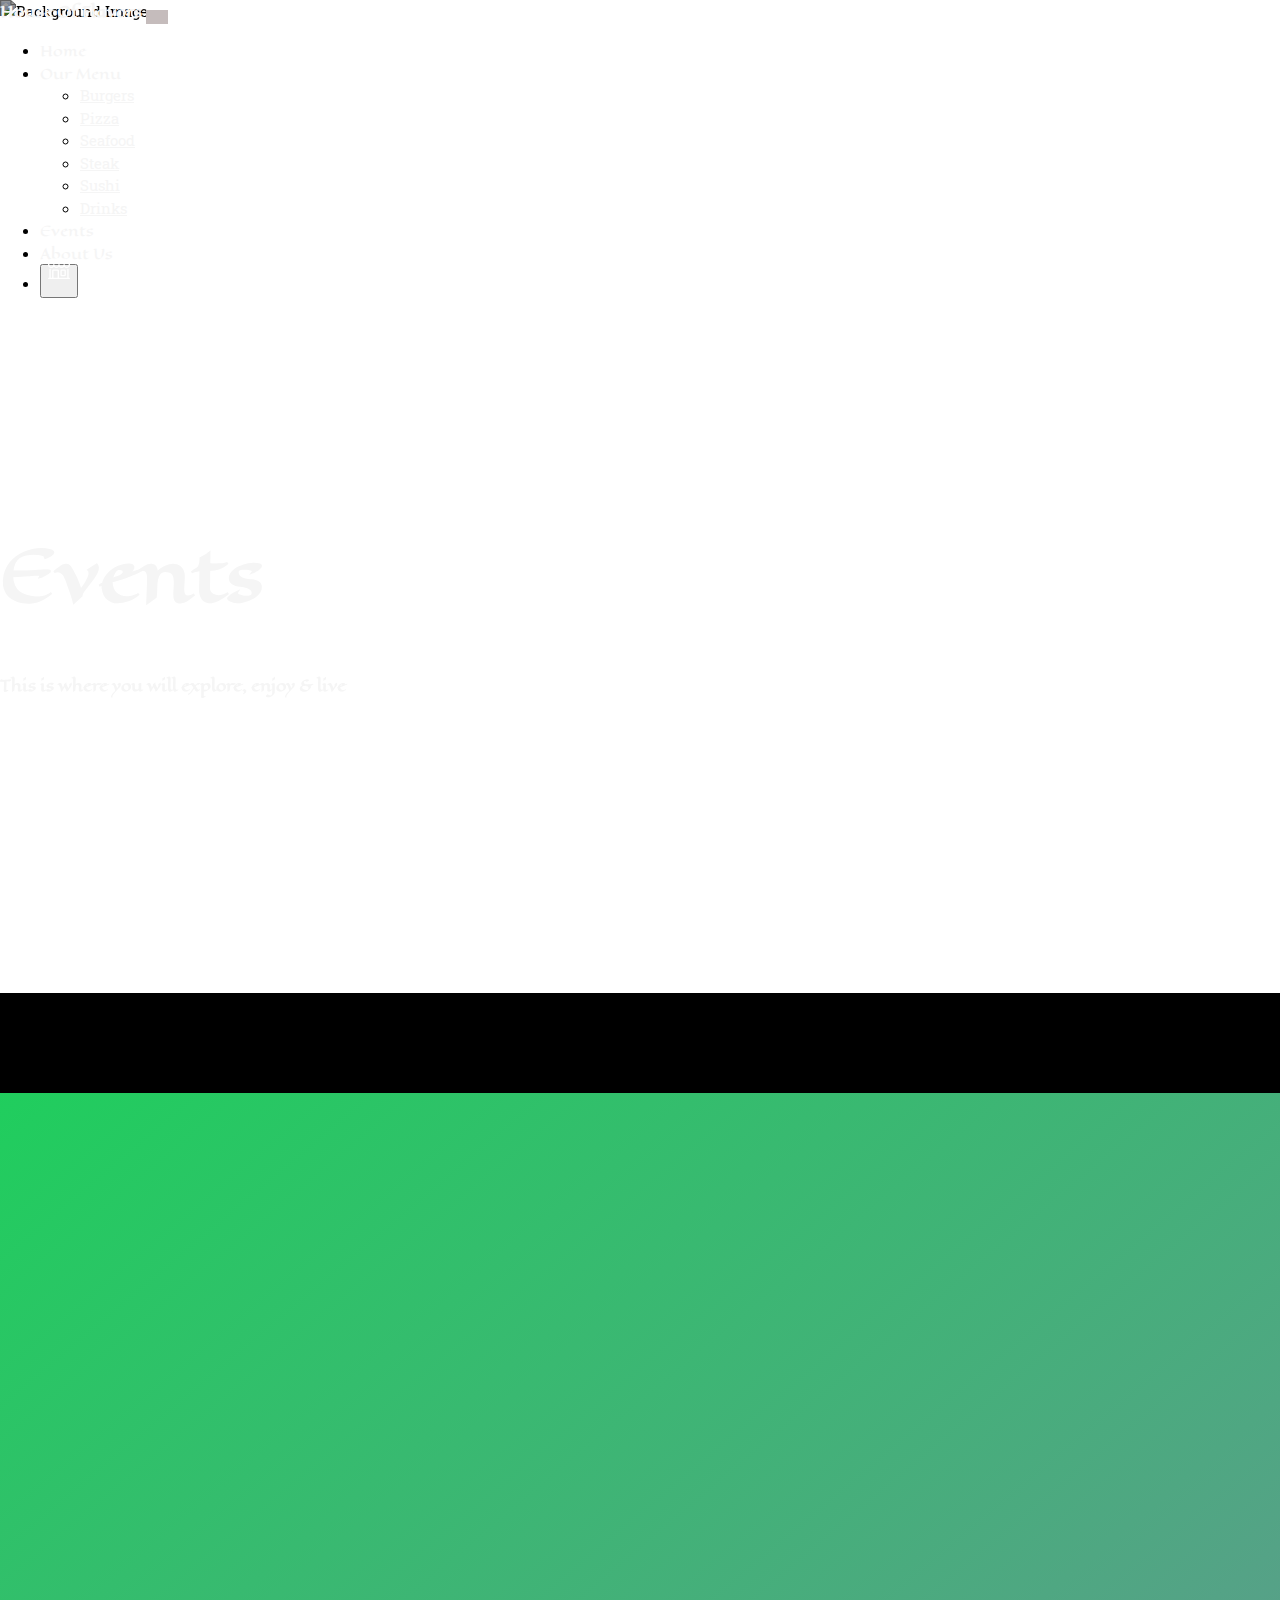
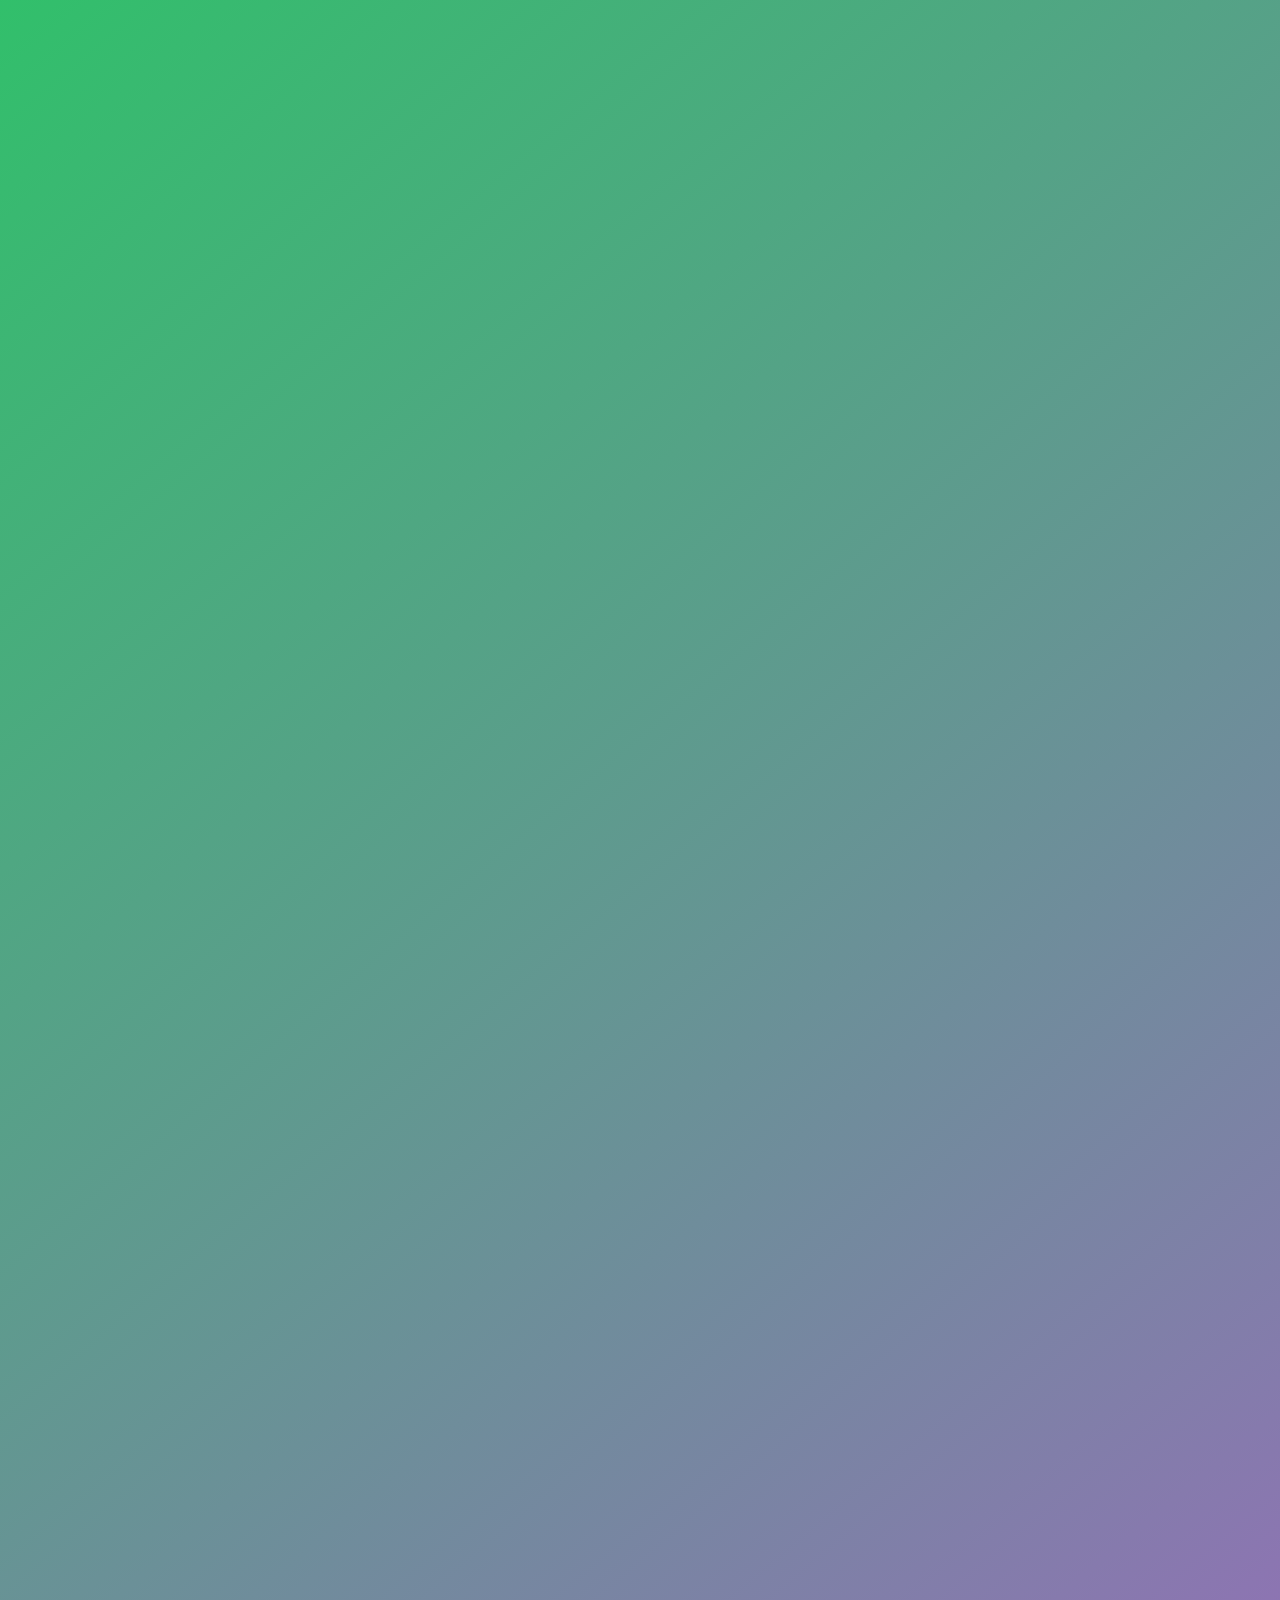
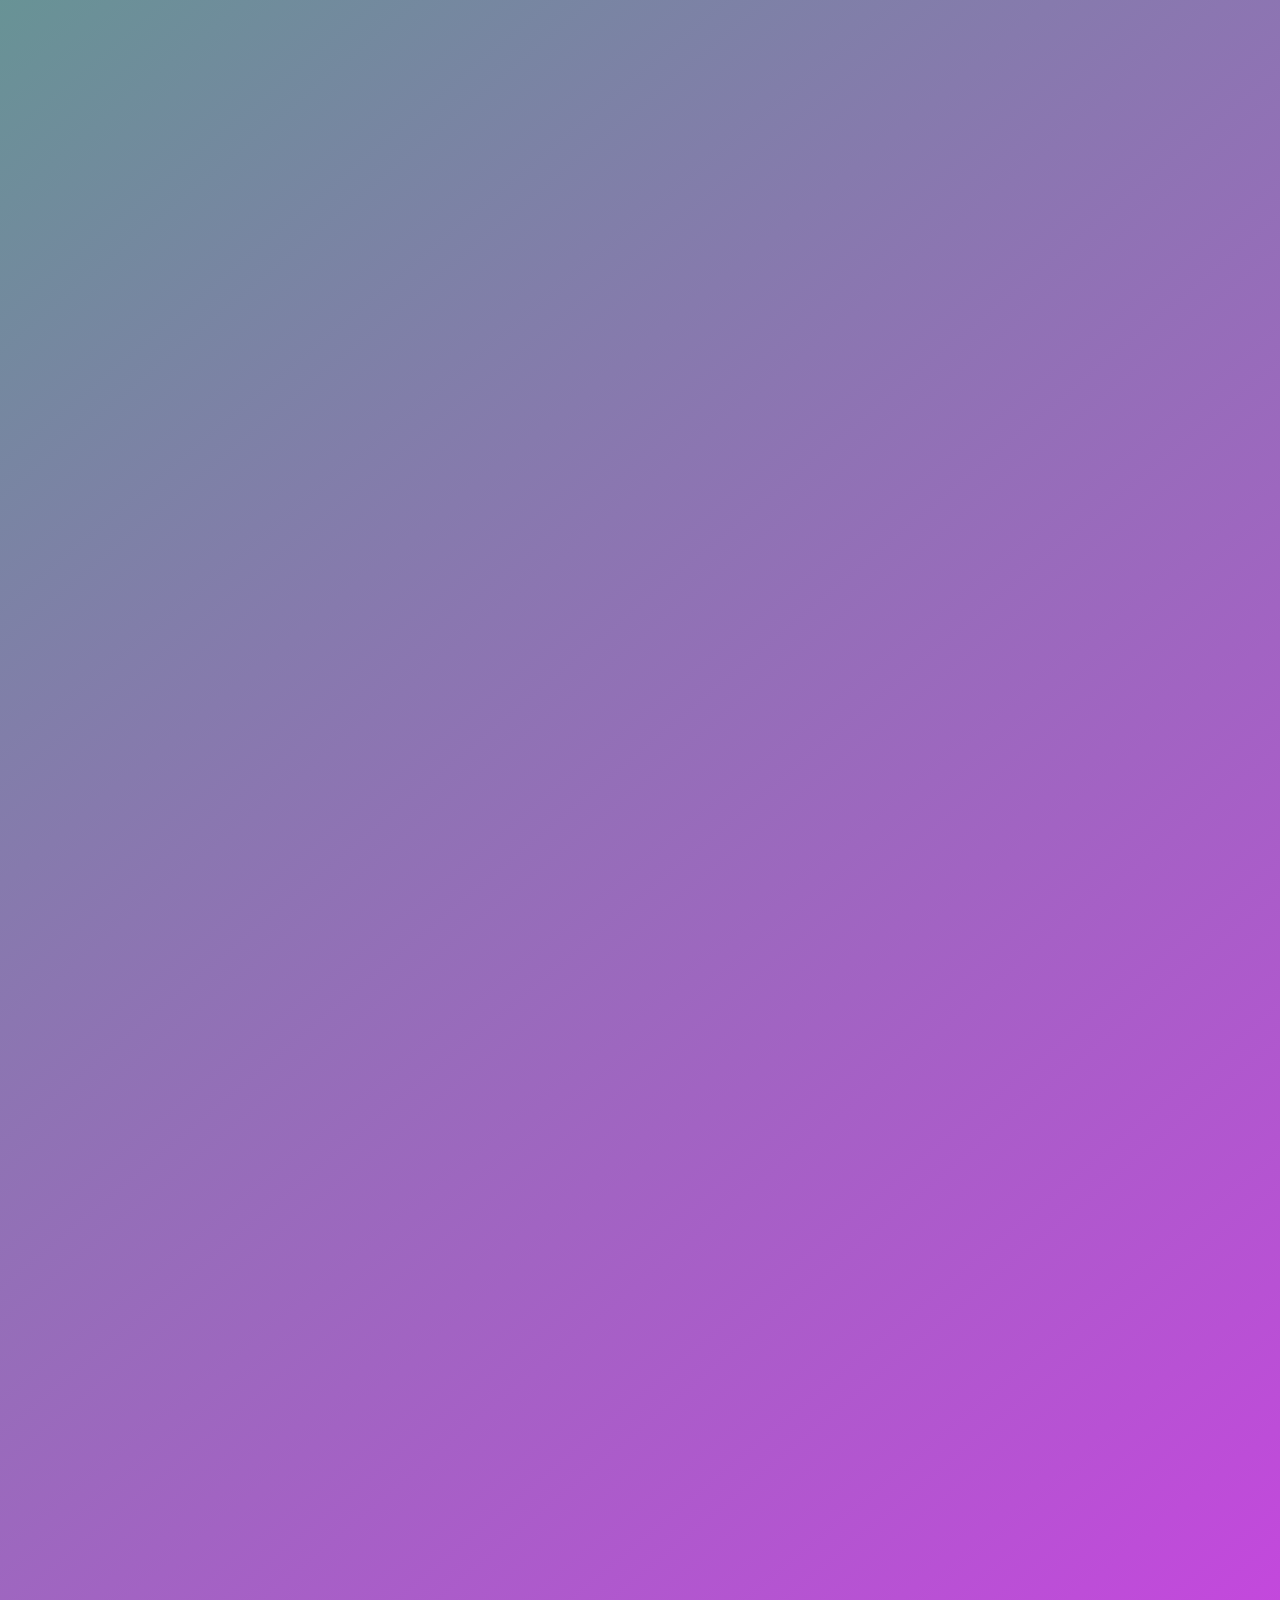
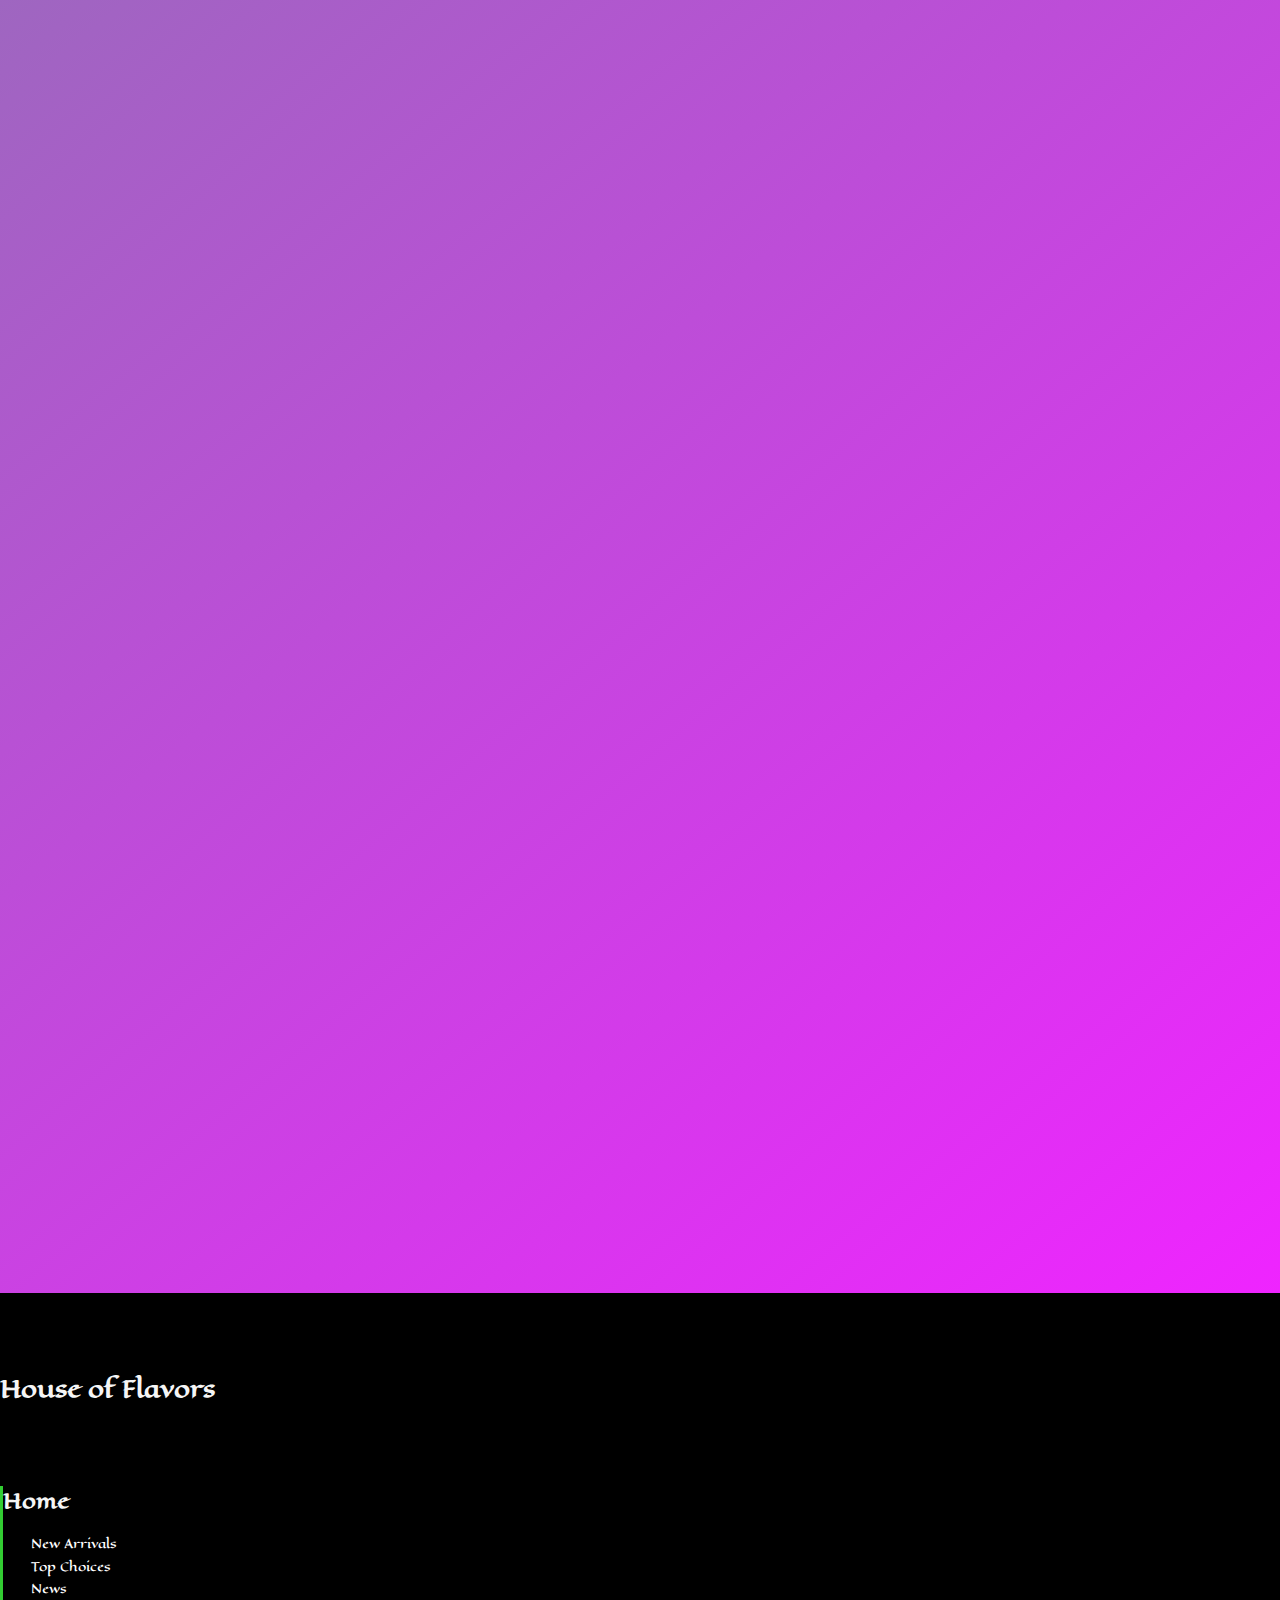
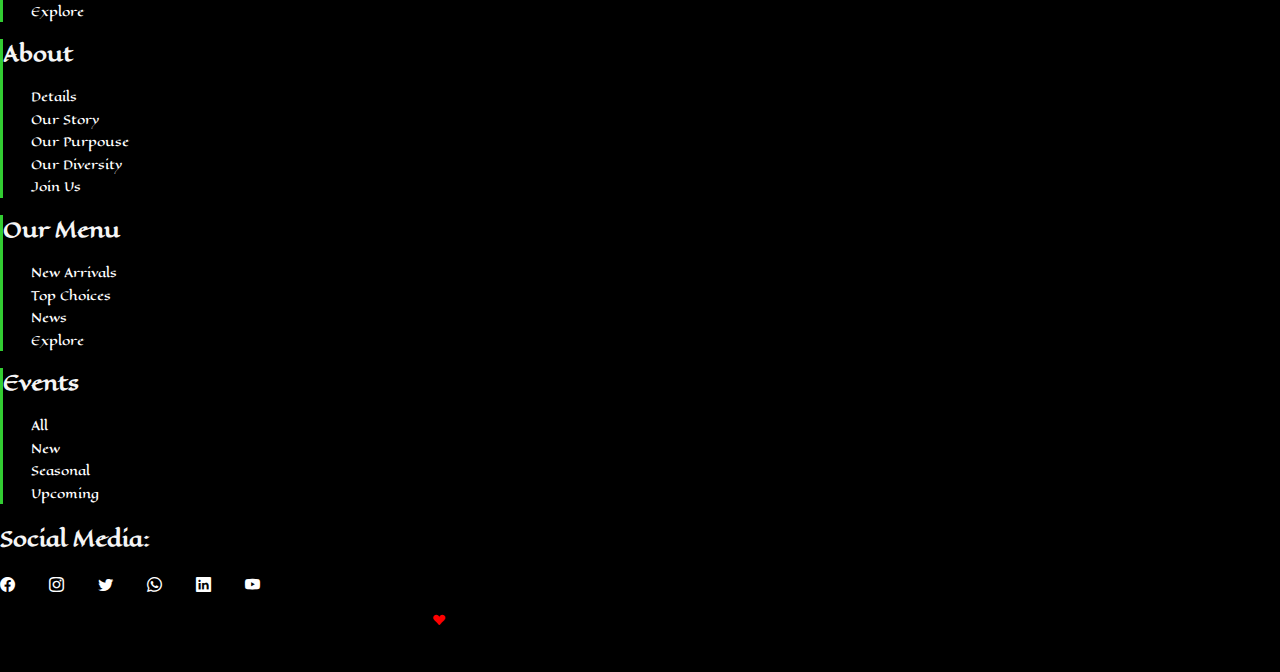
==== commit f2437551: "Made some minor changes" ====
--- a/HTML/eventsPage.html
+++ b/HTML/eventsPage.html
@@ -81,7 +81,7 @@
                         <!-- Navbar Dropdown  -->
                         <li class="nav-item mx-3 dropdown" class="nav-menu">
                             <a 
-                            href="#"
+                            href="./menuPage.html"
                             class="nav-link dropdown-toggle"
                             id="navbarDropdown"
                             role="button"
@@ -119,7 +119,7 @@
                         </li>
 
                         <li class="nav-item mx-3" class="nav-menu">
-                            <a href="#" class="nav-link active" aria-current="page">About Us</a>
+                            <a href="./aboutPage.html" class="nav-link active" aria-current="page">About Us</a>
                         </li>
 
                         <li class="navbar-nav ml-auto mx-2">
@@ -144,7 +144,7 @@
         <div class="hero-section" id="hero-section">
           <div class="heading p-5 text-center" >
             <h1 class="mb-3" data-aos="zoom-in" data-aos-duration="2000">Events</h1>
-            <h4 class="mb-3" data-aos="zoom-in" data-aos-duration="200">This is where you will explore, enjoy & live</h4>
+            <h4 class="mb-3" data-aos="zoom-in" data-aos-duration="2000">This is where you will explore, enjoy & live</h4>
           </div>
         </div>
     </header>
@@ -159,29 +159,29 @@
 
                     <div class="row justify-content-evenly">
                         <div class="col-md-2 d-inline">
-                            <button type="button" class="btn btn-success rounded-pill searchButton" id="allEventsSection">All</button>
+                            <button type="button" class="btn btn-success rounded-pill searchButton" id="allEventsSection" data-category="card">All</button>
                         </div>
                         <div class="col-md-2 d-inline">
-                            <button type="button" class="btn btn-success rounded-pill searchButton" id="newEventsSection">New</button>
+                            <button type="button" class="btn btn-success rounded-pill searchButton" id="newEventsSection" data-category="newEvent">New</button>
                         </div>
                         <div class="col-md-2 d-inline">
-                            <button type="button" class="btn btn-success rounded-pill searchButton" id="seasonalSection">Seasonal</button>
+                            <button type="button" class="btn btn-success rounded-pill searchButton" id="seasonalSection" data-category="seasonal">Seasonal</button>
                         </div>
                         <div class="col-md-2 d-inline">
-                            <button type="button" class="btn btn-success rounded-pill searchButton" id="upcomingSection">Upcoming</button>
+                            <button type="button" class="btn btn-success rounded-pill searchButton" id="upcomingSection" data-category="upcoming">Upcoming</button>
                         </div>
                     </div>
 
                 </div>
             
 
-                <!-- EVENT CARDS BOX -->
+                <!-- EVENT CARDS BOX -->    
                 <!-- The cards from the events will be insie a column and will have a button -->
 
-                <div class="col-md-10 col-lg-12 eventsBox p-4 bg-dark">
+                <div class="col-md-10 col-lg-12 eventsBox p-4 bg-dark" data-aos="zoom-in" data-aos-duration="2000">
                     <div class="row justify-content-center">
-                        <div class="col-md-10 col-lg-12 d-block mb-4 ">
-                            <div class="card seasonal new">
+                        <div class="col-md-10 col-lg-12  mb-4 event">
+                            <div class="card seasonal newEvent">
                                 <img src="../Images/eventColor.jpg" alt="" class="card-img imgColor">
                                 <div class="card-img-overlay">
                                     <h5 class="card-title">
@@ -192,8 +192,8 @@
                                 </div>
                             </div>
                         </div>
-                        <div class="col-md-10 col-lg-12 d-block mb-4 ">
-                            <div class="card seasonal new">
+                        <div class="col-md-10 col-lg-12  mb-4 event ">
+                            <div class="card seasonal newEvent">
                                 <img src="../Images/heroImage2.jpg" alt="" class="card-img imgSunday">
                                 <div class="card-img-overlay">
                                     <h5 class="card-title">
@@ -204,7 +204,7 @@
                                 </div>
                             </div>
                         </div>
-                        <div class="col-md-10 col-lg-12 d-block mb-4  ">
+                        <div class="col-md-10 col-lg-12  mb-4 event  ">
                             <div class="card seasonal">
                                 <img src="../Images/eventPaty.jpg" alt="" class="card-img imgPaty">
                                 <div class="card-img-overlay">
@@ -216,7 +216,7 @@
                                 </div>
                             </div>
                         </div>
-                        <div class="col-md-10 col-lg-12 d-block mb-4 ">
+                        <div class="col-md-10 col-lg-12  mb-4 event ">
                             <div class="card seasonal ">
                                 <img src="../Images/kids.jpg" alt="" class="card-img imgKids">
                                 <div class="card-img-overlay">
@@ -228,7 +228,7 @@
                                 </div>
                             </div>
                         </div>
-                        <div class="col-md-10 col-lg-12 d-block mb-4">
+                        <div class="col-md-10 col-lg-12  mb-4 event">
                             <div class="card  upcoming">
                                 <img src="../Images/event.jpg" alt="" class="card-img imgFire">
                                 <div class="card-img-overlay">
@@ -240,7 +240,7 @@
                                 </div>
                             </div>
                         </div>
-                        <div class="col-md-10 col-lg-12 d-block mb-4">
+                        <div class="col-md-10 col-lg-12  mb-4 event">
                             <div class="card upcoming">
                                 <img src="../Images/eventFest.jpg" alt="" class="card-img imgFest">
                                 <div class="card-img-overlay">
@@ -252,8 +252,8 @@
                                 </div>
                             </div>
                         </div>
-                        <div class="col-md-10 col-lg-12 d-block mb-4 ">
-                            <div class="card seasonal ">
+                        <div class="col-md-10 col-lg-12  mb-4 event ">
+                            <div class="card newEvent ">
                                 <img src="../Images/eventWed.jpg" alt="" class="card-img imgWed">
                                 <div class="card-img-overlay">
                                     <h5 class="card-title">
@@ -264,8 +264,8 @@
                                 </div>
                             </div>
                         </div>
-                        <div class="col-md-10 col-lg-12 d-block mb-4 ">
-                            <div class="card new">
+                        <div class="col-md-10 col-lg-12  mb-4 event ">
+                            <div class="card newEvent">
                                 <img src="../Images/eventTech.jpg" alt="" class="card-img imgTech">
                                 <div class="card-img-overlay">
                                     <h5 class="card-title">
@@ -276,7 +276,7 @@
                                 </div>
                             </div>
                         </div>
-                        <div class="col-md-10 col-lg-12 d-block mb-4">
+                        <div class="col-md-10 col-lg-12  mb-4 event">
                             <div class="card seasonal upcoming">
                                 <img src="../Images/mother.jpg" alt="" class="card-img imgMom">
                                 <div class="card-img-overlay">
@@ -288,7 +288,7 @@
                                 </div>
                             </div>
                         </div>
-                        <div class="col-md-10 col-lg-12 d-block mb-4 ">
+                        <div class="col-md-10 col-lg-12  mb-4 event ">
                             <div class="card upcoming">
                                 <img src="../Images/eventTaste.jpg" alt="" class="card-img imgTaste">
                                 <div class="card-img-overlay">
@@ -300,8 +300,8 @@
                                 </div>
                             </div>
                         </div>
-                        <div class="col-md-10 col-lg-12 d-block mb-4 ">
-                            <div class="card new">
+                        <div class="col-md-10 col-lg-12  mb-4 event ">
+                            <div class="card newEvent">
                                 <img src="../Images/eventRena.jpg" alt="" class="card-img imgRena">
                                 <div class="card-img-overlay">
                                     <h5 class="card-title">
@@ -312,8 +312,8 @@
                                 </div>
                             </div>
                         </div>
-                        <div class="col-md-10 col-lg-12 d-block mb-4 new">
-                            <div class="card new">
+                        <div class="col-md-10 col-lg-12  mb-4 event">
+                            <div class="card seasonal newEvent">
                                 <img src="../Images/father.jpg" alt="" class="card-img imgFather">
                                 <div class="card-img-overlay">
                                     <h5 class="card-title">
@@ -324,8 +324,8 @@
                                 </div>
                             </div>
                         </div>
-                        <div class="col-md-10 col-lg-12 d-block mb-4>
-                            <div class="card seasonal upcoming"">
+                        <div class="col-md-10 col-lg-12  mb-4 event">
+                            <div class="card seasonal upcoming">
                                 <img src="../Images/eventYear.jpg" alt="" class="card-img imgYear">
                                 <div class="card-img-overlay">
                                     <h5 class="card-title">
@@ -336,7 +336,7 @@
                                 </div>
                             </div>
                         </div>
-                        <div class="col-md-10 col-lg-12 d-block mb-4">
+                        <div class="col-md-10 col-lg-12  mb-4 event">
                             <div class="card upcoming">
                                 <img src="../Images/eventBuss.jpg" alt="" class="card-img imgBuss">
                                 <div class="card-img-overlay">
@@ -348,7 +348,7 @@
                                 </div>
                             </div>
                         </div>
-                        <div class="col-md-10 col-lg-12 d-block mb-4">
+                        <div class="col-md-10 col-lg-12  mb-4 event">
                             <div class="card  seasonal upcoming">
                                 <img src="../Images/halloween.jpg" alt="" class="card-img imgHall">
                                 <div class="card-img-overlay">
@@ -360,8 +360,8 @@
                                 </div>
                             </div>
                         </div>
-                        <div class="col-md-10 col-lg-12 d-block mb-4 ">
-                            <div class="card new">
+                        <div class="col-md-10 col-lg-12  mb-4 event ">
+                            <div class="card newEvent">
                                 <img src="../Images/eventWine.jpg" alt="" class="card-img imgWine">
                                 <div class="card-img-overlay">
                                     <h5 class="card-title">
@@ -372,7 +372,7 @@
                                 </div>
                             </div>
                         </div>
-                        <div class="col-md-10 col-lg-12 d-block mb-4 ">
+                        <div class="col-md-10 col-lg-12  mb-4 event ">
                             <div class="card seasonal">
                                 <img src="../Images/valentines.jpg" alt="" class="card-img imgVal">
                                 <div class="card-img-overlay">
@@ -384,7 +384,7 @@
                                 </div>
                             </div>
                         </div>
-                        <div class="col-md-10 col-lg-12 d-block mb-4 ">
+                        <div class="col-md-10 col-lg-12  mb-4 event ">
                             <div class="card seasonal">
                                 <img src="../Images/worker.jpg" alt="" class="card-img imgWork">
                                 <div class="card-img-overlay">
@@ -396,7 +396,7 @@
                                 </div>
                             </div>
                         </div>
-                        <div class="col-md-10 col-lg-12 d-block mb-4 >
+                        <div class="col-md-10 col-lg-12  mb-4 event">
                             <div class="card seasonal upcoming">
                                 <img src="../Images/clean.jpg" alt="" class="card-img imgClean">
                                 <div class="card-img-overlay">
